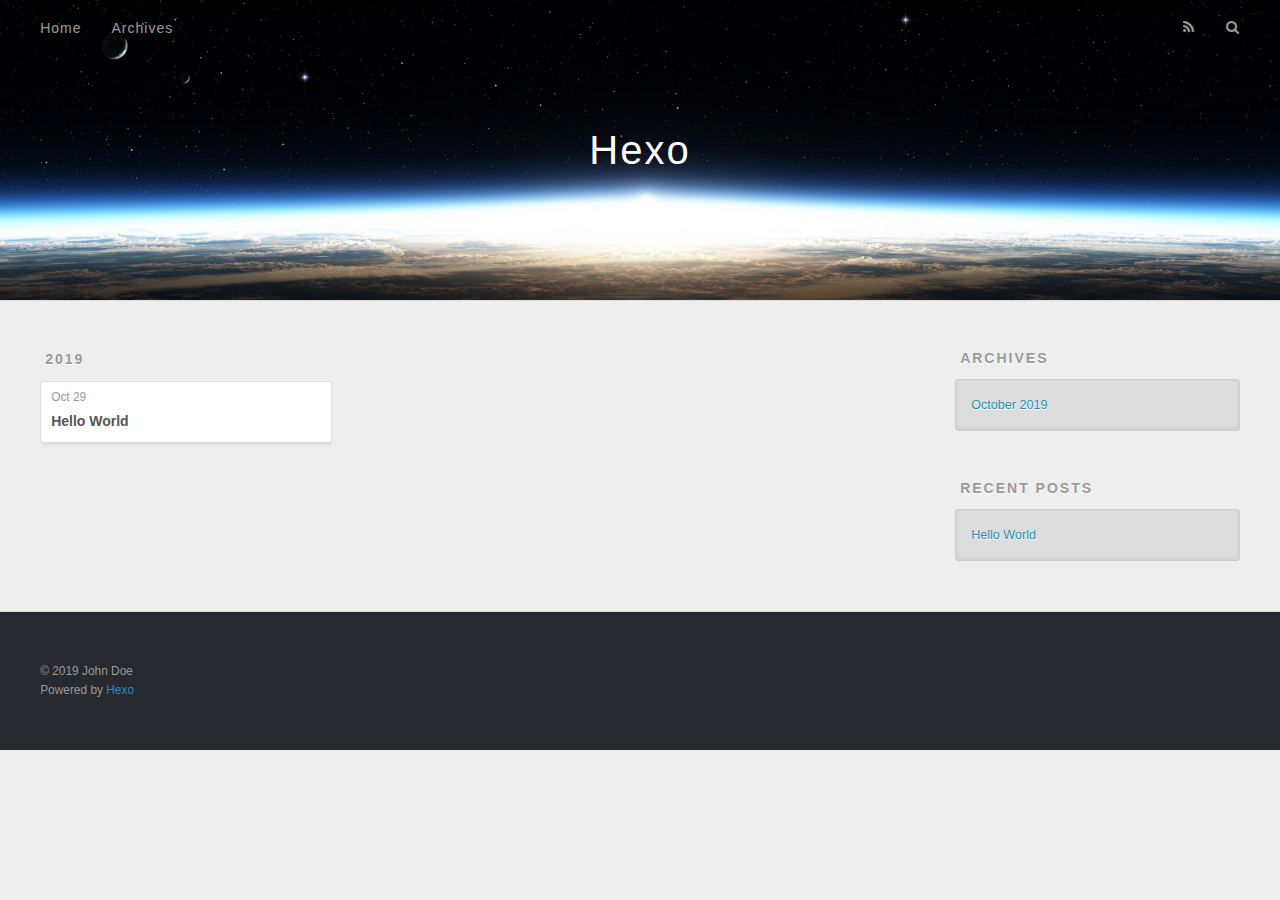
==== archives/index.html @ 8fbc6ae5 "Site updated: 2019-11-18 15:11:41" ====
<!DOCTYPE html>
<html>
<head>
  <meta charset="utf-8">
  

  
  <title>Archives | Hexo</title>
  <meta name="viewport" content="width=device-width, initial-scale=1, maximum-scale=1">
  <meta property="og:type" content="website">
<meta property="og:title" content="Hexo">
<meta property="og:url" content="http:&#x2F;&#x2F;yoursite.com&#x2F;archives&#x2F;index.html">
<meta property="og:site_name" content="Hexo">
<meta property="og:locale" content="en">
<meta name="twitter:card" content="summary">
  
    <link rel="alternate" href="/atom.xml" title="Hexo" type="application/atom+xml">
  
  
    <link rel="icon" href="/favicon.png">
  
  
    <link href="//fonts.googleapis.com/css?family=Source+Code+Pro" rel="stylesheet" type="text/css">
  
  <link rel="stylesheet" href="/css/style.css">
</head>

<body>
  <div id="container">
    <div id="wrap">
      <header id="header">
  <div id="banner"></div>
  <div id="header-outer" class="outer">
    <div id="header-title" class="inner">
      <h1 id="logo-wrap">
        <a href="/" id="logo">Hexo</a>
      </h1>
      
    </div>
    <div id="header-inner" class="inner">
      <nav id="main-nav">
        <a id="main-nav-toggle" class="nav-icon"></a>
        
          <a class="main-nav-link" href="/">Home</a>
        
          <a class="main-nav-link" href="/archives">Archives</a>
        
      </nav>
      <nav id="sub-nav">
        
          <a id="nav-rss-link" class="nav-icon" href="/atom.xml" title="RSS Feed"></a>
        
        <a id="nav-search-btn" class="nav-icon" title="Search"></a>
      </nav>
      <div id="search-form-wrap">
        <form action="//google.com/search" method="get" accept-charset="UTF-8" class="search-form"><input type="search" name="q" class="search-form-input" placeholder="Search"><button type="submit" class="search-form-submit">&#xF002;</button><input type="hidden" name="sitesearch" value="http://yoursite.com"></form>
      </div>
    </div>
  </div>
</header>
      <div class="outer">
        <section id="main">
  
  
    
    
      
      
      <section class="archives-wrap">
        <div class="archive-year-wrap">
          <a href="/archives/2019" class="archive-year">2019</a>
        </div>
        <div class="archives">
    
    <article class="archive-article archive-type-post">
  <div class="archive-article-inner">
    <header class="archive-article-header">
      <a href="/2019/10/29/hello-world/" class="archive-article-date">
  <time datetime="2019-10-29T07:42:41.590Z" itemprop="datePublished">Oct 29</time>
</a>
      
  
    <h1 itemprop="name">
      <a class="archive-article-title" href="/2019/10/29/hello-world/">Hello World</a>
    </h1>
  

    </header>
  </div>
</article>
  
  
    </div></section>
  


</section>
        
          <aside id="sidebar">
  
    

  
    

  
    
  
    
  <div class="widget-wrap">
    <h3 class="widget-title">Archives</h3>
    <div class="widget">
      <ul class="archive-list"><li class="archive-list-item"><a class="archive-list-link" href="/archives/2019/10/">October 2019</a></li></ul>
    </div>
  </div>


  
    
  <div class="widget-wrap">
    <h3 class="widget-title">Recent Posts</h3>
    <div class="widget">
      <ul>
        
          <li>
            <a href="/2019/10/29/hello-world/">Hello World</a>
          </li>
        
      </ul>
    </div>
  </div>

  
</aside>
        
      </div>
      <footer id="footer">
  
  <div class="outer">
    <div id="footer-info" class="inner">
      &copy; 2019 John Doe<br>
      Powered by <a href="http://hexo.io/" target="_blank">Hexo</a>
    </div>
  </div>
</footer>
    </div>
    <nav id="mobile-nav">
  
    <a href="/" class="mobile-nav-link">Home</a>
  
    <a href="/archives" class="mobile-nav-link">Archives</a>
  
</nav>
    

<script src="//ajax.googleapis.com/ajax/libs/jquery/2.0.3/jquery.min.js"></script>


  <link rel="stylesheet" href="/fancybox/jquery.fancybox.css">
  <script src="/fancybox/jquery.fancybox.pack.js"></script>


<script src="/js/script.js"></script>



  </div>
</body>
</html>
---- css/style.css ----
body {
  width: 100%;
}
body:before,
body:after {
  content: "";
  display: table;
}
body:after {
  clear: both;
}
html,
body,
div,
span,
applet,
object,
iframe,
h1,
h2,
h3,
h4,
h5,
h6,
p,
blockquote,
pre,
a,
abbr,
acronym,
address,
big,
cite,
code,
del,
dfn,
em,
img,
ins,
kbd,
q,
s,
samp,
small,
strike,
strong,
sub,
sup,
tt,
var,
dl,
dt,
dd,
ol,
ul,
li,
fieldset,
form,
label,
legend,
table,
caption,
tbody,
tfoot,
thead,
tr,
th,
td {
  margin: 0;
  padding: 0;
  border: 0;
  outline: 0;
  font-weight: inherit;
  font-style: inherit;
  font-family: inherit;
  font-size: 100%;
  vertical-align: baseline;
}
body {
  line-height: 1;
  color: #000;
  background: #fff;
}
ol,
ul {
  list-style: none;
}
table {
  border-collapse: separate;
  border-spacing: 0;
  vertical-align: middle;
}
caption,
th,
td {
  text-align: left;
  font-weight: normal;
  vertical-align: middle;
}
a img {
  border: none;
}
input,
button {
  margin: 0;
  padding: 0;
}
input::-moz-focus-inner,
button::-moz-focus-inner {
  border: 0;
  padding: 0;
}
@font-face {
  font-family: FontAwesome;
  font-style: normal;
  font-weight: normal;
  src: url("fonts/fontawesome-webfont.eot?v=#4.0.3");
  src: url("fonts/fontawesome-webfont.eot?#iefix&v=#4.0.3") format("embedded-opentype"), url("fonts/fontawesome-webfont.woff?v=#4.0.3") format("woff"), url("fonts/fontawesome-webfont.ttf?v=#4.0.3") format("truetype"), url("fonts/fontawesome-webfont.svg#fontawesomeregular?v=#4.0.3") format("svg");
}
html,
body,
#container {
  height: 100%;
}
body {
  background: #eee;
  font: 14px -apple-system, BlinkMacSystemFont, "Segoe UI", "Roboto", "Oxygen", "Ubuntu", "Cantarell", "Fira Sans", "Droid Sans", "Helvetica Neue", sans-serif;
  -webkit-text-size-adjust: 100%;
}
.outer {
  max-width: 1220px;
  margin: 0 auto;
  padding: 0 20px;
}
.outer:before,
.outer:after {
  content: "";
  display: table;
}
.outer:after {
  clear: both;
}
.inner {
  display: inline;
  float: left;
  width: 98.33333333333333%;
  margin: 0 0.833333333333333%;
}
.left,
.alignleft {
  float: left;
}
.right,
.alignright {
  float: right;
}
.clear {
  clear: both;
}
#container {
  position: relative;
}
.mobile-nav-on {
  overflow: hidden;
}
#wrap {
  height: 100%;
  width: 100%;
  position: absolute;
  top: 0;
  left: 0;
  -webkit-transition: 0.2s ease-out;
  -moz-transition: 0.2s ease-out;
  -ms-transition: 0.2s ease-out;
  transition: 0.2s ease-out;
  z-index: 1;
  background: #eee;
}
.mobile-nav-on #wrap {
  left: 280px;
}
@media screen and (min-width: 768px) {
  #main {
    display: inline;
    float: left;
    width: 73.33333333333333%;
    margin: 0 0.833333333333333%;
  }
}
.article-date,
.article-category-link,
.archive-year,
.widget-title {
  text-decoration: none;
  text-transform: uppercase;
  letter-spacing: 2px;
  color: #999;
  margin-bottom: 1em;
  margin-left: 5px;
  line-height: 1em;
  text-shadow: 0 1px #fff;
  font-weight: bold;
}
.article-inner,
.archive-article-inner {
  background: #fff;
  -webkit-box-shadow: 1px 2px 3px #ddd;
  box-shadow: 1px 2px 3px #ddd;
  border: 1px solid #ddd;
  border-radius: 3px;
}
.article-entry h1,
.widget h1 {
  font-size: 2em;
}
.article-entry h2,
.widget h2 {
  font-size: 1.5em;
}
.article-entry h3,
.widget h3 {
  font-size: 1.3em;
}
.article-entry h4,
.widget h4 {
  font-size: 1.2em;
}
.article-entry h5,
.widget h5 {
  font-size: 1em;
}
.article-entry h6,
.widget h6 {
  font-size: 1em;
  color: #999;
}
.article-entry hr,
.widget hr {
  border: 1px dashed #ddd;
}
.article-entry strong,
.widget strong {
  font-weight: bold;
}
.article-entry em,
.widget em,
.article-entry cite,
.widget cite {
  font-style: italic;
}
.article-entry sup,
.widget sup,
.article-entry sub,
.widget sub {
  font-size: 0.75em;
  line-height: 0;
  position: relative;
  vertical-align: baseline;
}
.article-entry sup,
.widget sup {
  top: -0.5em;
}
.article-entry sub,
.widget sub {
  bottom: -0.2em;
}
.article-entry small,
.widget small {
  font-size: 0.85em;
}
.article-entry acronym,
.widget acronym,
.article-entry abbr,
.widget abbr {
  border-bottom: 1px dotted;
}
.article-entry ul,
.widget ul,
.article-entry ol,
.widget ol,
.article-entry dl,
.widget dl {
  margin: 0 20px;
  line-height: 1.6em;
}
.article-entry ul ul,
.widget ul ul,
.article-entry ol ul,
.widget ol ul,
.article-entry ul ol,
.widget ul ol,
.article-entry ol ol,
.widget ol ol {
  margin-top: 0;
  margin-bottom: 0;
}
.article-entry ul,
.widget ul {
  list-style: disc;
}
.article-entry ol,
.widget ol {
  list-style: decimal;
}
.article-entry dt,
.widget dt {
  font-weight: bold;
}
#header {
  height: 300px;
  position: relative;
  border-bottom: 1px solid #ddd;
}
#header:before,
#header:after {
  content: "";
  position: absolute;
  left: 0;
  right: 0;
  height: 40px;
}
#header:before {
  top: 0;
  background: -webkit-linear-gradient(rgba(0,0,0,0.2), transparent);
  background: -moz-linear-gradient(rgba(0,0,0,0.2), transparent);
  background: -ms-linear-gradient(rgba(0,0,0,0.2), transparent);
  background: linear-gradient(rgba(0,0,0,0.2), transparent);
}
#header:after {
  bottom: 0;
  background: -webkit-linear-gradient(transparent, rgba(0,0,0,0.2));
  background: -moz-linear-gradient(transparent, rgba(0,0,0,0.2));
  background: -ms-linear-gradient(transparent, rgba(0,0,0,0.2));
  background: linear-gradient(transparent, rgba(0,0,0,0.2));
}
#header-outer {
  height: 100%;
  position: relative;
}
#header-inner {
  position: relative;
  overflow: hidden;
}
#banner {
  position: absolute;
  top: 0;
  left: 0;
  width: 100%;
  height: 100%;
  background: url("images/banner.jpg") center #000;
  -webkit-background-size: cover;
  -moz-background-size: cover;
  background-size: cover;
  z-index: -1;
}
#header-title {
  text-align: center;
  height: 40px;
  position: absolute;
  top: 50%;
  left: 0;
  margin-top: -20px;
}
#logo,
#subtitle {
  text-decoration: none;
  color: #fff;
  font-weight: 300;
  text-shadow: 0 1px 4px rgba(0,0,0,0.3);
}
#logo {
  font-size: 40px;
  line-height: 40px;
  letter-spacing: 2px;
}
#subtitle {
  font-size: 16px;
  line-height: 16px;
  letter-spacing: 1px;
}
#subtitle-wrap {
  margin-top: 16px;
}
#main-nav {
  float: left;
  margin-left: -15px;
}
.nav-icon,
.main-nav-link {
  float: left;
  color: #fff;
  opacity: 0.6;
  text-decoration: none;
  text-shadow: 0 1px rgba(0,0,0,0.2);
  -webkit-transition: opacity 0.2s;
  -moz-transition: opacity 0.2s;
  -ms-transition: opacity 0.2s;
  transition: opacity 0.2s;
  display: block;
  padding: 20px 15px;
}
.nav-icon:hover,
.main-nav-link:hover {
  opacity: 1;
}
.nav-icon {
  font-family: FontAwesome;
  text-align: center;
  font-size: 14px;
  width: 14px;
  height: 14px;
  padding: 20px 15px;
  position: relative;
  cursor: pointer;
}
.main-nav-link {
  font-weight: 300;
  letter-spacing: 1px;
}
@media screen and (max-width: 479px) {
  .main-nav-link {
    display: none;
  }
}
#main-nav-toggle {
  display: none;
}
#main-nav-toggle:before {
  content: "\f0c9";
}
@media screen and (max-width: 479px) {
  #main-nav-toggle {
    display: block;
  }
}
#sub-nav {
  float: right;
  margin-right: -15px;
}
#nav-rss-link:before {
  content: "\f09e";
}
#nav-search-btn:before {
  content: "\f002";
}
#search-form-wrap {
  position: absolute;
  top: 15px;
  width: 150px;
  height: 30px;
  right: -150px;
  opacity: 0;
  -webkit-transition: 0.2s ease-out;
  -moz-transition: 0.2s ease-out;
  -ms-transition: 0.2s ease-out;
  transition: 0.2s ease-out;
}
#search-form-wrap.on {
  opacity: 1;
  right: 0;
}
@media screen and (max-width: 479px) {
  #search-form-wrap {
    width: 100%;
    right: -100%;
  }
}
.search-form {
  position: absolute;
  top: 0;
  left: 0;
  right: 0;
  background: #fff;
  padding: 5px 15px;
  border-radius: 15px;
  -webkit-box-shadow: 0 0 10px rgba(0,0,0,0.3);
  box-shadow: 0 0 10px rgba(0,0,0,0.3);
}
.search-form-input {
  border: none;
  background: none;
  color: #555;
  width: 100%;
  font: 13px -apple-system, BlinkMacSystemFont, "Segoe UI", "Roboto", "Oxygen", "Ubuntu", "Cantarell", "Fira Sans", "Droid Sans", "Helvetica Neue", sans-serif;
  outline: none;
}
.search-form-input::-webkit-search-results-decoration,
.search-form-input::-webkit-search-cancel-button {
  -webkit-appearance: none;
}
.search-form-submit {
  position: absolute;
  top: 50%;
  right: 10px;
  margin-top: -7px;
  font: 13px FontAwesome;
  border: none;
  background: none;
  color: #bbb;
  cursor: pointer;
}
.search-form-submit:hover,
.search-form-submit:focus {
  color: #777;
}
.article {
  margin: 50px 0;
}
.article-inner {
  overflow: hidden;
}
.article-meta:before,
.article-meta:after {
  content: "";
  display: table;
}
.article-meta:after {
  clear: both;
}
.article-date {
  float: left;
}
.article-category {
  float: left;
  line-height: 1em;
  color: #ccc;
  text-shadow: 0 1px #fff;
  margin-left: 8px;
}
.article-category:before {
  content: "\2022";
}
.article-category-link {
  margin: 0 12px 1em;
}
.article-header {
  padding: 20px 20px 0;
}
.article-title {
  text-decoration: none;
  font-size: 2em;
  font-weight: bold;
  color: #555;
  line-height: 1.1em;
  -webkit-transition: color 0.2s;
  -moz-transition: color 0.2s;
  -ms-transition: color 0.2s;
  transition: color 0.2s;
}
a.article-title:hover {
  color: #258fb8;
}
.article-entry {
  color: #555;
  padding: 0 20px;
}
.article-entry:before,
.article-entry:after {
  content: "";
  display: table;
}
.article-entry:after {
  clear: both;
}
.article-entry p,
.article-entry table {
  line-height: 1.6em;
  margin: 1.6em 0;
}
.article-entry h1,
.article-entry h2,
.article-entry h3,
.article-entry h4,
.article-entry h5,
.article-entry h6 {
  font-weight: bold;
}
.article-entry h1,
.article-entry h2,
.article-entry h3,
.article-entry h4,
.article-entry h5,
.article-entry h6 {
  line-height: 1.1em;
  margin: 1.1em 0;
}
.article-entry a {
  color: #258fb8;
  text-decoration: none;
}
.article-entry a:hover {
  text-decoration: underline;
}
.article-entry ul,
.article-entry ol,
.article-entry dl {
  margin-top: 1.6em;
  margin-bottom: 1.6em;
}
.article-entry img,
.article-entry video {
  max-width: 100%;
  height: auto;
  display: block;
  margin: auto;
}
.article-entry iframe {
  border: none;
}
.article-entry table {
  width: 100%;
  border-collapse: collapse;
  border-spacing: 0;
}
.article-entry th {
  font-weight: bold;
  border-bottom: 3px solid #ddd;
  padding-bottom: 0.5em;
}
.article-entry td {
  border-bottom: 1px solid #ddd;
  padding: 10px 0;
}
.article-entry blockquote {
  font-family: Georgia, "Times New Roman", serif;
  font-size: 1.4em;
  margin: 1.6em 20px;
  text-align: center;
}
.article-entry blockquote footer {
  font-size: 14px;
  margin: 1.6em 0;
  font-family: -apple-system, BlinkMacSystemFont, "Segoe UI", "Roboto", "Oxygen", "Ubuntu", "Cantarell", "Fira Sans", "Droid Sans", "Helvetica Neue", sans-serif;
}
.article-entry blockquote footer cite:before {
  content: "—";
  padding: 0 0.5em;
}
.article-entry .pullquote {
  text-align: left;
  width: 45%;
  margin: 0;
}
.article-entry .pullquote.left {
  margin-left: 0.5em;
  margin-right: 1em;
}
.article-entry .pullquote.right {
  margin-right: 0.5em;
  margin-left: 1em;
}
.article-entry .caption {
  color: #999;
  display: block;
  font-size: 0.9em;
  margin-top: 0.5em;
  position: relative;
  text-align: center;
}
.article-entry .video-container {
  position: relative;
  padding-top: 56.25%;
  height: 0;
  overflow: hidden;
}
.article-entry .video-container iframe,
.article-entry .video-container object,
.article-entry .video-container embed {
  position: absolute;
  top: 0;
  left: 0;
  width: 100%;
  height: 100%;
  margin-top: 0;
}
.article-more-link a {
  display: inline-block;
  line-height: 1em;
  padding: 6px 15px;
  border-radius: 15px;
  background: #eee;
  color: #999;
  text-shadow: 0 1px #fff;
  text-decoration: none;
}
.article-more-link a:hover {
  background: #258fb8;
  color: #fff;
  text-decoration: none;
  text-shadow: 0 1px #1e7293;
}
.article-footer {
  font-size: 0.85em;
  line-height: 1.6em;
  border-top: 1px solid #ddd;
  padding-top: 1.6em;
  margin: 0 20px 20px;
}
.article-footer:before,
.article-footer:after {
  content: "";
  display: table;
}
.article-footer:after {
  clear: both;
}
.article-footer a {
  color: #999;
  text-decoration: none;
}
.article-footer a:hover {
  color: #555;
}
.article-tag-list-item {
  float: left;
  margin-right: 10px;
}
.article-tag-list-link:before {
  content: "#";
}
.article-comment-link {
  float: right;
}
.article-comment-link:before {
  content: "\f075";
  font-family: FontAwesome;
  padding-right: 8px;
}
.article-share-link {
  cursor: pointer;
  float: right;
  margin-left: 20px;
}
.article-share-link:before {
  content: "\f064";
  font-family: FontAwesome;
  padding-right: 6px;
}
#article-nav {
  position: relative;
}
#article-nav:before,
#article-nav:after {
  content: "";
  display: table;
}
#article-nav:after {
  clear: both;
}
@media screen and (min-width: 768px) {
  #article-nav {
    margin: 50px 0;
  }
  #article-nav:before {
    width: 8px;
    height: 8px;
    position: absolute;
    top: 50%;
    left: 50%;
    margin-top: -4px;
    margin-left: -4px;
    content: "";
    border-radius: 50%;
    background: #ddd;
    -webkit-box-shadow: 0 1px 2px #fff;
    box-shadow: 0 1px 2px #fff;
  }
}
.article-nav-link-wrap {
  text-decoration: none;
  text-shadow: 0 1px #fff;
  color: #999;
  -webkit-box-sizing: border-box;
  -moz-box-sizing: border-box;
  box-sizing: border-box;
  margin-top: 50px;
  text-align: center;
  display: block;
}
.article-nav-link-wrap:hover {
  color: #555;
}
@media screen and (min-width: 768px) {
  .article-nav-link-wrap {
    width: 50%;
    margin-top: 0;
  }
}
@media screen and (min-width: 768px) {
  #article-nav-newer {
    float: left;
    text-align: right;
    padding-right: 20px;
  }
}
@media screen and (min-width: 768px) {
  #article-nav-older {
    float: right;
    text-align: left;
    padding-left: 20px;
  }
}
.article-nav-caption {
  text-transform: uppercase;
  letter-spacing: 2px;
  color: #ddd;
  line-height: 1em;
  font-weight: bold;
}
#article-nav-newer .article-nav-caption {
  margin-right: -2px;
}
.article-nav-title {
  font-size: 0.85em;
  line-height: 1.6em;
  margin-top: 0.5em;
}
.article-share-box {
  position: absolute;
  display: none;
  background: #fff;
  -webkit-box-shadow: 1px 2px 10px rgba(0,0,0,0.2);
  box-shadow: 1px 2px 10px rgba(0,0,0,0.2);
  border-radius: 3px;
  margin-left: -145px;
  overflow: hidden;
  z-index: 1;
}
.article-share-box.on {
  display: block;
}
.article-share-input {
  width: 100%;
  background: none;
  -webkit-box-sizing: border-box;
  -moz-box-sizing: border-box;
  box-sizing: border-box;
  font: 14px -apple-system, BlinkMacSystemFont, "Segoe UI", "Roboto", "Oxygen", "Ubuntu", "Cantarell", "Fira Sans", "Droid Sans", "Helvetica Neue", sans-serif;
  padding: 0 15px;
  color: #555;
  outline: none;
  border: 1px solid #ddd;
  border-radius: 3px 3px 0 0;
  height: 36px;
  line-height: 36px;
}
.article-share-links {
  background: #eee;
}
.article-share-links:before,
.article-share-links:after {
  content: "";
  display: table;
}
.article-share-links:after {
  clear: both;
}
.article-share-twitter,
.article-share-facebook,
.article-share-pinterest,
.article-share-google {
  width: 50px;
  height: 36px;
  display: block;
  float: left;
  position: relative;
  color: #999;
  text-shadow: 0 1px #fff;
}
.article-share-twitter:before,
.article-share-facebook:before,
.article-share-pinterest:before,
.article-share-google:before {
  font-size: 20px;
  font-family: FontAwesome;
  width: 20px;
  height: 20px;
  position: absolute;
  top: 50%;
  left: 50%;
  margin-top: -10px;
  margin-left: -10px;
  text-align: center;
}
.article-share-twitter:hover,
.article-share-facebook:hover,
.article-share-pinterest:hover,
.article-share-google:hover {
  color: #fff;
}
.article-share-twitter:before {
  content: "\f099";
}
.article-share-twitter:hover {
  background: #00aced;
  text-shadow: 0 1px #008abe;
}
.article-share-facebook:before {
  content: "\f09a";
}
.article-share-facebook:hover {
  background: #3b5998;
  text-shadow: 0 1px #2f477a;
}
.article-share-pinterest:before {
  content: "\f0d2";
}
.article-share-pinterest:hover {
  background: #cb2027;
  text-shadow: 0 1px #a21a1f;
}
.article-share-google:before {
  content: "\f0d5";
}
.article-share-google:hover {
  background: #dd4b39;
  text-shadow: 0 1px #be3221;
}
.article-gallery {
  background: #000;
  position: relative;
}
.article-gallery-photos {
  position: relative;
  overflow: hidden;
}
.article-gallery-img {
  display: none;
  max-width: 100%;
}
.article-gallery-img:first-child {
  display: block;
}
.article-gallery-img.loaded {
  position: absolute;
  display: block;
}
.article-gallery-img img {
  display: block;
  max-width: 100%;
  margin: 0 auto;
}
#comments {
  background: #fff;
  -webkit-box-shadow: 1px 2px 3px #ddd;
  box-shadow: 1px 2px 3px #ddd;
  padding: 20px;
  border: 1px solid #ddd;
  border-radius: 3px;
  margin: 50px 0;
}
#comments a {
  color: #258fb8;
}
.archives-wrap {
  margin: 50px 0;
}
.archives:before,
.archives:after {
  content: "";
  display: table;
}
.archives:after {
  clear: both;
}
.archive-year-wrap {
  margin-bottom: 1em;
}
.archives {
  -webkit-column-gap: 10px;
  -moz-column-gap: 10px;
  column-gap: 10px;
}
@media screen and (min-width: 480px) and (max-width: 767px) {
  .archives {
    -webkit-column-count: 2;
    -moz-column-count: 2;
    column-count: 2;
  }
}
@media screen and (min-width: 768px) {
  .archives {
    -webkit-column-count: 3;
    -moz-column-count: 3;
    column-count: 3;
  }
}
.archive-article {
  -webkit-column-break-inside: avoid;
  page-break-inside: avoid;
  overflow: hidden;
  break-inside: avoid-column;
}
.archive-article-inner {
  padding: 10px;
  margin-bottom: 15px;
}
.archive-article-title {
  text-decoration: none;
  font-weight: bold;
  color: #555;
  -webkit-transition: color 0.2s;
  -moz-transition: color 0.2s;
  -ms-transition: color 0.2s;
  transition: color 0.2s;
  line-height: 1.6em;
}
.archive-article-title:hover {
  color: #258fb8;
}
.archive-article-footer {
  margin-top: 1em;
}
.archive-article-date {
  color: #999;
  text-decoration: none;
  font-size: 0.85em;
  line-height: 1em;
  margin-bottom: 0.5em;
  display: block;
}
#page-nav {
  margin: 50px auto;
  background: #fff;
  -webkit-box-shadow: 1px 2px 3px #ddd;
  box-shadow: 1px 2px 3px #ddd;
  border: 1px solid #ddd;
  border-radius: 3px;
  text-align: center;
  color: #999;
  overflow: hidden;
}
#page-nav:before,
#page-nav:after {
  content: "";
  display: table;
}
#page-nav:after {
  clear: both;
}
#page-nav a,
#page-nav span {
  padding: 10px 20px;
  line-height: 1;
  height: 2ex;
}
#page-nav a {
  color: #999;
  text-decoration: none;
}
#page-nav a:hover {
  background: #999;
  color: #fff;
}
#page-nav .prev {
  float: left;
}
#page-nav .next {
  float: right;
}
#page-nav .page-number {
  display: inline-block;
}
@media screen and (max-width: 479px) {
  #page-nav .page-number {
    display: none;
  }
}
#page-nav .current {
  color: #555;
  font-weight: bold;
}
#page-nav .space {
  color: #ddd;
}
#footer {
  background: #262a30;
  padding: 50px 0;
  border-top: 1px solid #ddd;
  color: #999;
}
#footer a {
  color: #258fb8;
  text-decoration: none;
}
#footer a:hover {
  text-decoration: underline;
}
#footer-info {
  line-height: 1.6em;
  font-size: 0.85em;
}
.article-entry pre,
.article-entry .highlight {
  background: #2d2d2d;
  margin: 0 -20px;
  padding: 15px 20px;
  border-style: solid;
  border-color: #ddd;
  border-width: 1px 0;
  overflow: auto;
  color: #ccc;
  line-height: 22.400000000000002px;
}
.article-entry .highlight .gutter pre,
.article-entry .gist .gist-file .gist-data .line-numbers {
  color: #666;
  font-size: 0.85em;
}
.article-entry pre,
.article-entry code {
  font-family: "Source Code Pro", Consolas, Monaco, Menlo, Consolas, monospace;
}
.article-entry code {
  background: #eee;
  text-shadow: 0 1px #fff;
  padding: 0 0.3em;
}
.article-entry pre code {
  background: none;
  text-shadow: none;
  padding: 0;
}
.article-entry .highlight pre {
  border: none;
  margin: 0;
  padding: 0;
}
.article-entry .highlight table {
  margin: 0;
  width: auto;
}
.article-entry .highlight td {
  border: none;
  padding: 0;
}
.article-entry .highlight figcaption {
  font-size: 0.85em;
  color: #999;
  line-height: 1em;
  margin-bottom: 1em;
}
.article-entry .highlight figcaption:before,
.article-entry .highlight figcaption:after {
  content: "";
  display: table;
}
.article-entry .highlight figcaption:after {
  clear: both;
}
.article-entry .highlight figcaption a {
  float: right;
}
.article-entry .highlight .gutter pre {
  text-align: right;
  padding-right: 20px;
}
.article-entry .highlight .line {
  height: 22.400000000000002px;
}
.article-entry .highlight .line.marked {
  background: #515151;
}
.article-entry .gist {
  margin: 0 -20px;
  border-style: solid;
  border-color: #ddd;
  border-width: 1px 0;
  background: #2d2d2d;
  padding: 15px 20px 15px 0;
}
.article-entry .gist .gist-file {
  border: none;
  font-family: "Source Code Pro", Consolas, Monaco, Menlo, Consolas, monospace;
  margin: 0;
}
.article-entry .gist .gist-file .gist-data {
  background: none;
  border: none;
}
.article-entry .gist .gist-file .gist-data .line-numbers {
  background: none;
  border: none;
  padding: 0 20px 0 0;
}
.article-entry .gist .gist-file .gist-data .line-data {
  padding: 0 !important;
}
.article-entry .gist .gist-file .highlight {
  margin: 0;
  padding: 0;
  border: none;
}
.article-entry .gist .gist-file .gist-meta {
  background: #2d2d2d;
  color: #999;
  font: 0.85em -apple-system, BlinkMacSystemFont, "Segoe UI", "Roboto", "Oxygen", "Ubuntu", "Cantarell", "Fira Sans", "Droid Sans", "Helvetica Neue", sans-serif;
  text-shadow: 0 0;
  padding: 0;
  margin-top: 1em;
  margin-left: 20px;
}
.article-entry .gist .gist-file .gist-meta a {
  color: #258fb8;
  font-weight: normal;
}
.article-entry .gist .gist-file .gist-meta a:hover {
  text-decoration: underline;
}
pre .comment,
pre .title {
  color: #999;
}
pre .variable,
pre .attribute,
pre .tag,
pre .regexp,
pre .ruby .constant,
pre .xml .tag .title,
pre .xml .pi,
pre .xml .doctype,
pre .html .doctype,
pre .css .id,
pre .css .class,
pre .css .pseudo {
  color: #f2777a;
}
pre .number,
pre .preprocessor,
pre .built_in,
pre .literal,
pre .params,
pre .constant {
  color: #f99157;
}
pre .class,
pre .ruby .class .title,
pre .css .rules .attribute {
  color: #9c9;
}
pre .string,
pre .value,
pre .inheritance,
pre .header,
pre .ruby .symbol,
pre .xml .cdata {
  color: #9c9;
}
pre .css .hexcolor {
  color: #6cc;
}
pre .function,
pre .python .decorator,
pre .python .title,
pre .ruby .function .title,
pre .ruby .title .keyword,
pre .perl .sub,
pre .javascript .title,
pre .coffeescript .title {
  color: #69c;
}
pre .keyword,
pre .javascript .function {
  color: #c9c;
}
@media screen and (max-width: 479px) {
  #mobile-nav {
    position: absolute;
    top: 0;
    left: 0;
    width: 280px;
    height: 100%;
    background: #191919;
    border-right: 1px solid #fff;
  }
}
@media screen and (max-width: 479px) {
  .mobile-nav-link {
    display: block;
    color: #999;
    text-decoration: none;
    padding: 15px 20px;
    font-weight: bold;
  }
  .mobile-nav-link:hover {
    color: #fff;
  }
}
@media screen and (min-width: 768px) {
  #sidebar {
    display: inline;
    float: left;
    width: 23.333333333333332%;
    margin: 0 0.833333333333333%;
  }
}
.widget-wrap {
  margin: 50px 0;
}
.widget {
  color: #777;
  text-shadow: 0 1px #fff;
  background: #ddd;
  -webkit-box-shadow: 0 -1px 4px #ccc inset;
  box-shadow: 0 -1px 4px #ccc inset;
  border: 1px solid #ccc;
  padding: 15px;
  border-radius: 3px;
}
.widget a {
  color: #258fb8;
  text-decoration: none;
}
.widget a:hover {
  text-decoration: underline;
}
.widget ul ul,
.widget ol ul,
.widget dl ul,
.widget ul ol,
.widget ol ol,
.widget dl ol,
.widget ul dl,
.widget ol dl,
.widget dl dl {
  margin-left: 15px;
  list-style: disc;
}
.widget {
  line-height: 1.6em;
  word-wrap: break-word;
  font-size: 0.9em;
}
.widget ul,
.widget ol {
  list-style: none;
  margin: 0;
}
.widget ul ul,
.widget ol ul,
.widget ul ol,
.widget ol ol {
  margin: 0 20px;
}
.widget ul ul,
.widget ol ul {
  list-style: disc;
}
.widget ul ol,
.widget ol ol {
  list-style: decimal;
}
.category-list-count,
.tag-list-count,
.archive-list-count {
  padding-left: 5px;
  color: #999;
  font-size: 0.85em;
}
.category-list-count:before,
.tag-list-count:before,
.archive-list-count:before {
  content: "(";
}
.category-list-count:after,
.tag-list-count:after,
.archive-list-count:after {
  content: ")";
}
.tagcloud a {
  margin-right: 5px;
  display: inline-block;
}
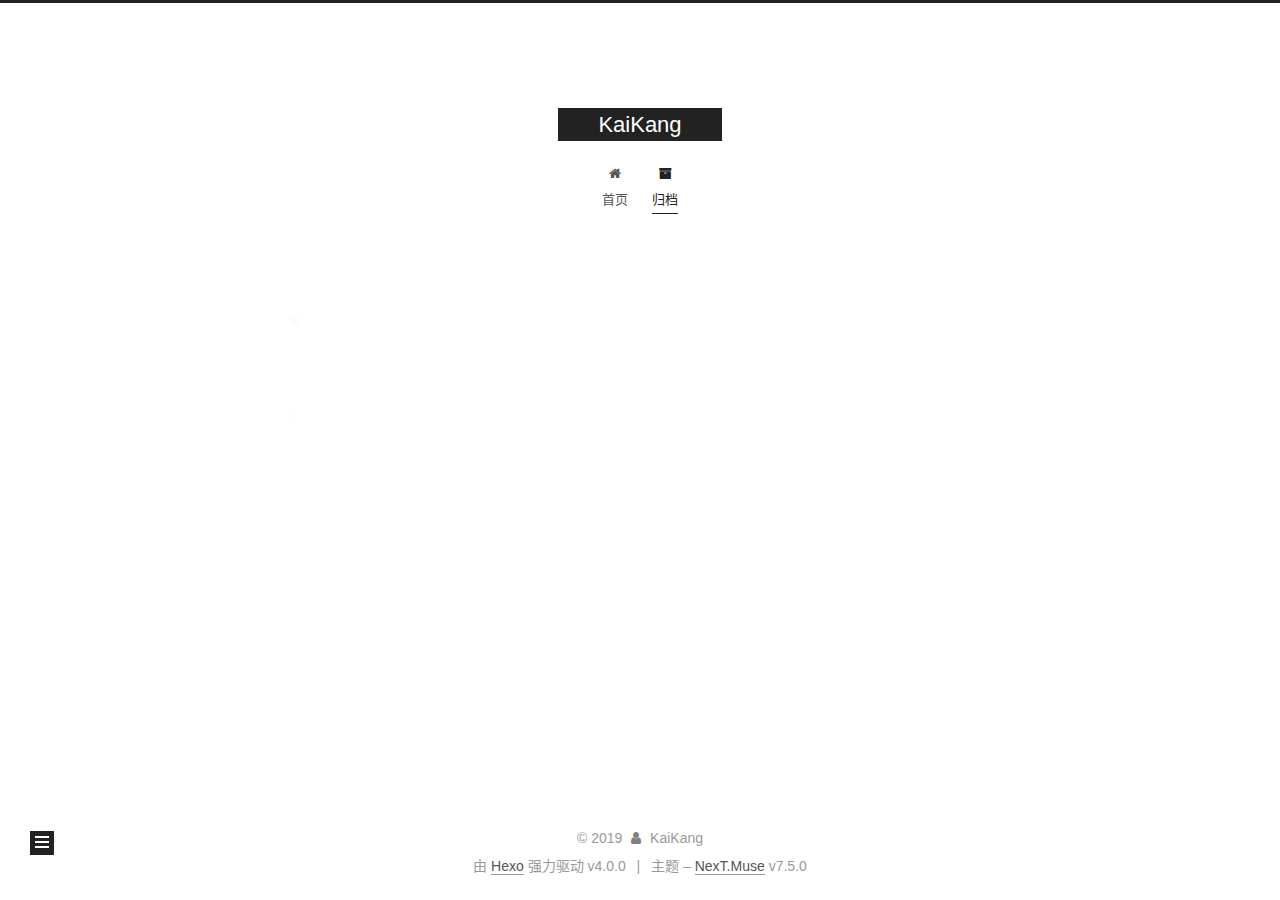
==== commit 99046640: "Site updated: 2019-11-18 16:11:56" ====
--- a/archives/index.html
+++ b/archives/index.html
@@ -1,169 +1,344 @@
 <!DOCTYPE html>
-<html>
+<html lang="zh-CN">
 <head>
-  <meta charset="utf-8">
-  
-
-  
-  <title>Archives | Hexo</title>
-  <meta name="viewport" content="width=device-width, initial-scale=1, maximum-scale=1">
-  <meta property="og:type" content="website">
-<meta property="og:title" content="Hexo">
+  <meta charset="UTF-8">
+<meta name="viewport" content="width=device-width, initial-scale=1, maximum-scale=2">
+<meta name="theme-color" content="#222">
+<meta name="generator" content="Hexo 4.0.0">
+  <link rel="apple-touch-icon" sizes="180x180" href="/images/apple-touch-icon-next.png">
+  <link rel="icon" type="image/png" sizes="32x32" href="/images/favicon-32x32-next.png">
+  <link rel="icon" type="image/png" sizes="16x16" href="/images/favicon-16x16-next.png">
+  <link rel="mask-icon" href="/images/logo.svg" color="#222">
+  <link rel="alternate" href="/atom.xml" title="KaiKang" type="application/atom+xml">
+
+<link rel="stylesheet" href="/css/main.css">
+
+
+<link rel="stylesheet" href="/lib/font-awesome/css/font-awesome.min.css">
+
+
+<script id="hexo-configurations">
+  var NexT = window.NexT || {};
+  var CONFIG = {
+    root: '/',
+    scheme: 'Muse',
+    version: '7.5.0',
+    exturl: false,
+    sidebar: {"position":"left","display":"post","offset":12,"onmobile":false},
+    copycode: {"enable":false,"show_result":false,"style":null},
+    back2top: {"enable":true,"sidebar":false,"scrollpercent":false},
+    bookmark: {"enable":false,"color":"#222","save":"auto"},
+    fancybox: false,
+    mediumzoom: false,
+    lazyload: false,
+    pangu: false,
+    algolia: {
+      appID: '',
+      apiKey: '',
+      indexName: '',
+      hits: {"per_page":10},
+      labels: {"input_placeholder":"Search for Posts","hits_empty":"We didn't find any results for the search: ${query}","hits_stats":"${hits} results found in ${time} ms"}
+    },
+    localsearch: {"enable":false,"trigger":"auto","top_n_per_article":1,"unescape":false,"preload":false},
+    path: '',
+    motion: {"enable":true,"async":false,"transition":{"post_block":"fadeIn","post_header":"slideDownIn","post_body":"slideDownIn","coll_header":"slideLeftIn","sidebar":"slideUpIn"}},
+    sidebarPadding: 40
+  };
+</script>
+
+  <meta name="description" content="KK�ĸ��˼�������">
+<meta name="keywords" content="front-end,vue js,javascript">
+<meta property="og:type" content="website">
+<meta property="og:title" content="KaiKang">
 <meta property="og:url" content="http:&#x2F;&#x2F;yoursite.com&#x2F;archives&#x2F;index.html">
-<meta property="og:site_name" content="Hexo">
-<meta property="og:locale" content="en">
+<meta property="og:site_name" content="KaiKang">
+<meta property="og:description" content="KK�ĸ��˼�������">
+<meta property="og:locale" content="zh-CN">
 <meta name="twitter:card" content="summary">
-  
-    <link rel="alternate" href="/atom.xml" title="Hexo" type="application/atom+xml">
-  
-  
-    <link rel="icon" href="/favicon.png">
-  
-  
-    <link href="//fonts.googleapis.com/css?family=Source+Code+Pro" rel="stylesheet" type="text/css">
-  
-  <link rel="stylesheet" href="/css/style.css">
+
+<link rel="canonical" href="http://yoursite.com/archives/">
+
+
+<script id="page-configurations">
+  // https://hexo.io/docs/variables.html
+  CONFIG.page = {
+    sidebar: "",
+    isHome: false,
+    isPost: false,
+    isPage: false,
+    isArchive: true
+  };
+</script>
+
+  <title>归档 | KaiKang</title>
+  
+
+
+
+
+
+
+  <noscript>
+  <style>
+  .use-motion .brand,
+  .use-motion .menu-item,
+  .sidebar-inner,
+  .use-motion .post-block,
+  .use-motion .pagination,
+  .use-motion .comments,
+  .use-motion .post-header,
+  .use-motion .post-body,
+  .use-motion .collection-header { opacity: initial; }
+
+  .use-motion .site-title,
+  .use-motion .site-subtitle {
+    opacity: initial;
+    top: initial;
+  }
+
+  .use-motion .logo-line-before i { left: initial; }
+  .use-motion .logo-line-after i { right: initial; }
+  </style>
+</noscript>
+
 </head>
 
-<body>
-  <div id="container">
-    <div id="wrap">
-      <header id="header">
-  <div id="banner"></div>
-  <div id="header-outer" class="outer">
-    <div id="header-title" class="inner">
-      <h1 id="logo-wrap">
-        <a href="/" id="logo">Hexo</a>
-      </h1>
+<body itemscope itemtype="http://schema.org/WebPage">
+  <div class="container use-motion">
+    <div class="headband"></div>
+
+    <header class="header" itemscope itemtype="http://schema.org/WPHeader">
+      <div class="header-inner"><div class="site-brand-container">
+  <div class="site-meta">
+
+    <div>
+      <a href="/" class="brand" rel="start">
+        <span class="logo-line-before"><i></i></span>
+        <span class="site-title">KaiKang</span>
+        <span class="logo-line-after"><i></i></span>
+      </a>
+    </div>
+  </div>
+
+  <div class="site-nav-toggle">
+    <div class="toggle" aria-label="切换导航栏">
+      <span class="toggle-line toggle-line-first"></span>
+      <span class="toggle-line toggle-line-middle"></span>
+      <span class="toggle-line toggle-line-last"></span>
+    </div>
+  </div>
+</div>
+
+
+<nav class="site-nav">
+  
+  <ul id="menu" class="menu">
+        <li class="menu-item menu-item-home">
+
+    <a href="/" rel="section"><i class="fa fa-fw fa-home"></i>首页</a>
+
+  </li>
+        <li class="menu-item menu-item-archives">
+
+    <a href="/archives/" rel="section"><i class="fa fa-fw fa-archive"></i>归档</a>
+
+  </li>
+  </ul>
+
+</nav>
+</div>
+    </header>
+
+    
+  <div class="back-to-top">
+    <i class="fa fa-arrow-up"></i>
+    <span>0%</span>
+  </div>
+
+
+    <main class="main">
+      <div class="main-inner">
+        <div class="content-wrap">
+          
+
+          <div class="content">
+            
+
+  
+  
+  
+  <div class="post-block">
+    <div class="posts-collapse">
+      <div class="collection-title">
+        <span class="collection-header">嗯..! 目前共计 1 篇日志。 继续努力。</span>
+      </div>
+
       
-    </div>
-    <div id="header-inner" class="inner">
-      <nav id="main-nav">
-        <a id="main-nav-toggle" class="nav-icon"></a>
+    <div class="collection-year">
+      <h1 class="collection-header">2019</h1>
+    </div>
+
+  <article itemscope itemtype="http://schema.org/Article">
+    <header class="post-header">
+
+      <div class="post-meta">
+        <time itemprop="dateCreated"
+              datetime="2019-10-29T15:42:41+08:00"
+              content="2019-10-29">
+          10-29
+        </time>
+      </div>
+
+      <h2 class="post-title">
+          <a class="post-title-link" href="/2019/10/29/hello-world/" itemprop="url">
+            <span itemprop="name">Hello World</span>
+          </a>
+      </h2>
+
+    </header>
+  </article>
+
+
+    </div>
+  </div>
+  
+  
+  
+
+  
+
+
+
+          </div>
+          
+
+        </div>
+          
+  
+  <div class="toggle sidebar-toggle">
+    <span class="toggle-line toggle-line-first"></span>
+    <span class="toggle-line toggle-line-middle"></span>
+    <span class="toggle-line toggle-line-last"></span>
+  </div>
+
+  <aside class="sidebar">
+    <div class="sidebar-inner">
+
+      <ul class="sidebar-nav motion-element">
+        <li class="sidebar-nav-toc">
+          文章目录
+        </li>
+        <li class="sidebar-nav-overview">
+          站点概览
+        </li>
+      </ul>
+
+      <!--noindex-->
+      <div class="post-toc-wrap sidebar-panel">
+      </div>
+      <!--/noindex-->
+
+      <div class="site-overview-wrap sidebar-panel">
+        <div class="site-author motion-element" itemprop="author" itemscope itemtype="http://schema.org/Person">
+  <p class="site-author-name" itemprop="name">KaiKang</p>
+  <div class="site-description" itemprop="description">KK�ĸ��˼�������</div>
+</div>
+<div class="site-state-wrap motion-element">
+  <nav class="site-state">
+      <div class="site-state-item site-state-posts">
+          <a href="/archives/">
         
-          <a class="main-nav-link" href="/">Home</a>
+          <span class="site-state-item-count">1</span>
+          <span class="site-state-item-name">日志</span>
+        </a>
+      </div>
+  </nav>
+</div>
+  <div class="feed-link motion-element">
+    <a href="/atom.xml" rel="alternate">
+      <i class="fa fa-rss"></i>RSS
+    </a>
+  </div>
+
+
+
+      </div>
+
+    </div>
+  </aside>
+  <div id="sidebar-dimmer"></div>
+
+
+      </div>
+    </main>
+
+    <footer class="footer">
+      <div class="footer-inner">
         
-          <a class="main-nav-link" href="/archives">Archives</a>
+
+<div class="copyright">
+  
+  &copy; 
+  <span itemprop="copyrightYear">2019</span>
+  <span class="with-love">
+    <i class="fa fa-user"></i>
+  </span>
+  <span class="author" itemprop="copyrightHolder">KaiKang</span>
+</div>
+  <div class="powered-by">由 <a href="https://hexo.io/" class="theme-link" rel="noopener" target="_blank">Hexo</a> 强力驱动 v4.0.0
+  </div>
+  <span class="post-meta-divider">|</span>
+  <div class="theme-info">主题 – <a href="https://muse.theme-next.org/" class="theme-link" rel="noopener" target="_blank">NexT.Muse</a> v7.5.0
+  </div>
+
         
-      </nav>
-      <nav id="sub-nav">
+
+
+
+
+
+
+
+
+
+
+
+
         
-          <a id="nav-rss-link" class="nav-icon" href="/atom.xml" title="RSS Feed"></a>
-        
-        <a id="nav-search-btn" class="nav-icon" title="Search"></a>
-      </nav>
-      <div id="search-form-wrap">
-        <form action="//google.com/search" method="get" accept-charset="UTF-8" class="search-form"><input type="search" name="q" class="search-form-input" placeholder="Search"><button type="submit" class="search-form-submit">&#xF002;</button><input type="hidden" name="sitesearch" value="http://yoursite.com"></form>
-      </div>
-    </div>
-  </div>
-</header>
-      <div class="outer">
-        <section id="main">
-  
-  
-    
-    
-      
-      
-      <section class="archives-wrap">
-        <div class="archive-year-wrap">
-          <a href="/archives/2019" class="archive-year">2019</a>
-        </div>
-        <div class="archives">
-    
-    <article class="archive-article archive-type-post">
-  <div class="archive-article-inner">
-    <header class="archive-article-header">
-      <a href="/2019/10/29/hello-world/" class="archive-article-date">
-  <time datetime="2019-10-29T07:42:41.590Z" itemprop="datePublished">Oct 29</time>
-</a>
-      
-  
-    <h1 itemprop="name">
-      <a class="archive-article-title" href="/2019/10/29/hello-world/">Hello World</a>
-    </h1>
-  
-
-    </header>
-  </div>
-</article>
-  
-  
-    </div></section>
-  
-
-
-</section>
-        
-          <aside id="sidebar">
-  
-    
-
-  
-    
-
-  
-    
-  
-    
-  <div class="widget-wrap">
-    <h3 class="widget-title">Archives</h3>
-    <div class="widget">
-      <ul class="archive-list"><li class="archive-list-item"><a class="archive-list-link" href="/archives/2019/10/">October 2019</a></li></ul>
-    </div>
-  </div>
-
-
-  
-    
-  <div class="widget-wrap">
-    <h3 class="widget-title">Recent Posts</h3>
-    <div class="widget">
-      <ul>
-        
-          <li>
-            <a href="/2019/10/29/hello-world/">Hello World</a>
-          </li>
-        
-      </ul>
-    </div>
-  </div>
-
-  
-</aside>
-        
-      </div>
-      <footer id="footer">
-  
-  <div class="outer">
-    <div id="footer-info" class="inner">
-      &copy; 2019 John Doe<br>
-      Powered by <a href="http://hexo.io/" target="_blank">Hexo</a>
-    </div>
-  </div>
-</footer>
-    </div>
-    <nav id="mobile-nav">
-  
-    <a href="/" class="mobile-nav-link">Home</a>
-  
-    <a href="/archives" class="mobile-nav-link">Archives</a>
-  
-</nav>
-    
-
-<script src="//ajax.googleapis.com/ajax/libs/jquery/2.0.3/jquery.min.js"></script>
-
-
-  <link rel="stylesheet" href="/fancybox/jquery.fancybox.css">
-  <script src="/fancybox/jquery.fancybox.pack.js"></script>
-
-
-<script src="/js/script.js"></script>
-
-
-
-  </div>
+      </div>
+    </footer>
+  </div>
+
+  
+  <script src="/lib/anime.min.js"></script>
+  <script src="/lib/velocity/velocity.min.js"></script>
+  <script src="/lib/velocity/velocity.ui.min.js"></script>
+<script src="/js/utils.js"></script><script src="/js/motion.js"></script>
+<script src="/js/schemes/muse.js"></script>
+<script src="/js/next-boot.js"></script>
+
+
+
+  
+
+
+
+
+
+
+
+
+
+
+
+
+
+
+
+
+  
+
+  
+
 </body>
-</html>+</html>
--- a/css/main.css
+++ b/css/main.css
@@ -0,0 +1,2284 @@
+html {
+  line-height: 1.15; /* 1 */
+  -webkit-text-size-adjust: 100%; /* 2 */
+}
+body {
+  margin: 0;
+}
+main {
+  display: block;
+}
+h1 {
+  font-size: 2em;
+  margin: 0.67em 0;
+}
+hr {
+  box-sizing: content-box; /* 1 */
+  height: 0; /* 1 */
+  overflow: visible; /* 2 */
+}
+pre {
+  font-family: monospace, monospace; /* 1 */
+  font-size: 1em; /* 2 */
+}
+a {
+  background: transparent;
+}
+abbr[title] {
+  border-bottom: none; /* 1 */
+  text-decoration: underline; /* 2 */
+  text-decoration: underline dotted; /* 2 */
+}
+b,
+strong {
+  font-weight: bolder;
+}
+code,
+kbd,
+samp {
+  font-family: monospace, monospace; /* 1 */
+  font-size: 1em; /* 2 */
+}
+small {
+  font-size: 80%;
+}
+sub,
+sup {
+  font-size: 75%;
+  line-height: 0;
+  position: relative;
+  vertical-align: baseline;
+}
+sub {
+  bottom: -0.25em;
+}
+sup {
+  top: -0.5em;
+}
+img {
+  border-style: none;
+}
+button,
+input,
+optgroup,
+select,
+textarea {
+  font-family: inherit; /* 1 */
+  font-size: 100%; /* 1 */
+  line-height: 1.15; /* 1 */
+  margin: 0; /* 2 */
+}
+button,
+input {
+/* 1 */
+  overflow: visible;
+}
+button,
+select {
+/* 1 */
+  text-transform: none;
+}
+button,
+[type='button'],
+[type='reset'],
+[type='submit'] {
+  -webkit-appearance: button;
+}
+button::-moz-focus-inner,
+[type='button']::-moz-focus-inner,
+[type='reset']::-moz-focus-inner,
+[type='submit']::-moz-focus-inner {
+  border-style: none;
+  padding: 0;
+}
+button:-moz-focusring,
+[type='button']:-moz-focusring,
+[type='reset']:-moz-focusring,
+[type='submit']:-moz-focusring {
+  outline: 1px dotted ButtonText;
+}
+fieldset {
+  padding: 0.35em 0.75em 0.625em;
+}
+legend {
+  box-sizing: border-box; /* 1 */
+  color: inherit; /* 2 */
+  display: table; /* 1 */
+  max-width: 100%; /* 1 */
+  padding: 0; /* 3 */
+  white-space: normal; /* 1 */
+}
+progress {
+  vertical-align: baseline;
+}
+textarea {
+  overflow: auto;
+}
+[type='checkbox'],
+[type='radio'] {
+  box-sizing: border-box; /* 1 */
+  padding: 0; /* 2 */
+}
+[type='number']::-webkit-inner-spin-button,
+[type='number']::-webkit-outer-spin-button {
+  height: auto;
+}
+[type='search'] {
+  outline-offset: -2px; /* 2 */
+  -webkit-appearance: textfield; /* 1 */
+}
+[type='search']::-webkit-search-decoration {
+  -webkit-appearance: none;
+}
+::-webkit-file-upload-button {
+  font: inherit; /* 2 */
+  -webkit-appearance: button; /* 1 */
+}
+details {
+  display: block;
+}
+summary {
+  display: list-item;
+}
+template {
+  display: none;
+}
+[hidden] {
+  display: none;
+}
+::selection {
+  background: #262a30;
+  color: #fff;
+}
+html,
+body {
+  height: 100%;
+}
+body {
+  background: #fff;
+  color: #555;
+  font-family: 'Lato', "PingFang SC", "Microsoft YaHei", sans-serif;
+  font-size: 1em;
+  line-height: 2;
+}
+@media (max-width: 991px) {
+  body {
+    padding-left: 0 !important;
+    padding-right: 0 !important;
+  }
+}
+h1,
+h2,
+h3,
+h4,
+h5,
+h6 {
+  font-family: 'Lato', "PingFang SC", "Microsoft YaHei", sans-serif;
+  font-weight: bold;
+  line-height: 1.5;
+  margin: 20px 0 15px;
+  padding: 0;
+}
+h1 {
+  font-size: 1.5em;
+}
+h2 {
+  font-size: 1.375em;
+}
+h3 {
+  font-size: 1.25em;
+}
+h4 {
+  font-size: 1.125em;
+}
+h5 {
+  font-size: 1em;
+}
+h6 {
+  font-size: 0.875em;
+}
+p {
+  margin: 0 0 20px 0;
+}
+a,
+span.exturl {
+  border-bottom: 1px solid #999;
+  color: #555;
+  outline: 0;
+  text-decoration: none;
+  overflow-wrap: break-word;
+  word-wrap: break-word;
+  cursor: pointer;
+}
+a:hover,
+span.exturl:hover {
+  border-bottom-color: #222;
+  color: #222;
+}
+iframe,
+img,
+video {
+  display: block;
+  margin-left: auto;
+  margin-right: auto;
+  max-width: 100%;
+}
+hr {
+  background-color: #ddd;
+  background-image: repeating-linear-gradient(-45deg, #fff, #fff 4px, transparent 4px, transparent 8px);
+  border: 0;
+  height: 3px;
+  margin: 40px 0;
+}
+blockquote {
+  border-left: 4px solid #ddd;
+  color: #666;
+  margin: 0;
+  padding: 0 15px;
+}
+blockquote cite::before {
+  content: '-';
+  padding: 0 5px;
+}
+dt {
+  font-weight: 700;
+}
+dd {
+  margin: 0;
+  padding: 0;
+}
+kbd {
+  background-color: #f5f5f5;
+  background-image: linear-gradient(#eee, #fff, #eee);
+  border: 1px solid #ccc;
+  border-radius: 0.2em;
+  box-shadow: 0.1em 0.1em 0.2em rgba(0,0,0,0.1);
+  font-family: inherit;
+  padding: 0.1em 0.3em;
+  white-space: nowrap;
+}
+.table-container {
+  -webkit-overflow-scrolling: touch;
+  overflow: auto;
+}
+table {
+  border-collapse: collapse;
+  border-spacing: 0;
+  font-size: 0.875em;
+  margin: 0 0 20px 0;
+  width: 100%;
+}
+tbody tr:nth-of-type(odd) {
+  background: #f9f9f9;
+}
+tbody tr:hover {
+  background: #f5f5f5;
+}
+caption,
+th,
+td {
+  font-weight: normal;
+  padding: 8px;
+  text-align: left;
+  vertical-align: middle;
+}
+th,
+td {
+  border: 1px solid #ddd;
+  border-bottom: 3px solid #ddd;
+}
+th {
+  font-weight: 700;
+  padding-bottom: 10px;
+}
+td {
+  border-bottom-width: 1px;
+}
+.btn {
+  background: #222;
+  border: 2px solid #222;
+  border-radius: 0;
+  color: #fff;
+  display: inline-block;
+  font-size: 0.875em;
+  line-height: 2;
+  padding: 0 20px;
+  text-decoration: none;
+  transition-property: background-color;
+  transition-delay: 0s;
+  transition-duration: 0.2s;
+  transition-timing-function: ease-in-out;
+}
+.btn:hover {
+  background: #fff;
+  border-color: #222;
+  color: #222;
+}
+.btn + .btn {
+  margin: 0 0 8px 8px;
+}
+.btn .fa-fw {
+  text-align: left;
+  width: 1.285714285714286em;
+}
+.toggle {
+  line-height: 0;
+}
+.toggle .toggle-line {
+  background: #fff;
+  display: inline-block;
+  height: 2px;
+  left: 0;
+  position: relative;
+  top: 0;
+  transition: all 0.4s;
+  vertical-align: top;
+  width: 100%;
+}
+.toggle .toggle-line:not(:first-child) {
+  margin-top: 3px;
+}
+.toggle.toggle-arrow .toggle-line-first {
+  left: 50%;
+  top: 2px;
+  transform: rotate(45deg);
+  width: 50%;
+}
+.toggle.toggle-arrow .toggle-line-middle {
+  left: 2px;
+  width: 90%;
+}
+.toggle.toggle-arrow .toggle-line-last {
+  left: 50%;
+  top: -2px;
+  transform: rotate(-45deg);
+  width: 50%;
+}
+.toggle.toggle-close .toggle-line-first {
+  transform: rotate(-45deg);
+  top: 5px;
+}
+.toggle.toggle-close .toggle-line-middle {
+  opacity: 0;
+}
+.toggle.toggle-close .toggle-line-last {
+  transform: rotate(45deg);
+  top: -5px;
+}
+.highlight,
+pre {
+  background: #f7f7f7;
+  color: #4d4d4c;
+  line-height: 1.6;
+  margin: 0 auto 20px;
+}
+pre,
+code {
+  font-family: consolas, Menlo, monospace, "PingFang SC", "Microsoft YaHei";
+}
+code {
+  background: #eee;
+  border-radius: 3px;
+  color: #555;
+  padding: 2px 4px;
+  overflow-wrap: break-word;
+  word-wrap: break-word;
+}
+.highlight *::selection {
+  background: #d6d6d6;
+}
+.highlight pre {
+  border: 0;
+  margin: 0;
+  padding: 0;
+}
+.highlight table {
+  border: 0;
+  margin: 0;
+  width: auto;
+}
+.highlight tr:first-child pre {
+  padding-top: 10px;
+}
+.highlight tr:last-child pre {
+  padding-bottom: 10px;
+}
+.highlight td {
+  border: 0;
+  padding: 0;
+}
+.highlight figcaption {
+  background: #eee;
+  color: #4d4d4c;
+  font-size: 0.875em;
+  line-height: 1.2;
+  padding: 0.5em;
+}
+.highlight figcaption::before,
+.highlight figcaption::after {
+  content: ' ';
+  display: table;
+}
+.highlight figcaption::after {
+  clear: both;
+}
+.highlight figcaption a {
+  color: #4d4d4c;
+  float: right;
+}
+.highlight figcaption a:hover {
+  border-bottom-color: #4d4d4c;
+}
+.highlight .gutter pre {
+  background: #eff2f3;
+  color: #869194;
+  padding-left: 10px;
+  padding-right: 10px;
+  text-align: right;
+  -moz-user-select: none;
+  -ms-user-select: none;
+  -webkit-user-select: none;
+  user-select: none;
+}
+.highlight .code pre {
+  background: #f7f7f7;
+  padding-left: 10px;
+  width: 100%;
+}
+.gist table {
+  width: auto;
+}
+.gist table td {
+  border: 0;
+}
+pre {
+  overflow: auto;
+  padding: 10px;
+}
+pre code {
+  background: none;
+  color: #4d4d4c;
+  font-size: 0.875em;
+  padding: 0;
+  text-shadow: none;
+}
+pre .deletion {
+  background: #fdd;
+}
+pre .addition {
+  background: #dfd;
+}
+pre .meta {
+  color: #eab700;
+  -moz-user-select: none;
+  -ms-user-select: none;
+  -webkit-user-select: none;
+  user-select: none;
+}
+pre .comment {
+  color: #8e908c;
+}
+pre .variable,
+pre .attribute,
+pre .tag,
+pre .name,
+pre .regexp,
+pre .ruby .constant,
+pre .xml .tag .title,
+pre .xml .pi,
+pre .xml .doctype,
+pre .html .doctype,
+pre .css .id,
+pre .css .class,
+pre .css .pseudo {
+  color: #c82829;
+}
+pre .number,
+pre .preprocessor,
+pre .built_in,
+pre .builtin-name,
+pre .literal,
+pre .params,
+pre .constant,
+pre .command {
+  color: #f5871f;
+}
+pre .ruby .class .title,
+pre .css .rules .attribute,
+pre .string,
+pre .symbol,
+pre .value,
+pre .inheritance,
+pre .header,
+pre .ruby .symbol,
+pre .xml .cdata,
+pre .special,
+pre .formula {
+  color: #718c00;
+}
+pre .title,
+pre .css .hexcolor {
+  color: #3e999f;
+}
+pre .function,
+pre .python .decorator,
+pre .python .title,
+pre .ruby .function .title,
+pre .ruby .title .keyword,
+pre .perl .sub,
+pre .javascript .title,
+pre .coffeescript .title {
+  color: #4271ae;
+}
+pre .keyword,
+pre .javascript .function {
+  color: #8959a8;
+}
+.blockquote-center {
+  border-left: none;
+  margin: 40px 0;
+  padding: 0;
+  position: relative;
+  text-align: center;
+}
+.blockquote-center::before,
+.blockquote-center::after {
+  background-repeat: no-repeat;
+  background-size: 22px 22px;
+  content: ' ';
+  display: block;
+  height: 24px;
+  opacity: 0.2;
+  position: absolute;
+  width: 100%;
+}
+.blockquote-center::before {
+  background-image: url("../images/quote-l.svg");
+  background-position: 0 -6px;
+  border-top: 1px solid #ccc;
+  top: -20px;
+}
+.blockquote-center::after {
+  background-image: url("../images/quote-r.svg");
+  background-position: 100% 8px;
+  border-bottom: 1px solid #ccc;
+  bottom: -20px;
+}
+.blockquote-center p,
+.blockquote-center div {
+  text-align: center;
+}
+.post-body .group-picture img {
+  border: 0;
+  margin: 0 auto;
+  padding: 0 3px;
+}
+.group-picture-row {
+  margin-bottom: 6px;
+  overflow: hidden;
+}
+.group-picture-column {
+  float: left;
+  margin-bottom: 10px;
+}
+.post-body .label {
+  display: inline;
+  padding: 0 2px;
+}
+.post-body .label.default {
+  background: #f0f0f0;
+}
+.post-body .label.primary {
+  background: #efe6f7;
+}
+.post-body .label.info {
+  background: #e5f2f8;
+}
+.post-body .label.success {
+  background: #e7f4e9;
+}
+.post-body .label.warning {
+  background: #fcf6e1;
+}
+.post-body .label.danger {
+  background: #fae8eb;
+}
+.post-body .tabs {
+  margin-bottom: 20px;
+}
+.post-body .tabs,
+.tabs-comment {
+  display: block;
+  padding-top: 10px;
+  position: relative;
+}
+.post-body .tabs ul.nav-tabs,
+.tabs-comment ul.nav-tabs {
+  display: flex;
+  flex-wrap: wrap;
+  margin: 0;
+  margin-bottom: -1px;
+  padding: 0;
+}
+@media (max-width: 413px) {
+  .post-body .tabs ul.nav-tabs,
+  .tabs-comment ul.nav-tabs {
+    display: block;
+    margin-bottom: 5px;
+  }
+}
+.post-body .tabs ul.nav-tabs li.tab,
+.tabs-comment ul.nav-tabs li.tab {
+  background: #fff;
+  border-bottom: 1px solid #ddd;
+  border-left: 1px solid transparent;
+  border-right: 1px solid transparent;
+  border-top: 3px solid transparent;
+  flex-grow: 1;
+  list-style-type: none;
+}
+@media (max-width: 413px) {
+  .post-body .tabs ul.nav-tabs li.tab,
+  .tabs-comment ul.nav-tabs li.tab {
+    border-bottom: 1px solid transparent;
+    border-left: 3px solid transparent;
+    border-right: 1px solid transparent;
+    border-top: 1px solid transparent;
+  }
+}
+.post-body .tabs ul.nav-tabs li.tab a,
+.tabs-comment ul.nav-tabs li.tab a {
+  border-bottom: initial;
+  display: block;
+  line-height: 1.8;
+  outline: 0;
+  padding: 0.25em 0.75em;
+  text-align: center;
+  transition-delay: 0s;
+  transition-duration: 0.2s;
+  transition-timing-function: ease-out;
+}
+.post-body .tabs ul.nav-tabs li.tab a i,
+.tabs-comment ul.nav-tabs li.tab a i {
+  width: 1.285714285714286em;
+}
+.post-body .tabs ul.nav-tabs li.tab.active,
+.tabs-comment ul.nav-tabs li.tab.active {
+  border-bottom: 1px solid transparent;
+  border-left: 1px solid #ddd;
+  border-right: 1px solid #ddd;
+  border-top: 3px solid #fc6423;
+}
+@media (max-width: 413px) {
+  .post-body .tabs ul.nav-tabs li.tab.active,
+  .tabs-comment ul.nav-tabs li.tab.active {
+    border-bottom: 1px solid #ddd;
+    border-left: 3px solid #fc6423;
+    border-right: 1px solid #ddd;
+    border-top: 1px solid #ddd;
+  }
+}
+.post-body .tabs ul.nav-tabs li.tab.active a,
+.tabs-comment ul.nav-tabs li.tab.active a {
+  color: #555;
+  cursor: default;
+}
+.post-body .tabs .tab-content .tab-pane,
+.tabs-comment .tab-content .tab-pane {
+  border: 1px solid #ddd;
+  padding: 20px 20px 0 20px;
+}
+.post-body .tabs .tab-content .tab-pane:not(.active),
+.tabs-comment .tab-content .tab-pane:not(.active) {
+  display: none;
+}
+.post-body .tabs .tab-content .tab-pane.active,
+.tabs-comment .tab-content .tab-pane.active {
+  display: block;
+}
+.post-body .note {
+  margin-bottom: 20px;
+  padding: 15px;
+  position: relative;
+  border: 1px solid #eee;
+  border-left-width: 5px;
+  border-radius: 3px;
+}
+.post-body .note h2,
+.post-body .note h3,
+.post-body .note h4,
+.post-body .note h5,
+.post-body .note h6 {
+  margin-top: 0;
+  border-bottom: initial;
+  margin-bottom: 0;
+  padding-top: 0;
+}
+.post-body .note p:first-child,
+.post-body .note ul:first-child,
+.post-body .note ol:first-child,
+.post-body .note table:first-child,
+.post-body .note pre:first-child,
+.post-body .note blockquote:first-child,
+.post-body .note img:first-child {
+  margin-top: 0;
+}
+.post-body .note p:last-child,
+.post-body .note ul:last-child,
+.post-body .note ol:last-child,
+.post-body .note table:last-child,
+.post-body .note pre:last-child,
+.post-body .note blockquote:last-child,
+.post-body .note img:last-child {
+  margin-bottom: 0;
+}
+.post-body .note.default {
+  border-left-color: #777;
+}
+.post-body .note.default h2,
+.post-body .note.default h3,
+.post-body .note.default h4,
+.post-body .note.default h5,
+.post-body .note.default h6 {
+  color: #777;
+}
+.post-body .note.primary {
+  border-left-color: #6f42c1;
+}
+.post-body .note.primary h2,
+.post-body .note.primary h3,
+.post-body .note.primary h4,
+.post-body .note.primary h5,
+.post-body .note.primary h6 {
+  color: #6f42c1;
+}
+.post-body .note.info {
+  border-left-color: #428bca;
+}
+.post-body .note.info h2,
+.post-body .note.info h3,
+.post-body .note.info h4,
+.post-body .note.info h5,
+.post-body .note.info h6 {
+  color: #428bca;
+}
+.post-body .note.success {
+  border-left-color: #5cb85c;
+}
+.post-body .note.success h2,
+.post-body .note.success h3,
+.post-body .note.success h4,
+.post-body .note.success h5,
+.post-body .note.success h6 {
+  color: #5cb85c;
+}
+.post-body .note.warning {
+  border-left-color: #f0ad4e;
+}
+.post-body .note.warning h2,
+.post-body .note.warning h3,
+.post-body .note.warning h4,
+.post-body .note.warning h5,
+.post-body .note.warning h6 {
+  color: #f0ad4e;
+}
+.post-body .note.danger {
+  border-left-color: #d9534f;
+}
+.post-body .note.danger h2,
+.post-body .note.danger h3,
+.post-body .note.danger h4,
+.post-body .note.danger h5,
+.post-body .note.danger h6 {
+  color: #d9534f;
+}
+.pagination .prev,
+.pagination .next,
+.pagination .page-number,
+.pagination .space {
+  display: inline-block;
+  margin: 0 10px;
+  padding: 0 11px;
+  position: relative;
+  top: -1px;
+}
+@media (max-width: 767px) {
+  .pagination .prev,
+  .pagination .next,
+  .pagination .page-number,
+  .pagination .space {
+    margin: 0 5px;
+  }
+}
+.pagination {
+  border-top: 1px solid #eee;
+  margin: 120px 0 0;
+  text-align: center;
+}
+.pagination .prev,
+.pagination .next,
+.pagination .page-number {
+  border-bottom: 0;
+  border-top: 1px solid #eee;
+  transition-property: border-color;
+  transition-delay: 0s;
+  transition-duration: 0.2s;
+  transition-timing-function: ease-in-out;
+}
+.pagination .prev:hover,
+.pagination .next:hover,
+.pagination .page-number:hover {
+  border-top-color: #222;
+}
+.pagination .space {
+  margin: 0;
+  padding: 0;
+}
+.pagination .prev {
+  margin-left: 0;
+}
+.pagination .next {
+  margin-right: 0;
+}
+.pagination .page-number.current {
+  background: #ccc;
+  border-top-color: #ccc;
+  color: #fff;
+}
+@media (max-width: 767px) {
+  .pagination {
+    border-top: none;
+  }
+  .pagination .prev,
+  .pagination .next,
+  .pagination .page-number {
+    border-bottom: 1px solid #eee;
+    border-top: 0;
+    margin-bottom: 10px;
+    padding: 0 10px;
+  }
+  .pagination .prev:hover,
+  .pagination .next:hover,
+  .pagination .page-number:hover {
+    border-bottom-color: #222;
+  }
+}
+.comments {
+  margin: 60px 20px 0;
+  overflow: hidden;
+}
+.comment-button-group {
+  display: flex;
+  flex-wrap: wrap-reverse;
+  justify-content: center;
+  margin: 1em 0;
+}
+.comment-button-group .comment-button {
+  margin: 0.1em 0.2em;
+}
+.comment-button-group .comment-button.active {
+  background: #fff;
+  border-color: #222;
+  color: #222;
+}
+.comment-position {
+  display: none;
+}
+.comment-position.active {
+  display: block;
+}
+.tabs-comment {
+  background: #fff;
+  margin-top: 4em;
+  padding-top: 0;
+}
+.tabs-comment .comments {
+  border: 0;
+  box-shadow: none;
+  margin-top: 0;
+  padding-top: 0;
+}
+.container {
+  min-height: 100%;
+  position: relative;
+}
+.main-inner {
+  margin: 0 auto;
+  width: 700px;
+}
+@media (min-width: 1200px) {
+  .main-inner {
+    width: 800px;
+  }
+}
+@media (min-width: 1600px) {
+  .main-inner {
+    width: 900px;
+  }
+}
+.header {
+  background: transparent;
+}
+.header-inner {
+  margin: 0 auto;
+  position: relative;
+  width: 700px;
+}
+@media (min-width: 1200px) {
+  .header-inner {
+    width: 800px;
+  }
+}
+@media (min-width: 1600px) {
+  .header-inner {
+    width: 900px;
+  }
+}
+.headband {
+  background: #222;
+  height: 3px;
+}
+.site-meta {
+  margin: 0;
+  text-align: center;
+}
+@media (max-width: 767px) {
+  .site-meta {
+    text-align: center;
+  }
+}
+.brand {
+  background: #222;
+  border-bottom: none;
+  color: #fff;
+  display: inline-block;
+  line-height: 1.375em;
+  padding: 0 40px;
+  position: relative;
+}
+.brand:hover {
+  color: #fff;
+}
+.site-title {
+  display: inline-block;
+  font-family: 'Lato', "PingFang SC", "Microsoft YaHei", sans-serif;
+  font-size: 1.375em;
+  font-weight: normal;
+  line-height: 1.5;
+  vertical-align: top;
+}
+.site-subtitle {
+  color: #999;
+  font-size: 0.8125em;
+  margin-top: 10px;
+}
+.use-motion .brand {
+  opacity: 0;
+}
+.use-motion .site-title,
+.use-motion .site-subtitle,
+.use-motion .custom-logo-image {
+  opacity: 0;
+  position: relative;
+  top: -10px;
+}
+.site-nav-toggle {
+  display: none;
+  left: 10px;
+  position: absolute;
+}
+@media (max-width: 767px) {
+  .site-nav-toggle {
+    display: block;
+  }
+}
+.site-nav-toggle .toggle {
+  background: transparent;
+  border: 0;
+  margin-top: 2px;
+  padding: 10px;
+  width: 22px;
+}
+.site-nav-toggle .toggle .toggle-line {
+  background: #555;
+  border-radius: 1px;
+}
+.site-nav {
+  display: block;
+}
+@media (max-width: 767px) {
+  .site-nav {
+    border-top: 1px solid #ddd;
+    clear: both;
+    display: none;
+    margin: 0 -10px;
+    padding: 0 10px;
+  }
+}
+.site-nav.site-nav-on {
+  display: block;
+}
+.menu {
+  margin-top: 20px;
+  padding-left: 0;
+  text-align: center;
+}
+.menu-item {
+  display: inline-block;
+  list-style: none;
+  margin: 0 10px;
+}
+@media (max-width: 767px) {
+  .menu-item {
+    margin-top: 10px;
+  }
+}
+.menu-item a,
+.menu-item span.exturl {
+  border-bottom: 0;
+  display: block;
+  font-size: 0.8125em;
+  transition-property: border-color;
+  transition-delay: 0s;
+  transition-duration: 0.2s;
+  transition-timing-function: ease-in-out;
+}
+@media (hover: none) {
+  .menu-item a:hover,
+  .menu-item span.exturl:hover {
+    border-bottom-color: transparent !important;
+  }
+}
+.menu-item .fa {
+  margin-right: 8px;
+}
+.menu-item .badge {
+  display: inline-block;
+  font-weight: 700;
+  line-height: 1;
+  margin-left: 0.35em;
+  margin-top: 0.35em;
+  text-align: center;
+  white-space: nowrap;
+}
+@media (max-width: 767px) {
+  .menu-item .badge {
+    float: right;
+    margin-left: 0;
+  }
+}
+.use-motion .menu-item {
+  opacity: 0;
+}
+.sidebar {
+  background: #222;
+  bottom: 0;
+  box-shadow: inset 0 2px 6px #000;
+  position: fixed;
+  top: 0;
+  z-index: 1200;
+}
+.sidebar a,
+.sidebar span.exturl {
+  border-bottom-color: #555;
+  color: #999;
+}
+.sidebar a:hover,
+.sidebar span.exturl:hover {
+  border-bottom-color: #eee;
+  color: #eee;
+}
+@media (max-width: 991px) {
+  .sidebar {
+    display: none;
+  }
+}
+.sidebar-inner {
+  color: #999;
+  padding: 20px 10px;
+  text-align: center;
+}
+.site-overview-wrap {
+  overflow-x: hidden;
+  overflow-y: auto;
+}
+.cc-license {
+  margin-top: 10px;
+  text-align: center;
+}
+.cc-license .cc-opacity {
+  border-bottom: none;
+  opacity: 0.7;
+}
+.cc-license .cc-opacity:hover {
+  opacity: 0.9;
+}
+.cc-license img {
+  display: inline-block;
+}
+.site-author-image {
+  border: 2px solid #333;
+  display: block;
+  height: auto;
+  margin: 0 auto;
+  max-width: 96px;
+  padding: 2px;
+}
+.site-author-name {
+  color: #f5f5f5;
+  font-weight: normal;
+  margin: 5px 0 0;
+  text-align: center;
+}
+.site-description {
+  color: #999;
+  font-size: 1em;
+  margin-top: 5px;
+  text-align: center;
+}
+.links-of-author {
+  margin-top: 15px;
+}
+.links-of-author a,
+.links-of-author span.exturl {
+  border-bottom-color: #555;
+  display: inline-block;
+  font-size: 0.8125em;
+  margin-bottom: 10px;
+  margin-right: 10px;
+  vertical-align: middle;
+}
+.links-of-author a::before,
+.links-of-author span.exturl::before {
+  background: #e0baff;
+  border-radius: 50%;
+  content: ' ';
+  display: inline-block;
+  height: 4px;
+  margin-right: 3px;
+  vertical-align: middle;
+  width: 4px;
+}
+.feed-link,
+.chat {
+  margin-top: 15px;
+}
+.feed-link a,
+.chat a {
+  border: 1px solid #fc6423;
+  border-radius: 4px;
+  color: #fc6423;
+  display: inline-block;
+  padding: 0 15px;
+}
+.feed-link a .fa,
+.chat a .fa {
+  margin-right: 5px;
+}
+.feed-link a:hover,
+.chat a:hover {
+  background: #fc6423;
+  border: 1px solid #fc6423;
+  color: #fff;
+}
+.feed-link a:hover .fa,
+.chat a:hover .fa {
+  color: #fff;
+}
+.links-of-blogroll {
+  font-size: 0.8125em;
+  margin-top: 10px;
+}
+.links-of-blogroll-title {
+  font-size: 0.875em;
+  font-weight: 600;
+  margin-top: 0;
+}
+.links-of-blogroll-list {
+  list-style: none;
+  margin: 0;
+  padding: 0;
+}
+.links-of-blogroll-item {
+  padding: 2px 10px;
+}
+.links-of-blogroll-item a,
+.links-of-blogroll-item span.exturl {
+  box-sizing: border-box;
+  display: inline-block;
+  max-width: 280px;
+  overflow: hidden;
+  text-overflow: ellipsis;
+  white-space: nowrap;
+}
+#sidebar-dimmer {
+  display: none;
+}
+@media (max-width: 767px) {
+  #sidebar-dimmer {
+    background: #000;
+    display: block;
+    height: 100%;
+    left: 100%;
+    opacity: 0;
+    position: fixed;
+    top: 0;
+    width: 100%;
+    z-index: 1100;
+  }
+  .sidebar-active + #sidebar-dimmer {
+    opacity: 0.7;
+    transform: translateX(-100%);
+    transition: opacity 0.5s;
+  }
+}
+.sidebar-nav {
+  margin: 0;
+  padding-bottom: 20px;
+  padding-left: 0;
+}
+.sidebar-nav li {
+  border-bottom: 1px solid transparent;
+  color: #555;
+  cursor: pointer;
+  display: inline-block;
+  font-size: 0.875em;
+}
+.sidebar-nav li.sidebar-nav-overview {
+  margin-left: 10px;
+}
+.sidebar-nav li:hover {
+  color: #f5f5f5;
+}
+.sidebar-nav .sidebar-nav-active {
+  border-bottom-color: #87daff;
+  color: #87daff;
+}
+.sidebar-nav .sidebar-nav-active:hover {
+  color: #87daff;
+}
+.sidebar-panel {
+  display: none;
+}
+.sidebar-panel-active {
+  display: block;
+}
+.sidebar-toggle {
+  background: #222;
+  bottom: 45px;
+  cursor: pointer;
+  height: 14px;
+  left: 30px;
+  padding: 5px;
+  position: fixed;
+  width: 14px;
+  z-index: 1300;
+}
+@media (max-width: 991px) {
+  .sidebar-toggle {
+    left: 20px;
+    opacity: 0.8;
+    display: none;
+  }
+}
+.sidebar-toggle:hover .toggle-line {
+  background: #87daff;
+}
+.post-toc-wrap {
+  overflow-x: hidden;
+  overflow-y: auto;
+}
+.post-toc {
+  font-size: 0.875em;
+}
+.post-toc ol {
+  list-style: none;
+  margin: 0;
+  padding: 0 2px 5px 10px;
+  text-align: left;
+}
+.post-toc ol > ol {
+  padding-left: 0;
+}
+.post-toc ol a {
+  border-bottom-color: #555;
+  color: #999;
+  transition-property: all;
+  transition-delay: 0s;
+  transition-duration: 0.2s;
+  transition-timing-function: ease-in-out;
+}
+.post-toc ol a:hover {
+  border-bottom-color: #ccc;
+  color: #ccc;
+}
+.post-toc .nav-item {
+  line-height: 1.8;
+  overflow: hidden;
+  text-overflow: ellipsis;
+  white-space: nowrap;
+}
+.post-toc .nav .nav-child {
+  display: none;
+}
+.post-toc .nav .active > .nav-child {
+  display: block;
+}
+.post-toc .nav .active-current > .nav-child {
+  display: block;
+}
+.post-toc .nav .active-current > .nav-child > .nav-item {
+  display: block;
+}
+.post-toc .nav .active > a {
+  border-bottom-color: #87daff;
+  color: #87daff;
+}
+.post-toc .nav .active-current > a {
+  color: #87daff;
+}
+.post-toc .nav .active-current > a:hover {
+  color: #87daff;
+}
+.site-state {
+  display: flex;
+  justify-content: center;
+  line-height: 1.4;
+  margin-top: 10px;
+  overflow: hidden;
+  text-align: center;
+  white-space: nowrap;
+}
+.site-state-item {
+  padding: 0 15px;
+}
+.site-state-item:not(:first-child) {
+  border-left: 1px solid #333;
+}
+.site-state-item a {
+  border-bottom: none;
+}
+.site-state-item-count {
+  color: inherit;
+  display: block;
+  font-size: 1.25em;
+  font-weight: 600;
+  text-align: center;
+}
+.site-state-item-name {
+  color: inherit;
+  font-size: 0.875em;
+}
+.footer {
+  color: #999;
+  font-size: 0.875em;
+  padding: 20px 0;
+}
+.footer.footer-fixed {
+  bottom: 0;
+  left: 0;
+  position: absolute;
+  right: 0;
+}
+.footer img {
+  border: 0;
+}
+.footer-inner {
+  box-sizing: border-box;
+  margin: 0 auto;
+  text-align: center;
+  width: 700px;
+}
+@media (min-width: 1200px) {
+  .footer-inner {
+    width: 800px;
+  }
+}
+@media (min-width: 1600px) {
+  .footer-inner {
+    width: 900px;
+  }
+}
+.with-love {
+  color: #808080;
+  display: inline-block;
+  margin: 0 5px;
+}
+.powered-by,
+.theme-info {
+  display: inline-block;
+}
+@-moz-keyframes iconAnimate {
+  0%, 100% {
+    transform: scale(1);
+  }
+  10%, 30% {
+    transform: scale(0.9);
+  }
+  20%, 40%, 60%, 80% {
+    transform: scale(1.1);
+  }
+  50%, 70% {
+    transform: scale(1.1);
+  }
+}
+@-webkit-keyframes iconAnimate {
+  0%, 100% {
+    transform: scale(1);
+  }
+  10%, 30% {
+    transform: scale(0.9);
+  }
+  20%, 40%, 60%, 80% {
+    transform: scale(1.1);
+  }
+  50%, 70% {
+    transform: scale(1.1);
+  }
+}
+@-o-keyframes iconAnimate {
+  0%, 100% {
+    transform: scale(1);
+  }
+  10%, 30% {
+    transform: scale(0.9);
+  }
+  20%, 40%, 60%, 80% {
+    transform: scale(1.1);
+  }
+  50%, 70% {
+    transform: scale(1.1);
+  }
+}
+@keyframes iconAnimate {
+  0%, 100% {
+    transform: scale(1);
+  }
+  10%, 30% {
+    transform: scale(0.9);
+  }
+  20%, 40%, 60%, 80% {
+    transform: scale(1.1);
+  }
+  50%, 70% {
+    transform: scale(1.1);
+  }
+}
+.back-to-top {
+  background: #222;
+  bottom: -100px;
+  box-sizing: border-box;
+  color: #fff;
+  cursor: pointer;
+  font-size: 12px;
+  left: 30px;
+  opacity: 1;
+  padding: 0 6px;
+  position: fixed;
+  text-align: center;
+  transition-property: bottom;
+  z-index: 1300;
+  transition-delay: 0s;
+  transition-duration: 0.2s;
+  transition-timing-function: ease-in-out;
+  width: 24px;
+}
+.back-to-top span {
+  display: none;
+}
+.back-to-top:hover {
+  color: #87daff;
+}
+.back-to-top.back-to-top-on {
+  bottom: 19px;
+}
+@media (max-width: 991px) {
+  .back-to-top {
+    left: 20px;
+    opacity: 0.8;
+  }
+}
+.post-body {
+  font-family: 'Lato', "PingFang SC", "Microsoft YaHei", sans-serif;
+  overflow-wrap: break-word;
+  word-wrap: break-word;
+}
+@media (min-width: 1200px) {
+  .post-body {
+    font-size: 1.125em;
+  }
+}
+.post-body span.exturl .fa {
+  font-size: 0.875em;
+  margin-left: 4px;
+}
+.post-body .image-caption,
+.post-body .figure .caption {
+  color: #999;
+  font-size: 0.875em;
+  font-weight: bold;
+  line-height: 1;
+  margin: -20px auto 15px;
+  text-align: center;
+}
+.post-sticky-flag {
+  display: inline-block;
+  transform: rotate(30deg);
+}
+.post-button {
+  margin-top: 40px;
+  text-align: center;
+}
+.use-motion .post-block,
+.use-motion .pagination,
+.use-motion .comments {
+  opacity: 0;
+}
+.use-motion .post-header {
+  opacity: 0;
+}
+.use-motion .post-body {
+  opacity: 0;
+}
+.use-motion .collection-header {
+  opacity: 0;
+}
+.posts-collapse {
+  margin-left: 55px;
+  position: relative;
+}
+@media (max-width: 767px) {
+  .posts-collapse {
+    margin-left: 20px;
+    margin-right: 20px;
+  }
+}
+.posts-collapse .collection-title {
+  font-size: 1.125em;
+  position: relative;
+}
+.posts-collapse .collection-title::before {
+  background: #999;
+  border: 1px solid #fff;
+  border-radius: 50%;
+  content: ' ';
+  height: 10px;
+  left: 0;
+  margin-left: -6px;
+  margin-top: -4px;
+  position: absolute;
+  top: 50%;
+  width: 10px;
+}
+.posts-collapse .collection-year {
+  margin: 60px 0;
+  position: relative;
+}
+.posts-collapse .collection-year::before {
+  background: #bbb;
+  border-radius: 50%;
+  content: ' ';
+  height: 8px;
+  left: 0;
+  margin-left: -4px;
+  margin-top: -4px;
+  position: absolute;
+  top: 50%;
+  width: 8px;
+}
+.posts-collapse .collection-header {
+  display: inline-block;
+  margin: 0 0 0 20px;
+}
+.posts-collapse .collection-header small {
+  color: #bbb;
+  margin-left: 5px;
+}
+.posts-collapse .post-header {
+  border-bottom: 1px dashed #ccc;
+  margin: 30px 0;
+  padding-left: 15px;
+  position: relative;
+  transition-property: border;
+  transition-delay: 0s;
+  transition-duration: 0.2s;
+  transition-timing-function: ease-in-out;
+}
+.posts-collapse .post-header::before {
+  background: #bbb;
+  border: 1px solid #fff;
+  border-radius: 50%;
+  content: ' ';
+  height: 6px;
+  left: 0;
+  margin-left: -4px;
+  position: absolute;
+  top: 0.75em;
+  transition-property: background;
+  width: 6px;
+  transition-delay: 0s;
+  transition-duration: 0.2s;
+  transition-timing-function: ease-in-out;
+}
+.posts-collapse .post-header:hover {
+  border-bottom-color: #666;
+}
+.posts-collapse .post-header:hover::before {
+  background: #222;
+}
+.posts-collapse .post-meta {
+  display: inline;
+  font-size: 0.75em;
+  margin-right: 10px;
+}
+.posts-collapse .post-title {
+  display: inline;
+  font-size: 1em;
+  font-weight: normal;
+  margin-bottom: 0;
+  margin-top: 0;
+}
+.posts-collapse .post-title a,
+.posts-collapse .post-title span.exturl {
+  border-bottom: none;
+  color: #666;
+}
+.posts-collapse::before {
+  background: #f5f5f5;
+  content: ' ';
+  height: 100%;
+  left: 0;
+  margin-left: -2px;
+  position: absolute;
+  top: 1.25em;
+  width: 4px;
+}
+.posts-collapse .fa-external-link {
+  font-size: 0.875em;
+  margin-left: 5px;
+}
+.post-eof {
+  background: #ccc;
+  height: 1px;
+  margin: 80px auto 60px;
+  text-align: center;
+  width: 8%;
+}
+.post-block:last-child .post-eof {
+  display: none;
+}
+.posts-expand {
+  padding-top: 40px;
+}
+@media (max-width: 767px) {
+  .posts-expand {
+    margin: 0 20px;
+  }
+}
+@media (min-width: 992px) {
+  .post-body {
+    text-align: justify;
+  }
+}
+@media (max-width: 991px) {
+  .post-body {
+    text-align: justify;
+  }
+}
+.post-body h2,
+.post-body h3,
+.post-body h4,
+.post-body h5,
+.post-body h6 {
+  padding-top: 10px;
+}
+.post-body h2 .header-anchor,
+.post-body h3 .header-anchor,
+.post-body h4 .header-anchor,
+.post-body h5 .header-anchor,
+.post-body h6 .header-anchor {
+  border-bottom-style: none;
+  color: #ccc;
+  float: right;
+  margin-left: 10px;
+  visibility: hidden;
+}
+.post-body h2 .header-anchor:hover,
+.post-body h3 .header-anchor:hover,
+.post-body h4 .header-anchor:hover,
+.post-body h5 .header-anchor:hover,
+.post-body h6 .header-anchor:hover {
+  color: inherit;
+}
+.post-body h2:hover .header-anchor,
+.post-body h3:hover .header-anchor,
+.post-body h4:hover .header-anchor,
+.post-body h5:hover .header-anchor,
+.post-body h6:hover .header-anchor {
+  visibility: visible;
+}
+.post-body img {
+  border: 1px solid #ddd;
+  box-sizing: border-box;
+  padding: 3px;
+}
+@media (max-width: 767px) {
+  .post-body img {
+    padding: initial;
+  }
+}
+.post-body iframe,
+.post-body img,
+.post-body video {
+  margin-bottom: 20px;
+}
+.post-body .video-container {
+  height: 0;
+  margin-bottom: 20px;
+  overflow: hidden;
+  padding-top: 75%;
+  position: relative;
+  width: 100%;
+}
+.post-body .video-container iframe,
+.post-body .video-container object,
+.post-body .video-container embed {
+  height: 100%;
+  left: 0;
+  margin: 0;
+  position: absolute;
+  top: 0;
+  width: 100%;
+}
+.post-gallery {
+  border-collapse: separate;
+  display: table;
+  table-layout: fixed;
+  width: 100%;
+}
+.post-gallery .post-gallery-img {
+  border: 0;
+  display: table-cell;
+  text-align: center;
+  vertical-align: middle;
+}
+.post-gallery .post-gallery-img img {
+  border: 0;
+  max-height: 100%;
+  max-width: 100%;
+}
+.post-gallery-row {
+  display: table-row;
+}
+.posts-expand .post-header {
+  font-size: 1.125em;
+}
+.posts-expand .post-title {
+  font-weight: 400;
+  margin: initial;
+  text-align: center;
+  overflow-wrap: break-word;
+  word-wrap: break-word;
+}
+.posts-expand .post-title-link {
+  border-bottom: none;
+  color: #555;
+  display: inline-block;
+  position: relative;
+  vertical-align: top;
+}
+.posts-expand .post-title-link::before {
+  background: #000;
+  bottom: 0;
+  content: '';
+  height: 2px;
+  left: 0;
+  position: absolute;
+  transform: scaleX(0);
+  visibility: hidden;
+  width: 100%;
+  transition-delay: 0s;
+  transition-duration: 0.2s;
+  transition-timing-function: ease-in-out;
+}
+.posts-expand .post-title-link:hover::before {
+  transform: scaleX(1);
+  visibility: visible;
+}
+.posts-expand .post-title-link .fa {
+  font-size: 0.875em;
+  margin-left: 5px;
+}
+.posts-expand .post-meta {
+  color: #999;
+  font-family: 'Lato', "PingFang SC", "Microsoft YaHei", sans-serif;
+  font-size: 0.75em;
+  margin: 3px 0 60px 0;
+  text-align: center;
+}
+.posts-expand .post-meta .post-description {
+  font-size: 0.875em;
+  margin-top: 2px;
+}
+.posts-expand .post-meta time {
+  border-bottom: 1px dashed #999;
+  cursor: pointer;
+}
+.post-meta .post-meta-item + .post-meta-item::before {
+  content: '|';
+  margin: 0 0.5em;
+}
+.post-meta-divider {
+  margin: 0 0.5em;
+}
+.post-meta-item-icon {
+  margin-right: 3px;
+}
+@media (max-width: 991px) {
+  .post-meta-item-icon {
+    display: inline-block;
+  }
+}
+@media (max-width: 991px) {
+  .post-meta-item-text {
+    display: none;
+  }
+}
+.post-nav {
+  border-top: 1px solid #eee;
+  display: table;
+  margin-top: 15px;
+  width: 100%;
+}
+.post-nav-divider {
+  display: table-cell;
+  width: 10%;
+}
+.post-nav-item {
+  display: table-cell;
+  padding: 10px 0 0 0;
+  vertical-align: top;
+  width: 45%;
+}
+.post-nav-item a {
+  border-bottom: none;
+  color: #555;
+  display: block;
+  font-size: 0.875em;
+  line-height: 1.6;
+  position: relative;
+}
+.post-nav-item a:hover {
+  border-bottom: none;
+  color: #222;
+}
+.post-nav-item a:active {
+  top: 2px;
+}
+.post-nav-item .fa {
+  font-size: 0.75em;
+  margin-right: 5px;
+}
+.post-nav-next a {
+  padding-left: 5px;
+}
+.post-nav-prev {
+  text-align: right;
+}
+.post-nav-prev a {
+  padding-right: 5px;
+}
+.post-nav-prev .fa {
+  margin-left: 5px;
+}
+.rtl.post-body p,
+.rtl.post-body a,
+.rtl.post-body h1,
+.rtl.post-body h2,
+.rtl.post-body h3,
+.rtl.post-body h4,
+.rtl.post-body h5,
+.rtl.post-body h6,
+.rtl.post-body li,
+.rtl.post-body ul,
+.rtl.post-body ol {
+  direction: rtl;
+  font-family: UKIJ Ekran;
+}
+.rtl.post-title {
+  font-family: UKIJ Ekran;
+}
+.post-tags {
+  margin-top: 40px;
+  text-align: center;
+}
+.post-tags a {
+  display: inline-block;
+  font-size: 0.8125em;
+}
+.post-tags a:not(:last-child) {
+  margin-right: 10px;
+}
+.post-widgets {
+  border-top: 1px solid #eee;
+  margin-top: 15px;
+  text-align: center;
+}
+.wp_rating {
+  height: 20px;
+  line-height: 20px;
+  margin-top: 10px;
+  padding-top: 6px;
+  text-align: center;
+}
+.social-like {
+  display: flex;
+  font-size: 0.875em;
+  justify-content: center;
+  text-align: center;
+}
+.reward-container {
+  margin: 20px auto;
+  padding: 10px 0;
+  text-align: center;
+  width: 90%;
+}
+.reward-container button {
+  background: #ff2a2a;
+  border: 0;
+  border-radius: 5px;
+  color: #fff;
+  cursor: pointer;
+  line-height: 2;
+  outline: 0;
+  padding: 0 15px;
+  vertical-align: text-top;
+}
+.reward-container button:hover {
+  background: #f55;
+}
+#qr {
+  padding-top: 20px;
+}
+#qr a {
+  border: 0;
+}
+#qr img {
+  display: inline-block;
+  margin: 0.8em 2em 0 2em;
+  max-width: 100%;
+  width: 180px;
+}
+#qr p {
+  text-align: center;
+}
+.category-all-page .category-all-title {
+  text-align: center;
+}
+.category-all-page .category-all {
+  margin-top: 20px;
+}
+.category-all-page .category-list {
+  list-style: none;
+  margin: 0;
+  padding: 0;
+}
+.category-all-page .category-list-item {
+  margin: 5px 10px;
+}
+.category-all-page .category-list-count {
+  color: #bbb;
+}
+.category-all-page .category-list-count::before {
+  content: ' (';
+  display: inline;
+}
+.category-all-page .category-list-count::after {
+  content: ') ';
+  display: inline;
+}
+.category-all-page .category-list-child {
+  padding-left: 10px;
+}
+.event-list {
+  padding: 0;
+}
+.event-list hr {
+  background: #222;
+  margin: 20px 0 45px 0;
+}
+.event-list hr::after {
+  background: #222;
+  color: #fff;
+  content: 'NOW';
+  display: inline-block;
+  font-weight: bold;
+  padding: 0 5px;
+  text-align: right;
+}
+.event-list .event {
+  background: #222;
+  margin: 20px 0;
+  min-height: 40px;
+  padding: 15px 0 15px 10px;
+}
+.event-list .event .event-summary {
+  color: #fff;
+  margin: 0;
+  padding-bottom: 3px;
+}
+.event-list .event .event-summary::before {
+  animation: dot-flash 1s alternate infinite ease-in-out;
+  color: #fff;
+  content: '\f111';
+  display: inline-block;
+  font-family: 'FontAwesome';
+  font-size: 10px;
+  margin-right: 25px;
+  vertical-align: middle;
+}
+.event-list .event .event-relative-time {
+  color: #bbb;
+  display: inline-block;
+  font-size: 12px;
+  font-weight: 400;
+  padding-left: 12px;
+}
+.event-list .event .event-details {
+  color: #fff;
+  display: block;
+  line-height: 18px;
+  margin-left: 56px;
+  padding-bottom: 6px;
+  padding-top: 3px;
+  text-indent: -24px;
+}
+.event-list .event .event-details::before {
+  color: #fff;
+  display: inline-block;
+  font-family: 'FontAwesome';
+  margin-right: 9px;
+  text-align: center;
+  text-indent: 0;
+  width: 14px;
+}
+.event-list .event .event-details.event-location::before {
+  content: '\f041';
+}
+.event-list .event .event-details.event-duration::before {
+  content: '\f017';
+}
+.event-list .event-past {
+  background: #f5f5f5;
+}
+.event-list .event-past .event-summary,
+.event-list .event-past .event-details {
+  color: #bbb;
+  opacity: 0.9;
+}
+.event-list .event-past .event-summary::before,
+.event-list .event-past .event-details::before {
+  animation: none;
+  color: #bbb;
+}
+@-moz-keyframes dot-flash {
+  from {
+    opacity: 1;
+    transform: scale(1);
+  }
+  to {
+    opacity: 0;
+    transform: scale(0.8);
+  }
+}
+@-webkit-keyframes dot-flash {
+  from {
+    opacity: 1;
+    transform: scale(1);
+  }
+  to {
+    opacity: 0;
+    transform: scale(0.8);
+  }
+}
+@-o-keyframes dot-flash {
+  from {
+    opacity: 1;
+    transform: scale(1);
+  }
+  to {
+    opacity: 0;
+    transform: scale(0.8);
+  }
+}
+@keyframes dot-flash {
+  from {
+    opacity: 1;
+    transform: scale(1);
+  }
+  to {
+    opacity: 0;
+    transform: scale(0.8);
+  }
+}
+ul.breadcrumb {
+  font-size: 0.75em;
+  list-style: none;
+  margin: 1em 0;
+  padding: 0 2em;
+  text-align: center;
+}
+ul.breadcrumb li {
+  display: inline;
+}
+ul.breadcrumb li + li::before {
+  content: '/\00a0';
+  font-weight: normal;
+  padding: 0.5em;
+}
+ul.breadcrumb li + li:last-child {
+  font-weight: bold;
+}
+.tag-cloud {
+  text-align: center;
+}
+.tag-cloud a {
+  display: inline-block;
+  margin: 10px;
+}
+.tag-cloud a:hover {
+  color: #222 !important;
+}
+@media (max-width: 767px) {
+  .header-inner,
+  .main-inner,
+  .footer-inner {
+    width: auto;
+  }
+}
+.header-inner {
+  padding-top: 100px;
+}
+@media (max-width: 767px) {
+  .header-inner {
+    padding-top: 50px;
+  }
+}
+.main-inner {
+  padding-bottom: 60px;
+}
+.content {
+  padding-top: 70px;
+}
+@media (max-width: 767px) {
+  .content {
+    padding-top: 35px;
+  }
+}
+embed {
+  display: block;
+  margin: 0 auto 25px auto;
+}
+.custom-logo .site-meta-headline {
+  text-align: center;
+}
+.custom-logo .brand {
+  background: none;
+}
+.custom-logo .site-title {
+  color: #222;
+  margin: 10px auto 0;
+}
+.custom-logo .site-title a {
+  border: 0;
+}
+.custom-logo-image {
+  background: #fff;
+  margin: 0 auto;
+  max-width: 150px;
+  padding: 5px;
+}
+@media (max-width: 767px) {
+  .site-nav {
+    background: #fff;
+    border-bottom: 1px solid #ddd;
+    left: 0;
+    margin: 0;
+    padding: 0;
+    width: 100%;
+  }
+}
+.site-nav-toggle {
+  top: 50px;
+}
+@media (max-width: 767px) {
+  .menu {
+    text-align: left;
+  }
+}
+.menu-item-active a,
+.menu .menu-item a:hover,
+.menu .menu-item span.exturl:hover {
+  border-bottom: 1px solid #222 !important;
+  color: #222;
+}
+@media (max-width: 767px) {
+  .menu-item-active a,
+  .menu .menu-item a:hover,
+  .menu .menu-item span.exturl:hover {
+    border-bottom: 1px dotted #ddd !important;
+  }
+}
+@media (max-width: 767px) {
+  .menu .menu-item {
+    display: block;
+    margin: 0 10px;
+    vertical-align: top;
+  }
+}
+.menu .menu-item a,
+.menu .menu-item span.exturl {
+  border-bottom: 1px solid transparent;
+}
+@media (max-width: 767px) {
+  .menu .menu-item a,
+  .menu .menu-item span.exturl {
+    padding: 5px 10px;
+  }
+}
+@media (min-width: 768px) and (max-width: 991px) {
+  .menu .menu-item .fa {
+    display: block;
+    line-height: 2;
+    margin-right: 0;
+    width: 100%;
+  }
+}
+@media (min-width: 992px) {
+  .menu .menu-item .fa {
+    display: block;
+    line-height: 2;
+    margin-right: 0;
+    width: 100%;
+  }
+}
+.menu .menu-item .badge {
+  background: #eee;
+  padding: 1px 4px;
+}
+.sub-menu {
+  margin: 10px 0;
+}
+.sub-menu .menu-item {
+  display: inline-block;
+}
+.sidebar {
+  left: -320px;
+}
+.sidebar.sidebar-active {
+  left: 0;
+}
+.sidebar {
+  transition: all 0.4s;
+  width: 320px;
+}
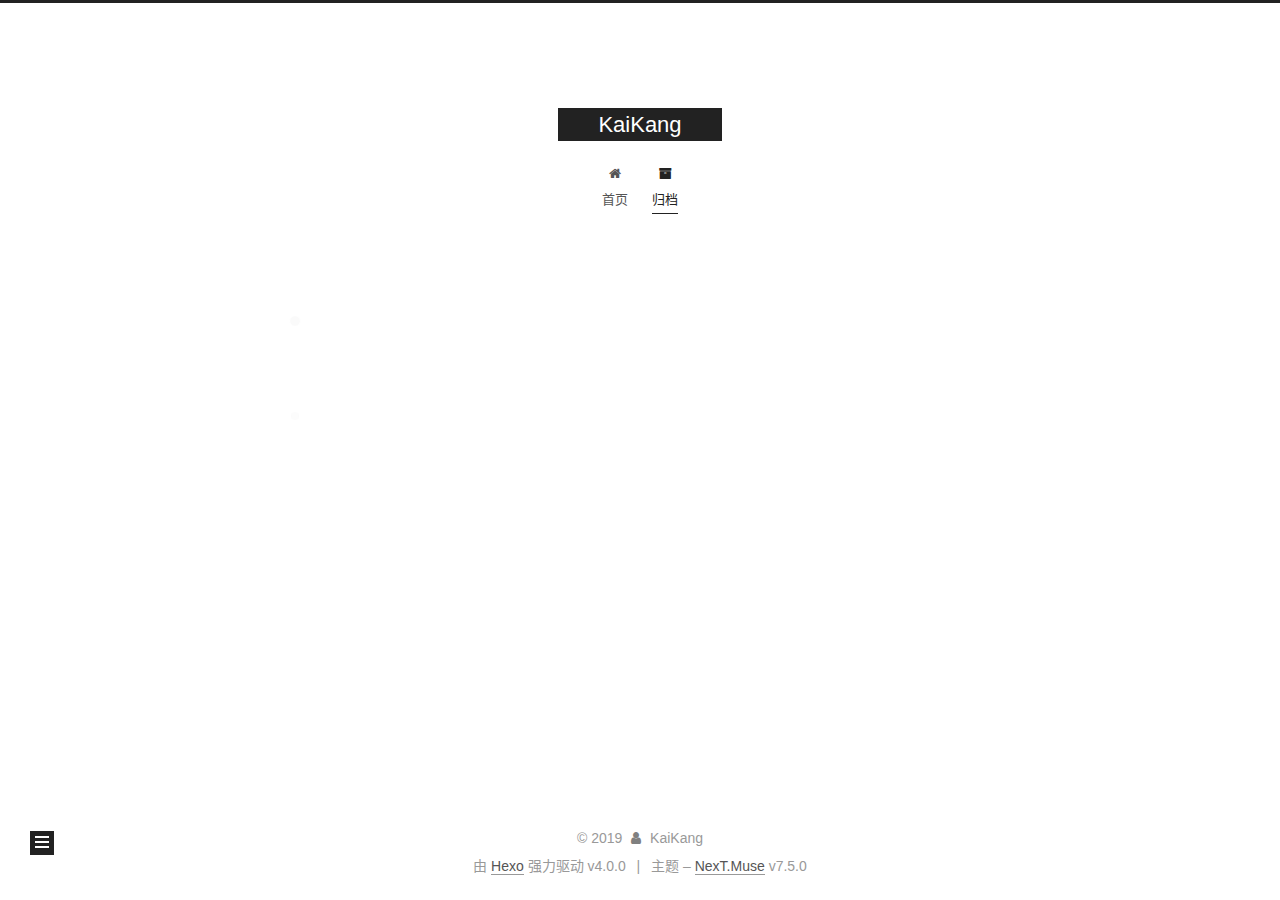
==== commit ddf0a572: "Site updated: 2019-11-18 16:27:48" ====
--- a/archives/index.html
+++ b/archives/index.html
@@ -46,13 +46,13 @@
   };
 </script>
 
-  <meta name="description" content="KK�ĸ��˼�������">
+  <meta name="description" content="KK">
 <meta name="keywords" content="front-end,vue js,javascript">
 <meta property="og:type" content="website">
 <meta property="og:title" content="KaiKang">
 <meta property="og:url" content="http:&#x2F;&#x2F;yoursite.com&#x2F;archives&#x2F;index.html">
 <meta property="og:site_name" content="KaiKang">
-<meta property="og:description" content="KK�ĸ��˼�������">
+<meta property="og:description" content="KK">
 <meta property="og:locale" content="zh-CN">
 <meta name="twitter:card" content="summary">
 
@@ -241,7 +241,7 @@
       <div class="site-overview-wrap sidebar-panel">
         <div class="site-author motion-element" itemprop="author" itemscope itemtype="http://schema.org/Person">
   <p class="site-author-name" itemprop="name">KaiKang</p>
-  <div class="site-description" itemprop="description">KK�ĸ��˼�������</div>
+  <div class="site-description" itemprop="description">KK</div>
 </div>
 <div class="site-state-wrap motion-element">
   <nav class="site-state">
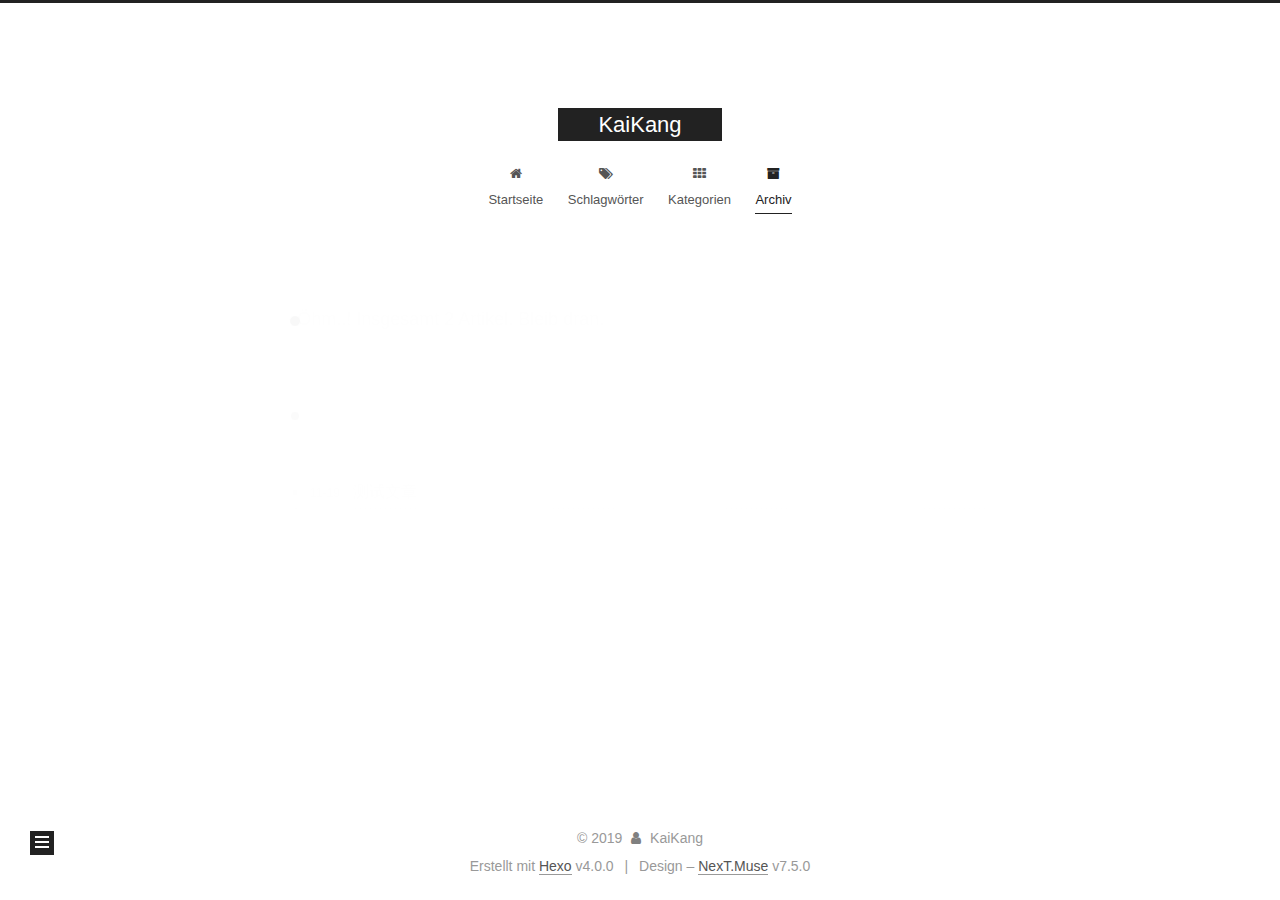
==== commit 99790452: "Site updated: 2019-11-19 15:35:23" ====
--- a/archives/index.html
+++ b/archives/index.html
@@ -1,5 +1,5 @@
 <!DOCTYPE html>
-<html lang="zh-CN">
+<html lang="zh-Hans">
 <head>
   <meta charset="UTF-8">
 <meta name="viewport" content="width=device-width, initial-scale=1, maximum-scale=2">
@@ -50,13 +50,13 @@
 <meta name="keywords" content="front-end,vue js,javascript">
 <meta property="og:type" content="website">
 <meta property="og:title" content="KaiKang">
-<meta property="og:url" content="http:&#x2F;&#x2F;yoursite.com&#x2F;archives&#x2F;index.html">
+<meta property="og:url" content="https:&#x2F;&#x2F;kaikangsdu.github.io&#x2F;archives&#x2F;index.html">
 <meta property="og:site_name" content="KaiKang">
 <meta property="og:description" content="KK">
-<meta property="og:locale" content="zh-CN">
+<meta property="og:locale" content="zh-Hans">
 <meta name="twitter:card" content="summary">
 
-<link rel="canonical" href="http://yoursite.com/archives/">
+<link rel="canonical" href="https://kaikangsdu.github.io/archives/">
 
 
 <script id="page-configurations">
@@ -70,7 +70,7 @@
   };
 </script>
 
-  <title>归档 | KaiKang</title>
+  <title>Archiv | KaiKang</title>
   
 
 
@@ -121,7 +121,7 @@
   </div>
 
   <div class="site-nav-toggle">
-    <div class="toggle" aria-label="切换导航栏">
+    <div class="toggle" aria-label="Navigationsleiste an/ausschalten">
       <span class="toggle-line toggle-line-first"></span>
       <span class="toggle-line toggle-line-middle"></span>
       <span class="toggle-line toggle-line-last"></span>
@@ -135,12 +135,22 @@
   <ul id="menu" class="menu">
         <li class="menu-item menu-item-home">
 
-    <a href="/" rel="section"><i class="fa fa-fw fa-home"></i>首页</a>
+    <a href="/" rel="section"><i class="fa fa-fw fa-home"></i>Startseite</a>
+
+  </li>
+        <li class="menu-item menu-item-tags">
+
+    <a href="/tags/" rel="section"><i class="fa fa-fw fa-tags"></i>Schlagwörter</a>
+
+  </li>
+        <li class="menu-item menu-item-categories">
+
+    <a href="/categories/" rel="section"><i class="fa fa-fw fa-th"></i>Kategorien</a>
 
   </li>
         <li class="menu-item menu-item-archives">
 
-    <a href="/archives/" rel="section"><i class="fa fa-fw fa-archive"></i>归档</a>
+    <a href="/archives/" rel="section"><i class="fa fa-fw fa-archive"></i>Archiv</a>
 
   </li>
   </ul>
@@ -170,13 +180,33 @@
   <div class="post-block">
     <div class="posts-collapse">
       <div class="collection-title">
-        <span class="collection-header">嗯..! 目前共计 1 篇日志。 继续努力。</span>
+        <span class="collection-header">Öhm..! Insgesamt 2 Artikel. Bleib dran.</span>
       </div>
 
       
     <div class="collection-year">
       <h1 class="collection-header">2019</h1>
     </div>
+
+  <article itemscope itemtype="http://schema.org/Article">
+    <header class="post-header">
+
+      <div class="post-meta">
+        <time itemprop="dateCreated"
+              datetime="2019-11-19T15:31:36+08:00"
+              content="2019-11-19">
+          11-19
+        </time>
+      </div>
+
+      <h2 class="post-title">
+          <a class="post-title-link" href="/2019/11/19/%E6%B5%8B%E8%AF%95%E6%96%87%E7%AB%A0/" itemprop="url">
+            <span itemprop="name">测试文章</span>
+          </a>
+      </h2>
+
+    </header>
+  </article>
 
   <article itemscope itemtype="http://schema.org/Article">
     <header class="post-header">
@@ -226,10 +256,10 @@
 
       <ul class="sidebar-nav motion-element">
         <li class="sidebar-nav-toc">
-          文章目录
+          Inhaltsverzeichnis
         </li>
         <li class="sidebar-nav-overview">
-          站点概览
+          Übersicht
         </li>
       </ul>
 
@@ -248,9 +278,21 @@
       <div class="site-state-item site-state-posts">
           <a href="/archives/">
         
-          <span class="site-state-item-count">1</span>
-          <span class="site-state-item-name">日志</span>
+          <span class="site-state-item-count">2</span>
+          <span class="site-state-item-name">Artikel</span>
         </a>
+      </div>
+      <div class="site-state-item site-state-categories">
+            <a href="/categories/">
+          
+        <span class="site-state-item-count">1</span>
+        <span class="site-state-item-name">Kategorien</span></a>
+      </div>
+      <div class="site-state-item site-state-tags">
+            <a href="/tags/">
+          
+        <span class="site-state-item-count">1</span>
+        <span class="site-state-item-name">schlagwörter</span></a>
       </div>
   </nav>
 </div>
@@ -285,10 +327,10 @@
   </span>
   <span class="author" itemprop="copyrightHolder">KaiKang</span>
 </div>
-  <div class="powered-by">由 <a href="https://hexo.io/" class="theme-link" rel="noopener" target="_blank">Hexo</a> 强力驱动 v4.0.0
+  <div class="powered-by">Erstellt mit  <a href="https://hexo.io/" class="theme-link" rel="noopener" target="_blank">Hexo</a> v4.0.0
   </div>
   <span class="post-meta-divider">|</span>
-  <div class="theme-info">主题 – <a href="https://muse.theme-next.org/" class="theme-link" rel="noopener" target="_blank">NexT.Muse</a> v7.5.0
+  <div class="theme-info">Design – <a href="https://muse.theme-next.org/" class="theme-link" rel="noopener" target="_blank">NexT.Muse</a> v7.5.0
   </div>
 
         
--- a/css/main.css
+++ b/css/main.css
@@ -1150,7 +1150,7 @@
 }
 .links-of-author a::before,
 .links-of-author span.exturl::before {
-  background: #e0baff;
+  background: #823ca1;
   border-radius: 50%;
   content: ' ';
   display: inline-block;
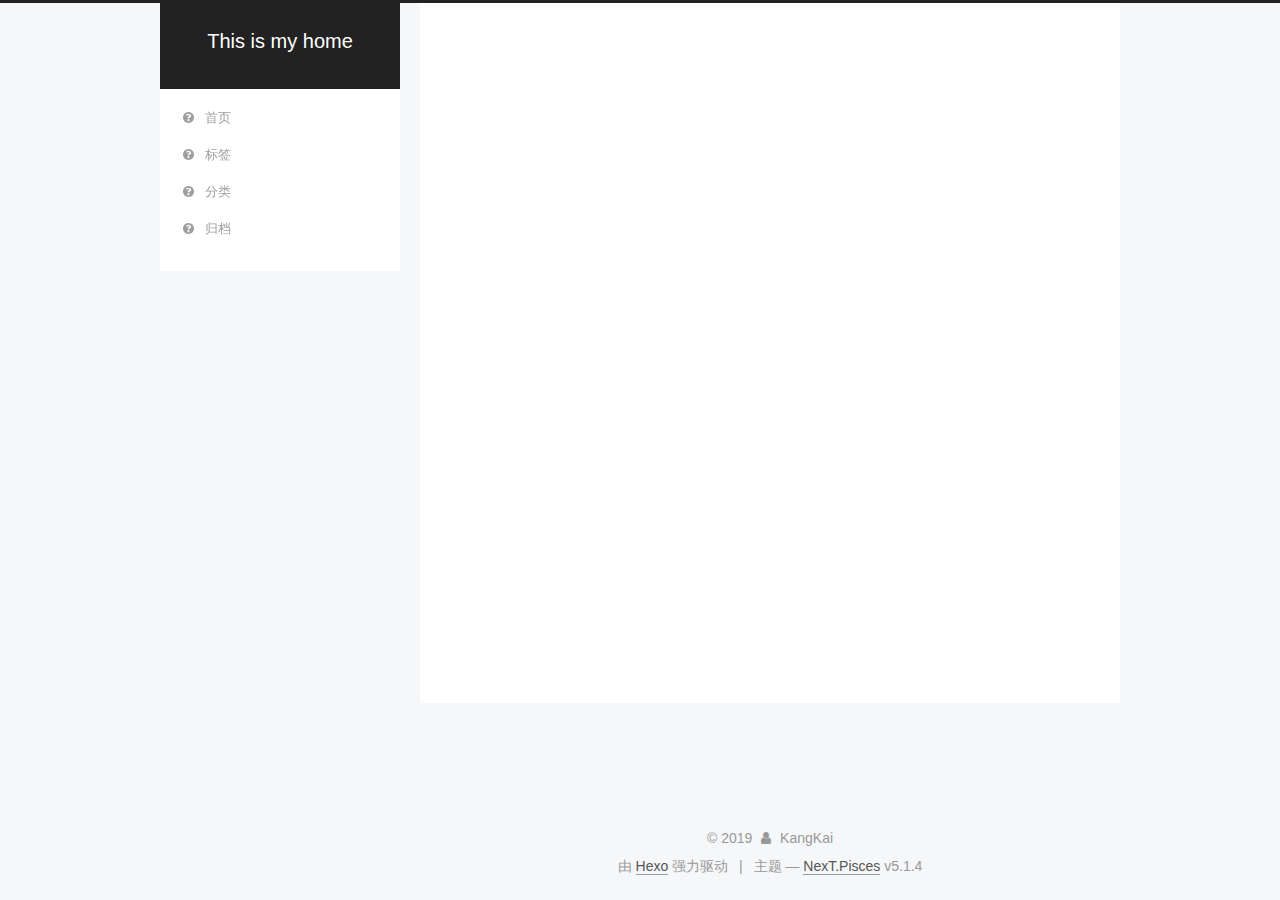
==== commit b01c5107: "Site updated: 2019-11-19 16:42:33" ====
--- a/archives/index.html
+++ b/archives/index.html
@@ -1,234 +1,338 @@
 <!DOCTYPE html>
-<html lang="zh-Hans">
+
+
+
+  
+
+
+<html class="theme-next pisces use-motion" lang="zh-Hans">
 <head>
-  <meta charset="UTF-8">
-<meta name="viewport" content="width=device-width, initial-scale=1, maximum-scale=2">
+  <meta charset="UTF-8"/>
+<meta http-equiv="X-UA-Compatible" content="IE=edge" />
+<meta name="viewport" content="width=device-width, initial-scale=1, maximum-scale=1"/>
 <meta name="theme-color" content="#222">
-<meta name="generator" content="Hexo 4.0.0">
-  <link rel="apple-touch-icon" sizes="180x180" href="/images/apple-touch-icon-next.png">
-  <link rel="icon" type="image/png" sizes="32x32" href="/images/favicon-32x32-next.png">
-  <link rel="icon" type="image/png" sizes="16x16" href="/images/favicon-16x16-next.png">
-  <link rel="mask-icon" href="/images/logo.svg" color="#222">
-  <link rel="alternate" href="/atom.xml" title="KaiKang" type="application/atom+xml">
-
-<link rel="stylesheet" href="/css/main.css">
-
-
-<link rel="stylesheet" href="/lib/font-awesome/css/font-awesome.min.css">
-
-
-<script id="hexo-configurations">
+
+
+
+
+
+
+
+
+
+<meta http-equiv="Cache-Control" content="no-transform" />
+<meta http-equiv="Cache-Control" content="no-siteapp" />
+
+
+
+
+
+
+
+
+
+
+
+
+
+
+
+
+  
+  
+  <link href="/lib/fancybox/source/jquery.fancybox.css?v=2.1.5" rel="stylesheet" type="text/css" />
+
+
+
+
+
+
+
+<link href="/lib/font-awesome/css/font-awesome.min.css?v=4.6.2" rel="stylesheet" type="text/css" />
+
+<link href="/css/main.css?v=5.1.4" rel="stylesheet" type="text/css" />
+
+
+  <link rel="apple-touch-icon" sizes="180x180" href="/images/apple-touch-icon-next.png?v=5.1.4">
+
+
+  <link rel="icon" type="image/png" sizes="32x32" href="/images/favicon-32x32-next.png?v=5.1.4">
+
+
+  <link rel="icon" type="image/png" sizes="16x16" href="/images/favicon-16x16-next.png?v=5.1.4">
+
+
+  <link rel="mask-icon" href="/images/logo.svg?v=5.1.4" color="#222">
+
+
+
+
+
+  <meta name="keywords" content="Hexo, NexT" />
+
+
+
+
+
+
+
+
+
+
+<meta name="description" content="Patient">
+<meta name="keywords" content="front-end,vue js,javascript">
+<meta property="og:type" content="website">
+<meta property="og:title" content="This is my home">
+<meta property="og:url" content="https:&#x2F;&#x2F;kaikangsdu.github.io&#x2F;archives&#x2F;index.html">
+<meta property="og:site_name" content="This is my home">
+<meta property="og:description" content="Patient">
+<meta property="og:locale" content="zh-Hans">
+<meta name="twitter:card" content="summary">
+
+
+
+<script type="text/javascript" id="hexo.configurations">
   var NexT = window.NexT || {};
   var CONFIG = {
     root: '/',
-    scheme: 'Muse',
-    version: '7.5.0',
-    exturl: false,
-    sidebar: {"position":"left","display":"post","offset":12,"onmobile":false},
-    copycode: {"enable":false,"show_result":false,"style":null},
-    back2top: {"enable":true,"sidebar":false,"scrollpercent":false},
-    bookmark: {"enable":false,"color":"#222","save":"auto"},
-    fancybox: false,
-    mediumzoom: false,
-    lazyload: false,
-    pangu: false,
+    scheme: 'Pisces',
+    version: '5.1.4',
+    sidebar: {"position":"left","display":"post","offset":12,"b2t":false,"scrollpercent":false,"onmobile":false},
+    fancybox: true,
+    tabs: true,
+    motion: {"enable":true,"async":false,"transition":{"post_block":"fadeIn","post_header":"slideDownIn","post_body":"slideDownIn","coll_header":"slideLeftIn","sidebar":"slideUpIn"}},
+    duoshuo: {
+      userId: '0',
+      author: '博主'
+    },
     algolia: {
-      appID: '',
+      applicationID: '',
       apiKey: '',
       indexName: '',
       hits: {"per_page":10},
       labels: {"input_placeholder":"Search for Posts","hits_empty":"We didn't find any results for the search: ${query}","hits_stats":"${hits} results found in ${time} ms"}
-    },
-    localsearch: {"enable":false,"trigger":"auto","top_n_per_article":1,"unescape":false,"preload":false},
-    path: '',
-    motion: {"enable":true,"async":false,"transition":{"post_block":"fadeIn","post_header":"slideDownIn","post_body":"slideDownIn","coll_header":"slideLeftIn","sidebar":"slideUpIn"}},
-    sidebarPadding: 40
+    }
   };
 </script>
 
-  <meta name="description" content="KK">
-<meta name="keywords" content="front-end,vue js,javascript">
-<meta property="og:type" content="website">
-<meta property="og:title" content="KaiKang">
-<meta property="og:url" content="https:&#x2F;&#x2F;kaikangsdu.github.io&#x2F;archives&#x2F;index.html">
-<meta property="og:site_name" content="KaiKang">
-<meta property="og:description" content="KK">
-<meta property="og:locale" content="zh-Hans">
-<meta name="twitter:card" content="summary">
-
-<link rel="canonical" href="https://kaikangsdu.github.io/archives/">
-
-
-<script id="page-configurations">
-  // https://hexo.io/docs/variables.html
-  CONFIG.page = {
-    sidebar: "",
-    isHome: false,
-    isPost: false,
-    isPage: false,
-    isArchive: true
-  };
-</script>
-
-  <title>Archiv | KaiKang</title>
-  
-
-
-
-
-
-
-  <noscript>
-  <style>
-  .use-motion .brand,
-  .use-motion .menu-item,
-  .sidebar-inner,
-  .use-motion .post-block,
-  .use-motion .pagination,
-  .use-motion .comments,
-  .use-motion .post-header,
-  .use-motion .post-body,
-  .use-motion .collection-header { opacity: initial; }
-
-  .use-motion .site-title,
-  .use-motion .site-subtitle {
-    opacity: initial;
-    top: initial;
-  }
-
-  .use-motion .logo-line-before i { left: initial; }
-  .use-motion .logo-line-after i { right: initial; }
-  </style>
-</noscript>
+
+
+  <link rel="canonical" href="https://kaikangsdu.github.io/archives/"/>
+
+
+
+
+
+  <title>归档 | This is my home</title>
+  
+
+
+
+
+
+
+
 
 </head>
 
-<body itemscope itemtype="http://schema.org/WebPage">
-  <div class="container use-motion">
+<body itemscope itemtype="http://schema.org/WebPage" lang="zh-Hans">
+
+  
+  
+    
+  
+
+  <div class="container sidebar-position-left page-archive">
     <div class="headband"></div>
 
-    <header class="header" itemscope itemtype="http://schema.org/WPHeader">
-      <div class="header-inner"><div class="site-brand-container">
-  <div class="site-meta">
-
-    <div>
-      <a href="/" class="brand" rel="start">
+    <header id="header" class="header" itemscope itemtype="http://schema.org/WPHeader">
+      <div class="header-inner"><div class="site-brand-wrapper">
+  <div class="site-meta ">
+    
+
+    <div class="custom-logo-site-title">
+      <a href="/"  class="brand" rel="start">
         <span class="logo-line-before"><i></i></span>
-        <span class="site-title">KaiKang</span>
+        <span class="site-title">This is my home</span>
         <span class="logo-line-after"><i></i></span>
       </a>
     </div>
+      
+        <p class="site-subtitle"></p>
+      
   </div>
 
   <div class="site-nav-toggle">
-    <div class="toggle" aria-label="Navigationsleiste an/ausschalten">
-      <span class="toggle-line toggle-line-first"></span>
-      <span class="toggle-line toggle-line-middle"></span>
-      <span class="toggle-line toggle-line-last"></span>
-    </div>
+    <button>
+      <span class="btn-bar"></span>
+      <span class="btn-bar"></span>
+      <span class="btn-bar"></span>
+    </button>
   </div>
 </div>
 
-
 <nav class="site-nav">
   
-  <ul id="menu" class="menu">
+
+  
+    <ul id="menu" class="menu">
+      
+        
         <li class="menu-item menu-item-home">
-
-    <a href="/" rel="section"><i class="fa fa-fw fa-home"></i>Startseite</a>
-
-  </li>
+          <a href="/" rel="section">
+            
+              <i class="menu-item-icon fa fa-fw fa-question-circle"></i> <br />
+            
+            首页
+          </a>
+        </li>
+      
+        
         <li class="menu-item menu-item-tags">
-
-    <a href="/tags/" rel="section"><i class="fa fa-fw fa-tags"></i>Schlagwörter</a>
-
-  </li>
+          <a href="/tags" rel="section">
+            
+              <i class="menu-item-icon fa fa-fw fa-question-circle"></i> <br />
+            
+            标签
+          </a>
+        </li>
+      
+        
         <li class="menu-item menu-item-categories">
-
-    <a href="/categories/" rel="section"><i class="fa fa-fw fa-th"></i>Kategorien</a>
-
-  </li>
+          <a href="/categories" rel="section">
+            
+              <i class="menu-item-icon fa fa-fw fa-question-circle"></i> <br />
+            
+            分类
+          </a>
+        </li>
+      
+        
         <li class="menu-item menu-item-archives">
-
-    <a href="/archives/" rel="section"><i class="fa fa-fw fa-archive"></i>Archiv</a>
-
-  </li>
-  </ul>
-
+          <a href="/archives" rel="section">
+            
+              <i class="menu-item-icon fa fa-fw fa-question-circle"></i> <br />
+            
+            归档
+          </a>
+        </li>
+      
+
+      
+    </ul>
+  
+
+  
 </nav>
-</div>
+
+
+
+ </div>
     </header>
 
-    
-  <div class="back-to-top">
-    <i class="fa fa-arrow-up"></i>
-    <span>0%</span>
-  </div>
-
-
-    <main class="main">
+    <main id="main" class="main">
       <div class="main-inner">
         <div class="content-wrap">
-          
-
-          <div class="content">
-            
-
-  
-  
-  
-  <div class="post-block">
-    <div class="posts-collapse">
-      <div class="collection-title">
-        <span class="collection-header">Öhm..! Insgesamt 2 Artikel. Bleib dran.</span>
-      </div>
-
-      
-    <div class="collection-year">
-      <h1 class="collection-header">2019</h1>
-    </div>
-
-  <article itemscope itemtype="http://schema.org/Article">
+          <div id="content" class="content">
+            
+
+  
+  
+  
+  <div class="post-block archive">
+    <div id="posts" class="posts-collapse">
+      <span class="archive-move-on"></span>
+
+      <span class="archive-page-counter">
+        
+        
+        
+          
+        
+        嗯..! 目前共计 2 篇日志。 继续努力。
+      </span>
+
+      
+
+        
+        
+        
+
+        
+          
+          <div class="collection-title">
+            <h1 class="archive-year" id="archive-year-2019">2019</h1>
+          </div>
+        
+        
+
+        
+
+  <article class="post post-type-normal" itemscope itemtype="http://schema.org/Article">
     <header class="post-header">
 
+      <h2 class="post-title">
+        
+            <a class="post-title-link" href="/2019/11/19/%E6%B5%8B%E8%AF%95%E6%96%87%E7%AB%A0/" itemprop="url">
+              
+                <span itemprop="name">测试文章</span>
+              
+            </a>
+        
+      </h2>
+
       <div class="post-meta">
-        <time itemprop="dateCreated"
+        <time class="post-time" itemprop="dateCreated"
               datetime="2019-11-19T15:31:36+08:00"
-              content="2019-11-19">
+              content="2019-11-19" >
           11-19
         </time>
       </div>
 
-      <h2 class="post-title">
-          <a class="post-title-link" href="/2019/11/19/%E6%B5%8B%E8%AF%95%E6%96%87%E7%AB%A0/" itemprop="url">
-            <span itemprop="name">测试文章</span>
-          </a>
-      </h2>
-
     </header>
   </article>
 
-  <article itemscope itemtype="http://schema.org/Article">
+
+
+      
+
+        
+        
+        
+
+        
+        
+
+        
+
+  <article class="post post-type-normal" itemscope itemtype="http://schema.org/Article">
     <header class="post-header">
 
+      <h2 class="post-title">
+        
+            <a class="post-title-link" href="/2019/10/29/hello-world/" itemprop="url">
+              
+                <span itemprop="name">Hello World</span>
+              
+            </a>
+        
+      </h2>
+
       <div class="post-meta">
-        <time itemprop="dateCreated"
+        <time class="post-time" itemprop="dateCreated"
               datetime="2019-10-29T15:42:41+08:00"
-              content="2019-10-29">
+              content="2019-10-29" >
           10-29
         </time>
       </div>
 
-      <h2 class="post-title">
-          <a class="post-title-link" href="/2019/10/29/hello-world/" itemprop="url">
-            <span itemprop="name">Hello World</span>
-          </a>
-      </h2>
-
     </header>
   </article>
 
 
+
+      
+
     </div>
   </div>
   
@@ -242,103 +346,127 @@
           </div>
           
 
+
+          
+
         </div>
-          
-  
-  <div class="toggle sidebar-toggle">
-    <span class="toggle-line toggle-line-first"></span>
-    <span class="toggle-line toggle-line-middle"></span>
-    <span class="toggle-line toggle-line-last"></span>
+        
+          
+  
+  <div class="sidebar-toggle">
+    <div class="sidebar-toggle-line-wrap">
+      <span class="sidebar-toggle-line sidebar-toggle-line-first"></span>
+      <span class="sidebar-toggle-line sidebar-toggle-line-middle"></span>
+      <span class="sidebar-toggle-line sidebar-toggle-line-last"></span>
+    </div>
   </div>
 
-  <aside class="sidebar">
+  <aside id="sidebar" class="sidebar">
+    
     <div class="sidebar-inner">
 
-      <ul class="sidebar-nav motion-element">
-        <li class="sidebar-nav-toc">
-          Inhaltsverzeichnis
-        </li>
-        <li class="sidebar-nav-overview">
-          Übersicht
-        </li>
-      </ul>
-
-      <!--noindex-->
-      <div class="post-toc-wrap sidebar-panel">
-      </div>
-      <!--/noindex-->
-
-      <div class="site-overview-wrap sidebar-panel">
-        <div class="site-author motion-element" itemprop="author" itemscope itemtype="http://schema.org/Person">
-  <p class="site-author-name" itemprop="name">KaiKang</p>
-  <div class="site-description" itemprop="description">KK</div>
-</div>
-<div class="site-state-wrap motion-element">
-  <nav class="site-state">
-      <div class="site-state-item site-state-posts">
-          <a href="/archives/">
-        
-          <span class="site-state-item-count">2</span>
-          <span class="site-state-item-name">Artikel</span>
-        </a>
-      </div>
-      <div class="site-state-item site-state-categories">
-            <a href="/categories/">
-          
-        <span class="site-state-item-count">1</span>
-        <span class="site-state-item-name">Kategorien</span></a>
-      </div>
-      <div class="site-state-item site-state-tags">
-            <a href="/tags/">
-          
-        <span class="site-state-item-count">1</span>
-        <span class="site-state-item-name">schlagwörter</span></a>
-      </div>
-  </nav>
-</div>
-  <div class="feed-link motion-element">
-    <a href="/atom.xml" rel="alternate">
-      <i class="fa fa-rss"></i>RSS
-    </a>
-  </div>
-
-
-
-      </div>
+      
+
+      
+
+      <section class="site-overview-wrap sidebar-panel sidebar-panel-active">
+        <div class="site-overview">
+          <div class="site-author motion-element" itemprop="author" itemscope itemtype="http://schema.org/Person">
+            
+              <p class="site-author-name" itemprop="name">KangKai</p>
+              <p class="site-description motion-element" itemprop="description">Patient</p>
+          </div>
+
+          <nav class="site-state motion-element">
+
+            
+              <div class="site-state-item site-state-posts">
+              
+                <a href="/archives">
+              
+                  <span class="site-state-item-count">2</span>
+                  <span class="site-state-item-name">日志</span>
+                </a>
+              </div>
+            
+
+            
+              
+              
+              <div class="site-state-item site-state-categories">
+                <a href="/categories/index.html">
+                  <span class="site-state-item-count">1</span>
+                  <span class="site-state-item-name">分类</span>
+                </a>
+              </div>
+            
+
+            
+              
+              
+              <div class="site-state-item site-state-tags">
+                <a href="/tags/index.html">
+                  <span class="site-state-item-count">1</span>
+                  <span class="site-state-item-name">标签</span>
+                </a>
+              </div>
+            
+
+          </nav>
+
+          
+
+          
+
+          
+          
+
+          
+          
+
+          
+
+        </div>
+      </section>
+
+      
+
+      
 
     </div>
   </aside>
-  <div id="sidebar-dimmer"></div>
-
-
+
+
+        
       </div>
     </main>
 
-    <footer class="footer">
+    <footer id="footer" class="footer">
       <div class="footer-inner">
-        
-
-<div class="copyright">
-  
-  &copy; 
-  <span itemprop="copyrightYear">2019</span>
+        <div class="copyright">&copy; <span itemprop="copyrightYear">2019</span>
   <span class="with-love">
     <i class="fa fa-user"></i>
   </span>
-  <span class="author" itemprop="copyrightHolder">KaiKang</span>
+  <span class="author" itemprop="copyrightHolder">KangKai</span>
+
+  
 </div>
-  <div class="powered-by">Erstellt mit  <a href="https://hexo.io/" class="theme-link" rel="noopener" target="_blank">Hexo</a> v4.0.0
-  </div>
+
+
+  <div class="powered-by">由 <a class="theme-link" target="_blank" href="https://hexo.io">Hexo</a> 强力驱动</div>
+
+
+
   <span class="post-meta-divider">|</span>
-  <div class="theme-info">Design – <a href="https://muse.theme-next.org/" class="theme-link" rel="noopener" target="_blank">NexT.Muse</a> v7.5.0
-  </div>
-
-        
-
-
-
-
-
+
+
+
+  <div class="theme-info">主题 &mdash; <a class="theme-link" target="_blank" href="https://github.com/iissnan/hexo-theme-next">NexT.Pisces</a> v5.1.4</div>
+
+
+
+
+        
 
 
 
@@ -349,34 +477,155 @@
         
       </div>
     </footer>
+
+    
+      <div class="back-to-top">
+        <i class="fa fa-arrow-up"></i>
+        
+      </div>
+    
+
+    
+
   </div>
 
   
-  <script src="/lib/anime.min.js"></script>
-  <script src="/lib/velocity/velocity.min.js"></script>
-  <script src="/lib/velocity/velocity.ui.min.js"></script>
-<script src="/js/utils.js"></script><script src="/js/motion.js"></script>
-<script src="/js/schemes/muse.js"></script>
-<script src="/js/next-boot.js"></script>
-
-
-
-  
-
-
-
-
-
-
-
-
-
-
-
-
-
-
-
+
+<script type="text/javascript">
+  if (Object.prototype.toString.call(window.Promise) !== '[object Function]') {
+    window.Promise = null;
+  }
+</script>
+
+
+
+
+
+
+
+
+
+  
+
+
+
+
+
+
+
+
+
+
+
+
+  
+  
+    <script type="text/javascript" src="/lib/jquery/index.js?v=2.1.3"></script>
+  
+
+  
+  
+    <script type="text/javascript" src="/lib/fastclick/lib/fastclick.min.js?v=1.0.6"></script>
+  
+
+  
+  
+    <script type="text/javascript" src="/lib/jquery_lazyload/jquery.lazyload.js?v=1.9.7"></script>
+  
+
+  
+  
+    <script type="text/javascript" src="/lib/velocity/velocity.min.js?v=1.2.1"></script>
+  
+
+  
+  
+    <script type="text/javascript" src="/lib/velocity/velocity.ui.min.js?v=1.2.1"></script>
+  
+
+  
+  
+    <script type="text/javascript" src="/lib/fancybox/source/jquery.fancybox.pack.js?v=2.1.5"></script>
+  
+
+
+  
+
+
+  <script type="text/javascript" src="/js/src/utils.js?v=5.1.4"></script>
+
+  <script type="text/javascript" src="/js/src/motion.js?v=5.1.4"></script>
+
+
+
+  
+  
+
+
+  <script type="text/javascript" src="/js/src/affix.js?v=5.1.4"></script>
+
+  <script type="text/javascript" src="/js/src/schemes/pisces.js?v=5.1.4"></script>
+
+
+
+  
+
+  
+
+
+  <script type="text/javascript" src="/js/src/bootstrap.js?v=5.1.4"></script>
+
+
+
+  
+
+
+  
+
+
+
+
+	
+
+
+
+
+
+  
+
+
+
+
+
+  
+
+
+
+
+
+
+
+
+
+
+
+
+  
+
+
+
+
+
+  
+
+  
+
+  
+
+  
+  
+
+  
 
   
 
--- a/css/main.css
+++ b/css/main.css
@@ -1,43 +1,66 @@
+/* normalize.css v3.0.2 | MIT License | git.io/normalize */
 html {
-  line-height: 1.15; /* 1 */
+  font-family: sans-serif; /* 1 */
+  -ms-text-size-adjust: 100%; /* 2 */
   -webkit-text-size-adjust: 100%; /* 2 */
 }
 body {
   margin: 0;
 }
-main {
+article,
+aside,
+details,
+figcaption,
+figure,
+footer,
+header,
+hgroup,
+main,
+menu,
+nav,
+section,
+summary {
   display: block;
+}
+audio,
+canvas,
+progress,
+video {
+  display: inline-block; /* 1 */
+  vertical-align: baseline; /* 2 */
+}
+audio:not([controls]) {
+  display: none;
+  height: 0;
+}
+[hidden],
+template {
+  display: none;
+}
+a {
+  background-color: transparent;
+}
+a:active,
+a:hover {
+  outline: 0;
+}
+abbr[title] {
+  border-bottom: 1px dotted;
+}
+b,
+strong {
+  font-weight: bold;
+}
+dfn {
+  font-style: italic;
 }
 h1 {
   font-size: 2em;
   margin: 0.67em 0;
 }
-hr {
-  box-sizing: content-box; /* 1 */
-  height: 0; /* 1 */
-  overflow: visible; /* 2 */
-}
-pre {
-  font-family: monospace, monospace; /* 1 */
-  font-size: 1em; /* 2 */
-}
-a {
-  background: transparent;
-}
-abbr[title] {
-  border-bottom: none; /* 1 */
-  text-decoration: underline; /* 2 */
-  text-decoration: underline dotted; /* 2 */
-}
-b,
-strong {
-  font-weight: bolder;
-}
-code,
-kbd,
-samp {
-  font-family: monospace, monospace; /* 1 */
-  font-size: 1em; /* 2 */
+mark {
+  background: #ff0;
+  color: #000;
 }
 small {
   font-size: 80%;
@@ -49,122 +72,138 @@
   position: relative;
   vertical-align: baseline;
 }
+sup {
+  top: -0.5em;
+}
 sub {
   bottom: -0.25em;
 }
-sup {
-  top: -0.5em;
-}
 img {
-  border-style: none;
+  border: 0;
+}
+svg:not(:root) {
+  overflow: hidden;
+}
+figure {
+  margin: 1em 40px;
+}
+hr {
+  -moz-box-sizing: content-box;
+  box-sizing: content-box;
+  height: 0;
+}
+pre {
+  overflow: auto;
+}
+code,
+kbd,
+pre,
+samp {
+  font-family: monospace, monospace;
+  font-size: 1em;
 }
 button,
 input,
 optgroup,
 select,
 textarea {
-  font-family: inherit; /* 1 */
-  font-size: 100%; /* 1 */
-  line-height: 1.15; /* 1 */
-  margin: 0; /* 2 */
-}
-button,
-input {
-/* 1 */
+  color: inherit; /* 1 */
+  font: inherit; /* 2 */
+  margin: 0; /* 3 */
+}
+button {
   overflow: visible;
 }
 button,
 select {
-/* 1 */
   text-transform: none;
 }
 button,
-[type='button'],
-[type='reset'],
-[type='submit'] {
-  -webkit-appearance: button;
+html input[type="button"],
+input[type="reset"],
+input[type="submit"] {
+  -webkit-appearance: button; /* 2 */
+  cursor: pointer; /* 3 */
+}
+button[disabled],
+html input[disabled] {
+  cursor: default;
 }
 button::-moz-focus-inner,
-[type='button']::-moz-focus-inner,
-[type='reset']::-moz-focus-inner,
-[type='submit']::-moz-focus-inner {
-  border-style: none;
+input::-moz-focus-inner {
+  border: 0;
   padding: 0;
 }
-button:-moz-focusring,
-[type='button']:-moz-focusring,
-[type='reset']:-moz-focusring,
-[type='submit']:-moz-focusring {
-  outline: 1px dotted ButtonText;
+input {
+  line-height: normal;
+}
+input[type="checkbox"],
+input[type="radio"] {
+  box-sizing: border-box; /* 1 */
+  padding: 0; /* 2 */
+}
+input[type="number"]::-webkit-inner-spin-button,
+input[type="number"]::-webkit-outer-spin-button {
+  height: auto;
+}
+input[type="search"] {
+  -webkit-appearance: textfield; /* 1 */
+  -moz-box-sizing: content-box;
+  -webkit-box-sizing: content-box; /* 2 */
+  box-sizing: content-box;
+}
+input[type="search"]::-webkit-search-cancel-button,
+input[type="search"]::-webkit-search-decoration {
+  -webkit-appearance: none;
 }
 fieldset {
-  padding: 0.35em 0.75em 0.625em;
+  border: 1px solid #c0c0c0;
+  margin: 0 2px;
+  padding: 0.35em 0.625em 0.75em;
 }
 legend {
-  box-sizing: border-box; /* 1 */
-  color: inherit; /* 2 */
-  display: table; /* 1 */
-  max-width: 100%; /* 1 */
-  padding: 0; /* 3 */
-  white-space: normal; /* 1 */
-}
-progress {
-  vertical-align: baseline;
+  border: 0; /* 1 */
+  padding: 0; /* 2 */
 }
 textarea {
   overflow: auto;
 }
-[type='checkbox'],
-[type='radio'] {
-  box-sizing: border-box; /* 1 */
-  padding: 0; /* 2 */
-}
-[type='number']::-webkit-inner-spin-button,
-[type='number']::-webkit-outer-spin-button {
-  height: auto;
-}
-[type='search'] {
-  outline-offset: -2px; /* 2 */
-  -webkit-appearance: textfield; /* 1 */
-}
-[type='search']::-webkit-search-decoration {
-  -webkit-appearance: none;
-}
-::-webkit-file-upload-button {
-  font: inherit; /* 2 */
-  -webkit-appearance: button; /* 1 */
-}
-details {
-  display: block;
-}
-summary {
-  display: list-item;
-}
-template {
-  display: none;
-}
-[hidden] {
-  display: none;
+optgroup {
+  font-weight: bold;
+}
+table {
+  border-collapse: collapse;
+  border-spacing: 0;
+}
+td,
+th {
+  padding: 0;
 }
 ::selection {
   background: #262a30;
   color: #fff;
 }
-html,
 body {
-  height: 100%;
-}
-body {
-  background: #fff;
+  position: relative;
+  font-family: 'Lato', "PingFang SC", "Microsoft YaHei", sans-serif;
+  font-size: 14px;
+  line-height: 2;
   color: #555;
-  font-family: 'Lato', "PingFang SC", "Microsoft YaHei", sans-serif;
-  font-size: 1em;
-  line-height: 2;
-}
-@media (max-width: 991px) {
+  background: #f5f7f9;
+}
+@media (max-width: 767px) {
   body {
-    padding-left: 0 !important;
     padding-right: 0 !important;
+  }
+}
+@media (min-width: 768px) and (max-width: 991px) {
+  body {
+    padding-right: 0 !important;
+  }
+}
+@media (min-width: 1600px) {
+  body {
+    font-size: 16px;
   }
 }
 h1,
@@ -173,294 +212,371 @@
 h4,
 h5,
 h6 {
-  font-family: 'Lato', "PingFang SC", "Microsoft YaHei", sans-serif;
+  margin: 0;
+  padding: 0;
   font-weight: bold;
   line-height: 1.5;
+  font-family: 'Lato', "PingFang SC", "Microsoft YaHei", sans-serif;
+}
+h2,
+h3,
+h4,
+h5,
+h6 {
   margin: 20px 0 15px;
-  padding: 0;
 }
 h1 {
-  font-size: 1.5em;
+  font-size: 22px;
+}
+@media (max-width: 767px) {
+  h1 {
+    font-size: 18px;
+  }
 }
 h2 {
-  font-size: 1.375em;
+  font-size: 20px;
+}
+@media (max-width: 767px) {
+  h2 {
+    font-size: 16px;
+  }
 }
 h3 {
-  font-size: 1.25em;
+  font-size: 18px;
+}
+@media (max-width: 767px) {
+  h3 {
+    font-size: 14px;
+  }
 }
 h4 {
-  font-size: 1.125em;
+  font-size: 16px;
+}
+@media (max-width: 767px) {
+  h4 {
+    font-size: 12px;
+  }
 }
 h5 {
-  font-size: 1em;
+  font-size: 14px;
+}
+@media (max-width: 767px) {
+  h5 {
+    font-size: 10px;
+  }
 }
 h6 {
-  font-size: 0.875em;
+  font-size: 12px;
+}
+@media (max-width: 767px) {
+  h6 {
+    font-size: 8px;
+  }
 }
 p {
   margin: 0 0 20px 0;
 }
-a,
-span.exturl {
+a {
+  color: #555;
+  text-decoration: none;
+  outline: none;
   border-bottom: 1px solid #999;
-  color: #555;
-  outline: 0;
-  text-decoration: none;
-  overflow-wrap: break-word;
   word-wrap: break-word;
-  cursor: pointer;
-}
-a:hover,
-span.exturl:hover {
+}
+a:hover {
+  color: #222;
   border-bottom-color: #222;
-  color: #222;
-}
-iframe,
-img,
-video {
+}
+blockquote {
+  margin: 0;
+  padding: 0;
+}
+img {
+  display: block;
+  margin: auto;
+  max-width: 100%;
+  height: auto;
+}
+hr {
+  margin: 40px 0;
+  height: 3px;
+  border: none;
+  background-color: #ddd;
+  background-image: repeating-linear-gradient(-45deg, #fff, #fff 4px, transparent 4px, transparent 8px);
+}
+blockquote {
+  padding: 0 15px;
+  color: #666;
+  border-left: 4px solid #ddd;
+}
+blockquote cite::before {
+  content: "-";
+  padding: 0 5px;
+}
+dt {
+  font-weight: 700;
+}
+dd {
+  margin: 0;
+  padding: 0;
+}
+kbd {
+  border: 1px solid #ccc;
+  border-radius: 0.2em;
+  box-shadow: 0.1em 0.1em 0.2em rgba(0,0,0,0.1);
+  background-color: #f9f9f9;
+  font-family: inherit;
+  background-image: -webkit-linear-gradient(top, #eee, #fff, #eee);
+  padding: 0.1em 0.3em;
+  white-space: nowrap;
+}
+.text-left {
+  text-align: left;
+}
+.text-center {
+  text-align: center;
+}
+.text-right {
+  text-align: right;
+}
+.text-justify {
+  text-align: justify;
+}
+.text-nowrap {
+  white-space: nowrap;
+}
+.text-lowercase {
+  text-transform: lowercase;
+}
+.text-uppercase {
+  text-transform: uppercase;
+}
+.text-capitalize {
+  text-transform: capitalize;
+}
+.center-block {
   display: block;
   margin-left: auto;
   margin-right: auto;
-  max-width: 100%;
-}
-hr {
-  background-color: #ddd;
-  background-image: repeating-linear-gradient(-45deg, #fff, #fff 4px, transparent 4px, transparent 8px);
-  border: 0;
-  height: 3px;
-  margin: 40px 0;
-}
-blockquote {
-  border-left: 4px solid #ddd;
-  color: #666;
-  margin: 0;
-  padding: 0 15px;
-}
-blockquote cite::before {
-  content: '-';
-  padding: 0 5px;
-}
-dt {
-  font-weight: 700;
-}
-dd {
-  margin: 0;
-  padding: 0;
-}
-kbd {
-  background-color: #f5f5f5;
-  background-image: linear-gradient(#eee, #fff, #eee);
-  border: 1px solid #ccc;
-  border-radius: 0.2em;
-  box-shadow: 0.1em 0.1em 0.2em rgba(0,0,0,0.1);
-  font-family: inherit;
-  padding: 0.1em 0.3em;
-  white-space: nowrap;
-}
-.table-container {
-  -webkit-overflow-scrolling: touch;
-  overflow: auto;
+}
+.clearfix:before,
+.clearfix:after {
+  content: " ";
+  display: table;
+}
+.clearfix:after {
+  clear: both;
+}
+.pullquote {
+  width: 45%;
+}
+.pullquote.left {
+  float: left;
+  margin-left: 5px;
+  margin-right: 10px;
+}
+.pullquote.right {
+  float: right;
+  margin-left: 10px;
+  margin-right: 5px;
+}
+.affix.affix.affix {
+  position: fixed;
+}
+.translation {
+  margin-top: -20px;
+  font-size: 14px;
+  color: #999;
+}
+.scrollbar-measure {
+  width: 100px;
+  height: 100px;
+  overflow: scroll;
+  position: absolute;
+  top: -9999px;
+}
+.use-motion .motion-element {
+  opacity: 0;
 }
 table {
+  margin: 20px 0;
+  width: 100%;
   border-collapse: collapse;
   border-spacing: 0;
-  font-size: 0.875em;
-  margin: 0 0 20px 0;
-  width: 100%;
-}
-tbody tr:nth-of-type(odd) {
-  background: #f9f9f9;
-}
-tbody tr:hover {
-  background: #f5f5f5;
+  border: 1px solid #ddd;
+  font-size: 14px;
+  table-layout: fixed;
+  word-wrap: break-all;
+}
+table>tbody>tr:nth-of-type(odd) {
+  background-color: #f9f9f9;
+}
+table>tbody>tr:hover {
+  background-color: #f5f5f5;
 }
 caption,
 th,
 td {
-  font-weight: normal;
   padding: 8px;
   text-align: left;
   vertical-align: middle;
+  font-weight: normal;
 }
 th,
 td {
-  border: 1px solid #ddd;
   border-bottom: 3px solid #ddd;
+  border-right: 1px solid #eee;
 }
 th {
+  padding-bottom: 10px;
   font-weight: 700;
-  padding-bottom: 10px;
 }
 td {
   border-bottom-width: 1px;
 }
-.btn {
-  background: #222;
-  border: 2px solid #222;
-  border-radius: 0;
-  color: #fff;
-  display: inline-block;
-  font-size: 0.875em;
-  line-height: 2;
-  padding: 0 20px;
-  text-decoration: none;
-  transition-property: background-color;
-  transition-delay: 0s;
-  transition-duration: 0.2s;
-  transition-timing-function: ease-in-out;
-}
-.btn:hover {
-  background: #fff;
-  border-color: #222;
-  color: #222;
-}
-.btn + .btn {
-  margin: 0 0 8px 8px;
-}
-.btn .fa-fw {
-  text-align: left;
-  width: 1.285714285714286em;
-}
-.toggle {
-  line-height: 0;
-}
-.toggle .toggle-line {
-  background: #fff;
-  display: inline-block;
-  height: 2px;
+html,
+body {
+  height: 100%;
+}
+.container {
+  position: relative;
+  min-height: 100%;
+}
+.header-inner {
+  margin: 0 auto;
+  padding: 100px 0 70px;
+  width: 700px;
+}
+@media (min-width: 1600px) {
+  .container .header-inner {
+    width: 900px;
+  }
+}
+.main {
+  padding-bottom: 150px;
+}
+.main-inner {
+  margin: 0 auto;
+  width: 700px;
+}
+@media (min-width: 1600px) {
+  .container .main-inner {
+    width: 900px;
+  }
+}
+.footer {
+  position: absolute;
   left: 0;
-  position: relative;
-  top: 0;
-  transition: all 0.4s;
-  vertical-align: top;
+  bottom: 0;
   width: 100%;
-}
-.toggle .toggle-line:not(:first-child) {
-  margin-top: 3px;
-}
-.toggle.toggle-arrow .toggle-line-first {
-  left: 50%;
-  top: 2px;
-  transform: rotate(45deg);
-  width: 50%;
-}
-.toggle.toggle-arrow .toggle-line-middle {
-  left: 2px;
-  width: 90%;
-}
-.toggle.toggle-arrow .toggle-line-last {
-  left: 50%;
-  top: -2px;
-  transform: rotate(-45deg);
-  width: 50%;
-}
-.toggle.toggle-close .toggle-line-first {
-  transform: rotate(-45deg);
-  top: 5px;
-}
-.toggle.toggle-close .toggle-line-middle {
-  opacity: 0;
-}
-.toggle.toggle-close .toggle-line-last {
-  transform: rotate(45deg);
-  top: -5px;
-}
-.highlight,
-pre {
+  min-height: 50px;
+}
+.footer-inner {
+  box-sizing: border-box;
+  margin: 20px auto;
+  width: 700px;
+}
+@media (min-width: 1600px) {
+  .container .footer-inner {
+    width: 900px;
+  }
+}
+pre,
+.highlight {
+  overflow: auto;
+  margin: 20px 0;
+  padding: 0;
+  font-size: 13px;
+  color: #4d4d4c;
   background: #f7f7f7;
-  color: #4d4d4c;
   line-height: 1.6;
-  margin: 0 auto 20px;
 }
 pre,
 code {
-  font-family: consolas, Menlo, monospace, "PingFang SC", "Microsoft YaHei";
+  font-family: consolas, Menlo, "PingFang SC", "Microsoft YaHei", monospace;
 }
 code {
+  padding: 2px 4px;
+  word-wrap: break-word;
+  color: #555;
   background: #eee;
   border-radius: 3px;
-  color: #555;
-  padding: 2px 4px;
-  overflow-wrap: break-word;
-  word-wrap: break-word;
-}
-.highlight *::selection {
-  background: #d6d6d6;
+  font-size: 13px;
+}
+pre {
+  padding: 10px;
+}
+pre code {
+  padding: 0;
+  color: #4d4d4c;
+  background: none;
+  text-shadow: none;
+}
+.highlight {
+  border-radius: 1px;
 }
 .highlight pre {
-  border: 0;
+  border: none;
   margin: 0;
-  padding: 0;
+  padding: 10px 0;
 }
 .highlight table {
-  border: 0;
   margin: 0;
   width: auto;
-}
-.highlight tr:first-child pre {
-  padding-top: 10px;
-}
-.highlight tr:last-child pre {
-  padding-bottom: 10px;
+  border: none;
 }
 .highlight td {
-  border: 0;
+  border: none;
   padding: 0;
 }
 .highlight figcaption {
-  background: #eee;
+  font-size: 1em;
   color: #4d4d4c;
-  font-size: 0.875em;
-  line-height: 1.2;
-  padding: 0.5em;
-}
-.highlight figcaption::before,
-.highlight figcaption::after {
-  content: ' ';
+  line-height: 1em;
+  margin-bottom: 1em;
+}
+.highlight figcaption:before,
+.highlight figcaption:after {
+  content: " ";
   display: table;
 }
-.highlight figcaption::after {
+.highlight figcaption:after {
   clear: both;
 }
 .highlight figcaption a {
+  float: right;
   color: #4d4d4c;
-  float: right;
 }
 .highlight figcaption a:hover {
   border-bottom-color: #4d4d4c;
 }
 .highlight .gutter pre {
-  background: #eff2f3;
-  color: #869194;
   padding-left: 10px;
   padding-right: 10px;
+  color: #869194;
   text-align: right;
+  background-color: #eff2f3;
+}
+.highlight .code pre {
+  width: 100%;
+  padding-left: 10px;
+  padding-right: 10px;
+  background-color: #f7f7f7;
+}
+.highlight .line {
+  height: 20px;
+}
+.gutter {
+  -webkit-user-select: none;
   -moz-user-select: none;
   -ms-user-select: none;
-  -webkit-user-select: none;
   user-select: none;
-}
-.highlight .code pre {
-  background: #f7f7f7;
-  padding-left: 10px;
-  width: 100%;
 }
 .gist table {
   width: auto;
 }
 .gist table td {
-  border: 0;
-}
-pre {
-  overflow: auto;
-  padding: 10px;
-}
-pre code {
-  background: none;
-  color: #4d4d4c;
-  font-size: 0.875em;
-  padding: 0;
-  text-shadow: none;
+  border: none;
 }
 pre .deletion {
   background: #fdd;
@@ -469,11 +585,7 @@
   background: #dfd;
 }
 pre .meta {
-  color: #eab700;
-  -moz-user-select: none;
-  -ms-user-select: none;
-  -webkit-user-select: none;
-  user-select: none;
+  color: #8959a8;
 }
 pre .comment {
   color: #8e908c;
@@ -481,7 +593,6 @@
 pre .variable,
 pre .attribute,
 pre .tag,
-pre .name,
 pre .regexp,
 pre .ruby .constant,
 pre .xml .tag .title,
@@ -496,7 +607,6 @@
 pre .number,
 pre .preprocessor,
 pre .built_in,
-pre .builtin-name,
 pre .literal,
 pre .params,
 pre .constant,
@@ -506,13 +616,13 @@
 pre .ruby .class .title,
 pre .css .rules .attribute,
 pre .string,
-pre .symbol,
 pre .value,
 pre .inheritance,
 pre .header,
 pre .ruby .symbol,
 pre .xml .cdata,
 pre .special,
+pre .number,
 pre .formula {
   color: #718c00;
 }
@@ -534,172 +644,107 @@
 pre .javascript .function {
   color: #8959a8;
 }
-.blockquote-center {
-  border-left: none;
+.full-image.full-image.full-image.full-image {
+  border: none;
+  max-width: 100%;
+  width: auto;
+  margin: 20px auto 25px;
+}
+@media (min-width: 992px) {
+  .full-image.full-image.full-image.full-image {
+    max-width: none;
+    width: 118%;
+    margin: 0 -9%;
+  }
+}
+.blockquote-center,
+.page-home .post-type-quote blockquote,
+.page-post-detail .post-type-quote blockquote {
+  position: relative;
   margin: 40px 0;
   padding: 0;
-  position: relative;
+  border-left: none;
   text-align: center;
 }
 .blockquote-center::before,
-.blockquote-center::after {
-  background-repeat: no-repeat;
-  background-size: 22px 22px;
+.page-home .post-type-quote blockquote::before,
+.page-post-detail .post-type-quote blockquote::before,
+.blockquote-center::after,
+.page-home .post-type-quote blockquote::after,
+.page-post-detail .post-type-quote blockquote::after {
+  position: absolute;
   content: ' ';
   display: block;
+  width: 100%;
   height: 24px;
   opacity: 0.2;
-  position: absolute;
-  width: 100%;
-}
-.blockquote-center::before {
+  background-repeat: no-repeat;
+  background-position: 0 -6px;
+  background-size: 22px 22px;
+}
+.blockquote-center::before,
+.page-home .post-type-quote blockquote::before,
+.page-post-detail .post-type-quote blockquote::before {
+  top: -20px;
   background-image: url("../images/quote-l.svg");
-  background-position: 0 -6px;
   border-top: 1px solid #ccc;
-  top: -20px;
-}
-.blockquote-center::after {
+}
+.blockquote-center::after,
+.page-home .post-type-quote blockquote::after,
+.page-post-detail .post-type-quote blockquote::after {
+  bottom: -20px;
   background-image: url("../images/quote-r.svg");
+  border-bottom: 1px solid #ccc;
   background-position: 100% 8px;
-  border-bottom: 1px solid #ccc;
-  bottom: -20px;
 }
 .blockquote-center p,
-.blockquote-center div {
+.page-home .post-type-quote blockquote p,
+.page-post-detail .post-type-quote blockquote p,
+.blockquote-center div,
+.page-home .post-type-quote blockquote div,
+.page-post-detail .post-type-quote blockquote div {
   text-align: center;
 }
-.post-body .group-picture img {
-  border: 0;
+.post .post-body .group-picture img {
+  box-sizing: border-box;
+  padding: 0 3px;
+  border: none;
+}
+.post .group-picture-row {
+  overflow: hidden;
+  margin-top: 6px;
+}
+.post .group-picture-row:first-child {
+  margin-top: 0;
+}
+.post .group-picture-column {
+  float: left;
+}
+.page-post-detail .post-body .group-picture-column {
+  float: none;
+  margin-top: 10px;
+  width: auto !important;
+}
+.page-post-detail .post-body .group-picture-column img {
   margin: 0 auto;
-  padding: 0 3px;
-}
-.group-picture-row {
-  margin-bottom: 6px;
+}
+.page-archive .group-picture-container {
   overflow: hidden;
 }
-.group-picture-column {
+.page-archive .group-picture-row {
   float: left;
-  margin-bottom: 10px;
-}
-.post-body .label {
-  display: inline;
-  padding: 0 2px;
-}
-.post-body .label.default {
-  background: #f0f0f0;
-}
-.post-body .label.primary {
-  background: #efe6f7;
-}
-.post-body .label.info {
-  background: #e5f2f8;
-}
-.post-body .label.success {
-  background: #e7f4e9;
-}
-.post-body .label.warning {
-  background: #fcf6e1;
-}
-.post-body .label.danger {
-  background: #fae8eb;
-}
-.post-body .tabs {
+}
+.page-archive .group-picture-row:first-child {
+  margin-top: 6px;
+}
+.page-archive .group-picture-column {
+  max-width: 150px;
+  max-height: 150px;
+}
+.post-body .note {
+  position: relative;
+  padding: 15px;
   margin-bottom: 20px;
-}
-.post-body .tabs,
-.tabs-comment {
-  display: block;
-  padding-top: 10px;
-  position: relative;
-}
-.post-body .tabs ul.nav-tabs,
-.tabs-comment ul.nav-tabs {
-  display: flex;
-  flex-wrap: wrap;
-  margin: 0;
-  margin-bottom: -1px;
-  padding: 0;
-}
-@media (max-width: 413px) {
-  .post-body .tabs ul.nav-tabs,
-  .tabs-comment ul.nav-tabs {
-    display: block;
-    margin-bottom: 5px;
-  }
-}
-.post-body .tabs ul.nav-tabs li.tab,
-.tabs-comment ul.nav-tabs li.tab {
-  background: #fff;
-  border-bottom: 1px solid #ddd;
-  border-left: 1px solid transparent;
-  border-right: 1px solid transparent;
-  border-top: 3px solid transparent;
-  flex-grow: 1;
-  list-style-type: none;
-}
-@media (max-width: 413px) {
-  .post-body .tabs ul.nav-tabs li.tab,
-  .tabs-comment ul.nav-tabs li.tab {
-    border-bottom: 1px solid transparent;
-    border-left: 3px solid transparent;
-    border-right: 1px solid transparent;
-    border-top: 1px solid transparent;
-  }
-}
-.post-body .tabs ul.nav-tabs li.tab a,
-.tabs-comment ul.nav-tabs li.tab a {
-  border-bottom: initial;
-  display: block;
-  line-height: 1.8;
-  outline: 0;
-  padding: 0.25em 0.75em;
-  text-align: center;
-  transition-delay: 0s;
-  transition-duration: 0.2s;
-  transition-timing-function: ease-out;
-}
-.post-body .tabs ul.nav-tabs li.tab a i,
-.tabs-comment ul.nav-tabs li.tab a i {
-  width: 1.285714285714286em;
-}
-.post-body .tabs ul.nav-tabs li.tab.active,
-.tabs-comment ul.nav-tabs li.tab.active {
-  border-bottom: 1px solid transparent;
-  border-left: 1px solid #ddd;
-  border-right: 1px solid #ddd;
-  border-top: 3px solid #fc6423;
-}
-@media (max-width: 413px) {
-  .post-body .tabs ul.nav-tabs li.tab.active,
-  .tabs-comment ul.nav-tabs li.tab.active {
-    border-bottom: 1px solid #ddd;
-    border-left: 3px solid #fc6423;
-    border-right: 1px solid #ddd;
-    border-top: 1px solid #ddd;
-  }
-}
-.post-body .tabs ul.nav-tabs li.tab.active a,
-.tabs-comment ul.nav-tabs li.tab.active a {
-  color: #555;
-  cursor: default;
-}
-.post-body .tabs .tab-content .tab-pane,
-.tabs-comment .tab-content .tab-pane {
-  border: 1px solid #ddd;
-  padding: 20px 20px 0 20px;
-}
-.post-body .tabs .tab-content .tab-pane:not(.active),
-.tabs-comment .tab-content .tab-pane:not(.active) {
-  display: none;
-}
-.post-body .tabs .tab-content .tab-pane.active,
-.tabs-comment .tab-content .tab-pane.active {
-  display: block;
-}
-.post-body .note {
-  margin-bottom: 20px;
-  padding: 15px;
-  position: relative;
   border: 1px solid #eee;
   border-left-width: 5px;
   border-radius: 3px;
@@ -710,17 +755,16 @@
 .post-body .note h5,
 .post-body .note h6 {
   margin-top: 0;
+  margin-bottom: 0;
   border-bottom: initial;
-  margin-bottom: 0;
-  padding-top: 0;
+  padding-top: 0 !important;
 }
 .post-body .note p:first-child,
 .post-body .note ul:first-child,
 .post-body .note ol:first-child,
 .post-body .note table:first-child,
 .post-body .note pre:first-child,
-.post-body .note blockquote:first-child,
-.post-body .note img:first-child {
+.post-body .note blockquote:first-child {
   margin-top: 0;
 }
 .post-body .note p:last-child,
@@ -728,8 +772,7 @@
 .post-body .note ol:last-child,
 .post-body .note table:last-child,
 .post-body .note pre:last-child,
-.post-body .note blockquote:last-child,
-.post-body .note img:last-child {
+.post-body .note blockquote:last-child {
   margin-bottom: 0;
 }
 .post-body .note.default {
@@ -792,28 +835,168 @@
 .post-body .note.danger h6 {
   color: #d9534f;
 }
+.post-body .label {
+  display: inline;
+  padding: 0 2px;
+  white-space: nowrap;
+}
+.post-body .label.default {
+  background-color: #f0f0f0;
+}
+.post-body .label.primary {
+  background-color: #efe6f7;
+}
+.post-body .label.info {
+  background-color: #e5f2f8;
+}
+.post-body .label.success {
+  background-color: #e7f4e9;
+}
+.post-body .label.warning {
+  background-color: #fcf6e1;
+}
+.post-body .label.danger {
+  background-color: #fae8eb;
+}
+.post-body .tabs {
+  position: relative;
+  display: block;
+  margin-bottom: 20px;
+  padding-top: 10px;
+}
+.post-body .tabs ul.nav-tabs {
+  margin: 0;
+  padding: 0;
+  display: flex;
+  margin-bottom: -1px;
+}
+@media (max-width: 413px) {
+  .post-body .tabs ul.nav-tabs {
+    display: block;
+    margin-bottom: 5px;
+  }
+}
+.post-body .tabs ul.nav-tabs li.tab {
+  list-style-type: none !important;
+  margin: 0 0.25em 0 0;
+  border-top: 3px solid transparent;
+  border-left: 1px solid transparent;
+  border-right: 1px solid transparent;
+}
+@media (max-width: 413px) {
+  .post-body .tabs ul.nav-tabs li.tab {
+    margin: initial;
+    border-top: 1px solid transparent;
+    border-left: 3px solid transparent;
+    border-right: 1px solid transparent;
+    border-bottom: 1px solid transparent;
+  }
+}
+.post-body .tabs ul.nav-tabs li.tab a {
+  outline: 0;
+  border-bottom: initial;
+  display: block;
+  line-height: 1.8em;
+  padding: 0.25em 0.75em;
+  transition-duration: 0.2s;
+  transition-timing-function: ease-out;
+  transition-delay: 0s;
+}
+.post-body .tabs ul.nav-tabs li.tab a i {
+  width: 1.285714285714286em;
+}
+.post-body .tabs ul.nav-tabs li.tab.active {
+  border-top: 3px solid #fc6423;
+  border-left: 1px solid #ddd;
+  border-right: 1px solid #ddd;
+  background-color: #fff;
+}
+@media (max-width: 413px) {
+  .post-body .tabs ul.nav-tabs li.tab.active {
+    border-top: 1px solid #ddd;
+    border-left: 3px solid #fc6423;
+    border-right: 1px solid #ddd;
+    border-bottom: 1px solid #ddd;
+  }
+}
+.post-body .tabs ul.nav-tabs li.tab.active a {
+  cursor: default;
+  color: #555;
+}
+.post-body .tabs .tab-content {
+  background-color: #fff;
+}
+.post-body .tabs .tab-content .tab-pane {
+  border: 1px solid #ddd;
+  padding: 20px 20px 0 20px;
+}
+.post-body .tabs .tab-content .tab-pane:not(.active) {
+  display: none !important;
+}
+.post-body .tabs .tab-content .tab-pane.active {
+  display: block !important;
+}
+.btn {
+  display: inline-block;
+  padding: 0 20px;
+  font-size: 14px;
+  color: #555;
+  background: #fff;
+  border: 2px solid #555;
+  text-decoration: none;
+  border-radius: 2px;
+  transition-property: background-color;
+  transition-duration: 0.2s;
+  transition-timing-function: ease-in-out;
+  transition-delay: 0s;
+  line-height: 2;
+}
+.btn:hover {
+  border-color: #222;
+  color: #fff;
+  background: #222;
+}
+.btn +.btn {
+  margin: 0 0 8px 8px;
+}
+.btn .fa-fw {
+  width: 1.285714285714286em;
+  text-align: left;
+}
+.btn-bar {
+  display: block;
+  width: 22px;
+  height: 2px;
+  background: #555;
+  border-radius: 1px;
+}
+.btn-bar+.btn-bar {
+  margin-top: 4px;
+}
+.pagination {
+  margin: 120px 0 40px;
+  text-align: center;
+  border-top: 1px solid #eee;
+}
+.page-number-basic,
 .pagination .prev,
 .pagination .next,
 .pagination .page-number,
 .pagination .space {
   display: inline-block;
+  position: relative;
+  top: -1px;
   margin: 0 10px;
   padding: 0 11px;
-  position: relative;
-  top: -1px;
-}
-@media (max-width: 767px) {
+}
+@media (max-width: 767px) {
+  .page-number-basic,
   .pagination .prev,
   .pagination .next,
   .pagination .page-number,
   .pagination .space {
     margin: 0 5px;
   }
-}
-.pagination {
-  border-top: 1px solid #eee;
-  margin: 120px 0 0;
-  text-align: center;
 }
 .pagination .prev,
 .pagination .next,
@@ -821,9 +1004,9 @@
   border-bottom: 0;
   border-top: 1px solid #eee;
   transition-property: border-color;
-  transition-delay: 0s;
   transition-duration: 0.2s;
   transition-timing-function: ease-in-out;
+  transition-delay: 0s;
 }
 .pagination .prev:hover,
 .pagination .next:hover,
@@ -831,8 +1014,8 @@
   border-top-color: #222;
 }
 .pagination .space {
+  padding: 0;
   margin: 0;
-  padding: 0;
 }
 .pagination .prev {
   margin-left: 0;
@@ -841,9 +1024,9 @@
   margin-right: 0;
 }
 .pagination .page-number.current {
+  color: #fff;
   background: #ccc;
   border-top-color: #ccc;
-  color: #fff;
 }
 @media (max-width: 767px) {
   .pagination {
@@ -852,9 +1035,9 @@
   .pagination .prev,
   .pagination .next,
   .pagination .page-number {
+    margin-bottom: 10px;
+    border-top: 0;
     border-bottom: 1px solid #eee;
-    border-top: 0;
-    margin-bottom: 10px;
     padding: 0 10px;
   }
   .pagination .prev:hover,
@@ -865,78 +1048,56 @@
 }
 .comments {
   margin: 60px 20px 0;
-  overflow: hidden;
-}
-.comment-button-group {
-  display: flex;
-  flex-wrap: wrap-reverse;
-  justify-content: center;
-  margin: 1em 0;
-}
-.comment-button-group .comment-button {
-  margin: 0.1em 0.2em;
-}
-.comment-button-group .comment-button.active {
-  background: #fff;
-  border-color: #222;
-  color: #222;
-}
-.comment-position {
-  display: none;
-}
-.comment-position.active {
-  display: block;
-}
-.tabs-comment {
-  background: #fff;
-  margin-top: 4em;
-  padding-top: 0;
-}
-.tabs-comment .comments {
-  border: 0;
-  box-shadow: none;
-  margin-top: 0;
-  padding-top: 0;
-}
-.container {
-  min-height: 100%;
-  position: relative;
-}
-.main-inner {
-  margin: 0 auto;
-  width: 700px;
-}
-@media (min-width: 1200px) {
-  .main-inner {
-    width: 800px;
-  }
-}
-@media (min-width: 1600px) {
-  .main-inner {
-    width: 900px;
-  }
+}
+.tag-cloud {
+  text-align: center;
+}
+.tag-cloud a {
+  display: inline-block;
+  margin: 10px;
+}
+.back-to-top {
+  box-sizing: border-box;
+  position: fixed;
+  bottom: -100px;
+  right: 30px;
+  z-index: 1050;
+  padding: 0 6px;
+  width: 24px;
+  background: #222;
+  font-size: 12px;
+  opacity: 0.6;
+  color: #fff;
+  cursor: pointer;
+  text-align: center;
+  -webkit-transform: translateZ(0);
+  transition-property: bottom;
+  transition-duration: 0.2s;
+  transition-timing-function: ease-in-out;
+  transition-delay: 0s;
+}
+@media (min-width: 768px) and (max-width: 991px) {
+  .back-to-top {
+    display: none !important;
+  }
+}
+@media (max-width: 767px) {
+  .back-to-top {
+    display: none !important;
+  }
+}
+.back-to-top.back-to-top-on {
+  bottom: 30px;
 }
 .header {
   background: transparent;
 }
 .header-inner {
-  margin: 0 auto;
   position: relative;
-  width: 700px;
-}
-@media (min-width: 1200px) {
-  .header-inner {
-    width: 800px;
-  }
-}
-@media (min-width: 1600px) {
-  .header-inner {
-    width: 900px;
-  }
 }
 .headband {
+  height: 3px;
   background: #222;
-  height: 3px;
 }
 .site-meta {
   margin: 0;
@@ -948,586 +1109,149 @@
   }
 }
 .brand {
+  position: relative;
+  display: inline-block;
+  padding: 0 40px;
+  color: #fff;
   background: #222;
   border-bottom: none;
-  color: #fff;
-  display: inline-block;
-  line-height: 1.375em;
-  padding: 0 40px;
-  position: relative;
 }
 .brand:hover {
   color: #fff;
 }
+.logo {
+  display: inline-block;
+  margin-right: 5px;
+  line-height: 36px;
+  vertical-align: top;
+}
 .site-title {
   display: inline-block;
+  vertical-align: top;
+  line-height: 36px;
+  font-size: 20px;
+  font-weight: normal;
   font-family: 'Lato', "PingFang SC", "Microsoft YaHei", sans-serif;
-  font-size: 1.375em;
-  font-weight: normal;
-  line-height: 1.5;
-  vertical-align: top;
 }
 .site-subtitle {
-  color: #999;
-  font-size: 0.8125em;
   margin-top: 10px;
+  font-size: 13px;
+  color: #ddd;
 }
 .use-motion .brand {
   opacity: 0;
 }
+.use-motion .logo,
 .use-motion .site-title,
-.use-motion .site-subtitle,
-.use-motion .custom-logo-image {
+.use-motion .site-subtitle {
   opacity: 0;
   position: relative;
   top: -10px;
 }
 .site-nav-toggle {
   display: none;
+  position: absolute;
+  top: 10px;
   left: 10px;
-  position: absolute;
 }
 @media (max-width: 767px) {
   .site-nav-toggle {
     display: block;
   }
 }
-.site-nav-toggle .toggle {
+.site-nav-toggle button {
+  margin-top: 2px;
+  padding: 9px 10px;
   background: transparent;
-  border: 0;
-  margin-top: 2px;
-  padding: 10px;
-  width: 22px;
-}
-.site-nav-toggle .toggle .toggle-line {
-  background: #555;
-  border-radius: 1px;
-}
-.site-nav {
-  display: block;
+  border: none;
 }
 @media (max-width: 767px) {
   .site-nav {
-    border-top: 1px solid #ddd;
-    clear: both;
     display: none;
     margin: 0 -10px;
     padding: 0 10px;
-  }
-}
-.site-nav.site-nav-on {
-  display: block;
+    clear: both;
+    border-top: 1px solid #ddd;
+  }
+}
+@media (min-width: 768px) and (max-width: 991px) {
+  .site-nav {
+    display: block !important;
+  }
+}
+@media (min-width: 992px) {
+  .site-nav {
+    display: block !important;
+  }
 }
 .menu {
   margin-top: 20px;
   padding-left: 0;
   text-align: center;
 }
-.menu-item {
-  display: inline-block;
+.menu .menu-item {
+  display: inline-block;
+  margin: 0 10px;
   list-style: none;
-  margin: 0 10px;
-}
-@media (max-width: 767px) {
-  .menu-item {
+}
+@media screen and (max-width: 767px) {
+  .menu .menu-item {
     margin-top: 10px;
   }
 }
-.menu-item a,
-.menu-item span.exturl {
-  border-bottom: 0;
+.menu .menu-item a {
   display: block;
-  font-size: 0.8125em;
+  font-size: 13px;
+  line-height: inherit;
+  border-bottom: 1px solid transparent;
   transition-property: border-color;
-  transition-delay: 0s;
   transition-duration: 0.2s;
   transition-timing-function: ease-in-out;
-}
-@media (hover: none) {
-  .menu-item a:hover,
-  .menu-item span.exturl:hover {
-    border-bottom-color: transparent !important;
-  }
-}
-.menu-item .fa {
-  margin-right: 8px;
-}
-.menu-item .badge {
-  display: inline-block;
-  font-weight: 700;
-  line-height: 1;
-  margin-left: 0.35em;
-  margin-top: 0.35em;
-  text-align: center;
-  white-space: nowrap;
-}
-@media (max-width: 767px) {
-  .menu-item .badge {
-    float: right;
-    margin-left: 0;
-  }
+  transition-delay: 0s;
+}
+.menu .menu-item a:hover,
+.menu-item-active a {
+  border-bottom-color: #222;
+}
+.menu .menu-item .fa {
+  margin-right: 5px;
 }
 .use-motion .menu-item {
   opacity: 0;
 }
-.sidebar {
-  background: #222;
-  bottom: 0;
-  box-shadow: inset 0 2px 6px #000;
-  position: fixed;
-  top: 0;
-  z-index: 1200;
-}
-.sidebar a,
-.sidebar span.exturl {
-  border-bottom-color: #555;
-  color: #999;
-}
-.sidebar a:hover,
-.sidebar span.exturl:hover {
-  border-bottom-color: #eee;
-  color: #eee;
-}
-@media (max-width: 991px) {
-  .sidebar {
-    display: none;
-  }
-}
-.sidebar-inner {
-  color: #999;
-  padding: 20px 10px;
-  text-align: center;
-}
-.site-overview-wrap {
-  overflow-x: hidden;
-  overflow-y: auto;
-}
-.cc-license {
-  margin-top: 10px;
-  text-align: center;
-}
-.cc-license .cc-opacity {
-  border-bottom: none;
-  opacity: 0.7;
-}
-.cc-license .cc-opacity:hover {
-  opacity: 0.9;
-}
-.cc-license img {
-  display: inline-block;
-}
-.site-author-image {
-  border: 2px solid #333;
-  display: block;
-  height: auto;
-  margin: 0 auto;
-  max-width: 96px;
-  padding: 2px;
-}
-.site-author-name {
-  color: #f5f5f5;
-  font-weight: normal;
-  margin: 5px 0 0;
-  text-align: center;
-}
-.site-description {
-  color: #999;
-  font-size: 1em;
-  margin-top: 5px;
-  text-align: center;
-}
-.links-of-author {
-  margin-top: 15px;
-}
-.links-of-author a,
-.links-of-author span.exturl {
-  border-bottom-color: #555;
-  display: inline-block;
-  font-size: 0.8125em;
-  margin-bottom: 10px;
-  margin-right: 10px;
-  vertical-align: middle;
-}
-.links-of-author a::before,
-.links-of-author span.exturl::before {
-  background: #823ca1;
-  border-radius: 50%;
-  content: ' ';
-  display: inline-block;
-  height: 4px;
-  margin-right: 3px;
-  vertical-align: middle;
-  width: 4px;
-}
-.feed-link,
-.chat {
-  margin-top: 15px;
-}
-.feed-link a,
-.chat a {
-  border: 1px solid #fc6423;
-  border-radius: 4px;
-  color: #fc6423;
-  display: inline-block;
-  padding: 0 15px;
-}
-.feed-link a .fa,
-.chat a .fa {
-  margin-right: 5px;
-}
-.feed-link a:hover,
-.chat a:hover {
-  background: #fc6423;
-  border: 1px solid #fc6423;
-  color: #fff;
-}
-.feed-link a:hover .fa,
-.chat a:hover .fa {
-  color: #fff;
-}
-.links-of-blogroll {
-  font-size: 0.8125em;
-  margin-top: 10px;
-}
-.links-of-blogroll-title {
-  font-size: 0.875em;
-  font-weight: 600;
-  margin-top: 0;
-}
-.links-of-blogroll-list {
-  list-style: none;
-  margin: 0;
-  padding: 0;
-}
-.links-of-blogroll-item {
-  padding: 2px 10px;
-}
-.links-of-blogroll-item a,
-.links-of-blogroll-item span.exturl {
-  box-sizing: border-box;
-  display: inline-block;
-  max-width: 280px;
-  overflow: hidden;
-  text-overflow: ellipsis;
-  white-space: nowrap;
-}
-#sidebar-dimmer {
-  display: none;
-}
-@media (max-width: 767px) {
-  #sidebar-dimmer {
-    background: #000;
-    display: block;
-    height: 100%;
-    left: 100%;
-    opacity: 0;
-    position: fixed;
-    top: 0;
-    width: 100%;
-    z-index: 1100;
-  }
-  .sidebar-active + #sidebar-dimmer {
-    opacity: 0.7;
-    transform: translateX(-100%);
-    transition: opacity 0.5s;
-  }
-}
-.sidebar-nav {
-  margin: 0;
-  padding-bottom: 20px;
-  padding-left: 0;
-}
-.sidebar-nav li {
-  border-bottom: 1px solid transparent;
-  color: #555;
-  cursor: pointer;
-  display: inline-block;
-  font-size: 0.875em;
-}
-.sidebar-nav li.sidebar-nav-overview {
-  margin-left: 10px;
-}
-.sidebar-nav li:hover {
-  color: #f5f5f5;
-}
-.sidebar-nav .sidebar-nav-active {
-  border-bottom-color: #87daff;
-  color: #87daff;
-}
-.sidebar-nav .sidebar-nav-active:hover {
-  color: #87daff;
-}
-.sidebar-panel {
-  display: none;
-}
-.sidebar-panel-active {
-  display: block;
-}
-.sidebar-toggle {
-  background: #222;
-  bottom: 45px;
-  cursor: pointer;
-  height: 14px;
-  left: 30px;
-  padding: 5px;
-  position: fixed;
-  width: 14px;
-  z-index: 1300;
-}
-@media (max-width: 991px) {
-  .sidebar-toggle {
-    left: 20px;
-    opacity: 0.8;
-    display: none;
-  }
-}
-.sidebar-toggle:hover .toggle-line {
-  background: #87daff;
-}
-.post-toc-wrap {
-  overflow-x: hidden;
-  overflow-y: auto;
-}
-.post-toc {
-  font-size: 0.875em;
-}
-.post-toc ol {
-  list-style: none;
-  margin: 0;
-  padding: 0 2px 5px 10px;
-  text-align: left;
-}
-.post-toc ol > ol {
-  padding-left: 0;
-}
-.post-toc ol a {
-  border-bottom-color: #555;
-  color: #999;
-  transition-property: all;
-  transition-delay: 0s;
-  transition-duration: 0.2s;
-  transition-timing-function: ease-in-out;
-}
-.post-toc ol a:hover {
-  border-bottom-color: #ccc;
-  color: #ccc;
-}
-.post-toc .nav-item {
-  line-height: 1.8;
-  overflow: hidden;
-  text-overflow: ellipsis;
-  white-space: nowrap;
-}
-.post-toc .nav .nav-child {
-  display: none;
-}
-.post-toc .nav .active > .nav-child {
-  display: block;
-}
-.post-toc .nav .active-current > .nav-child {
-  display: block;
-}
-.post-toc .nav .active-current > .nav-child > .nav-item {
-  display: block;
-}
-.post-toc .nav .active > a {
-  border-bottom-color: #87daff;
-  color: #87daff;
-}
-.post-toc .nav .active-current > a {
-  color: #87daff;
-}
-.post-toc .nav .active-current > a:hover {
-  color: #87daff;
-}
-.site-state {
-  display: flex;
-  justify-content: center;
-  line-height: 1.4;
-  margin-top: 10px;
-  overflow: hidden;
-  text-align: center;
-  white-space: nowrap;
-}
-.site-state-item {
-  padding: 0 15px;
-}
-.site-state-item:not(:first-child) {
-  border-left: 1px solid #333;
-}
-.site-state-item a {
-  border-bottom: none;
-}
-.site-state-item-count {
-  color: inherit;
-  display: block;
-  font-size: 1.25em;
-  font-weight: 600;
-  text-align: center;
-}
-.site-state-item-name {
-  color: inherit;
-  font-size: 0.875em;
-}
-.footer {
-  color: #999;
-  font-size: 0.875em;
-  padding: 20px 0;
-}
-.footer.footer-fixed {
-  bottom: 0;
-  left: 0;
-  position: absolute;
-  right: 0;
-}
-.footer img {
-  border: 0;
-}
-.footer-inner {
-  box-sizing: border-box;
-  margin: 0 auto;
-  text-align: center;
-  width: 700px;
-}
-@media (min-width: 1200px) {
-  .footer-inner {
-    width: 800px;
-  }
-}
-@media (min-width: 1600px) {
-  .footer-inner {
-    width: 900px;
-  }
-}
-.with-love {
-  color: #808080;
-  display: inline-block;
-  margin: 0 5px;
-}
-.powered-by,
-.theme-info {
-  display: inline-block;
-}
-@-moz-keyframes iconAnimate {
-  0%, 100% {
-    transform: scale(1);
-  }
-  10%, 30% {
-    transform: scale(0.9);
-  }
-  20%, 40%, 60%, 80% {
-    transform: scale(1.1);
-  }
-  50%, 70% {
-    transform: scale(1.1);
-  }
-}
-@-webkit-keyframes iconAnimate {
-  0%, 100% {
-    transform: scale(1);
-  }
-  10%, 30% {
-    transform: scale(0.9);
-  }
-  20%, 40%, 60%, 80% {
-    transform: scale(1.1);
-  }
-  50%, 70% {
-    transform: scale(1.1);
-  }
-}
-@-o-keyframes iconAnimate {
-  0%, 100% {
-    transform: scale(1);
-  }
-  10%, 30% {
-    transform: scale(0.9);
-  }
-  20%, 40%, 60%, 80% {
-    transform: scale(1.1);
-  }
-  50%, 70% {
-    transform: scale(1.1);
-  }
-}
-@keyframes iconAnimate {
-  0%, 100% {
-    transform: scale(1);
-  }
-  10%, 30% {
-    transform: scale(0.9);
-  }
-  20%, 40%, 60%, 80% {
-    transform: scale(1.1);
-  }
-  50%, 70% {
-    transform: scale(1.1);
-  }
-}
-.back-to-top {
-  background: #222;
-  bottom: -100px;
-  box-sizing: border-box;
-  color: #fff;
-  cursor: pointer;
-  font-size: 12px;
-  left: 30px;
-  opacity: 1;
-  padding: 0 6px;
-  position: fixed;
-  text-align: center;
-  transition-property: bottom;
-  z-index: 1300;
-  transition-delay: 0s;
-  transition-duration: 0.2s;
-  transition-timing-function: ease-in-out;
-  width: 24px;
-}
-.back-to-top span {
-  display: none;
-}
-.back-to-top:hover {
-  color: #87daff;
-}
-.back-to-top.back-to-top-on {
-  bottom: 19px;
-}
-@media (max-width: 991px) {
-  .back-to-top {
-    left: 20px;
-    opacity: 0.8;
-  }
-}
 .post-body {
   font-family: 'Lato', "PingFang SC", "Microsoft YaHei", sans-serif;
-  overflow-wrap: break-word;
-  word-wrap: break-word;
-}
-@media (min-width: 1200px) {
+}
+@media (max-width: 767px) {
   .post-body {
-    font-size: 1.125em;
-  }
-}
-.post-body span.exturl .fa {
-  font-size: 0.875em;
-  margin-left: 4px;
+    word-break: break-word;
+  }
+}
+.post-body .fancybox img {
+  display: block !important;
+  margin: 0 auto;
+  cursor: pointer;
+  cursor: zoom-in;
+  cursor: -webkit-zoom-in;
 }
 .post-body .image-caption,
 .post-body .figure .caption {
+  margin: -20px auto 15px;
+  text-align: center;
+  font-size: 14px;
   color: #999;
-  font-size: 0.875em;
   font-weight: bold;
   line-height: 1;
-  margin: -20px auto 15px;
-  text-align: center;
 }
 .post-sticky-flag {
   display: inline-block;
+  font-size: 16px;
+  -ms-transform: rotate(30deg);
+  -webkit-transform: rotate(30deg);
+  -moz-transform: rotate(30deg);
+  -ms-transform: rotate(30deg);
+  -o-transform: rotate(30deg);
   transform: rotate(30deg);
-}
-.post-button {
-  margin-top: 40px;
-  text-align: center;
 }
 .use-motion .post-block,
 .use-motion .pagination,
@@ -1540,85 +1264,159 @@
 .use-motion .post-body {
   opacity: 0;
 }
-.use-motion .collection-header {
+.use-motion .collection-title {
   opacity: 0;
 }
+.posts-expand {
+  padding-top: 40px;
+}
+@media (max-width: 767px) {
+  .posts-expand {
+    margin: 0 20px;
+  }
+  .post-body pre .gutter pre {
+    padding-right: 10px;
+  }
+  .post-body .highlight {
+    margin-left: 0px;
+    margin-right: 0px;
+    padding: 0;
+  }
+  .post-body .highlight .gutter pre {
+    padding-right: 10px;
+  }
+}
+@media (min-width: 992px) {
+  .posts-expand .post-body {
+    text-align: justify;
+  }
+}
+.posts-expand .post-body h2,
+.posts-expand .post-body h3,
+.posts-expand .post-body h4,
+.posts-expand .post-body h5,
+.posts-expand .post-body h6 {
+  padding-top: 10px;
+}
+.posts-expand .post-body h2 .header-anchor,
+.posts-expand .post-body h3 .header-anchor,
+.posts-expand .post-body h4 .header-anchor,
+.posts-expand .post-body h5 .header-anchor,
+.posts-expand .post-body h6 .header-anchor {
+  float: right;
+  margin-left: 10px;
+  color: #ccc;
+  border-bottom-style: none;
+  visibility: hidden;
+}
+.posts-expand .post-body h2 .header-anchor:hover,
+.posts-expand .post-body h3 .header-anchor:hover,
+.posts-expand .post-body h4 .header-anchor:hover,
+.posts-expand .post-body h5 .header-anchor:hover,
+.posts-expand .post-body h6 .header-anchor:hover {
+  color: inherit;
+}
+.posts-expand .post-body h2:hover .header-anchor,
+.posts-expand .post-body h3:hover .header-anchor,
+.posts-expand .post-body h4:hover .header-anchor,
+.posts-expand .post-body h5:hover .header-anchor,
+.posts-expand .post-body h6:hover .header-anchor {
+  visibility: visible;
+}
+.posts-expand .post-body ul li {
+  list-style: circle;
+}
+.posts-expand .post-body img {
+  box-sizing: border-box;
+  margin: auto;
+  padding: 3px;
+  border: 1px solid #ddd;
+}
+.posts-expand .post-body .fancybox img {
+  margin: 0 auto 25px;
+}
+@media (max-width: 767px) {
+  .posts-collapse {
+    margin: 0 20px;
+  }
+  .posts-collapse .post-title,
+  .posts-collapse .post-meta {
+    display: block;
+    width: auto;
+    text-align: left;
+  }
+}
 .posts-collapse {
+  position: relative;
+  z-index: 1010;
   margin-left: 55px;
+}
+.posts-collapse::after {
+  content: " ";
+  position: absolute;
+  top: 20px;
+  left: 0;
+  margin-left: -2px;
+  width: 4px;
+  height: 100%;
+  background: #f5f5f5;
+  z-index: -1;
+}
+@media (max-width: 767px) {
+  .posts-collapse {
+    margin: 0 20px;
+  }
+}
+.posts-collapse .collection-title {
   position: relative;
-}
-@media (max-width: 767px) {
-  .posts-collapse {
-    margin-left: 20px;
-    margin-right: 20px;
-  }
-}
-.posts-collapse .collection-title {
-  font-size: 1.125em;
-  position: relative;
+  margin: 60px 0;
+}
+.posts-collapse .collection-title h1,
+.posts-collapse .collection-title h2 {
+  margin-left: 20px;
+}
+.posts-collapse .collection-title small {
+  color: #bbb;
+  margin-left: 5px;
 }
 .posts-collapse .collection-title::before {
-  background: #999;
-  border: 1px solid #fff;
-  border-radius: 50%;
-  content: ' ';
-  height: 10px;
+  content: " ";
+  position: absolute;
   left: 0;
-  margin-left: -6px;
+  top: 50%;
+  margin-left: -4px;
   margin-top: -4px;
-  position: absolute;
-  top: 50%;
-  width: 10px;
-}
-.posts-collapse .collection-year {
-  margin: 60px 0;
-  position: relative;
-}
-.posts-collapse .collection-year::before {
+  width: 8px;
+  height: 8px;
   background: #bbb;
   border-radius: 50%;
-  content: ' ';
-  height: 8px;
-  left: 0;
-  margin-left: -4px;
-  margin-top: -4px;
-  position: absolute;
-  top: 50%;
-  width: 8px;
-}
-.posts-collapse .collection-header {
-  display: inline-block;
-  margin: 0 0 0 20px;
-}
-.posts-collapse .collection-header small {
-  color: #bbb;
-  margin-left: 5px;
+}
+.posts-collapse .post {
+  margin: 30px 0;
 }
 .posts-collapse .post-header {
-  border-bottom: 1px dashed #ccc;
-  margin: 30px 0;
-  padding-left: 15px;
   position: relative;
-  transition-property: border;
-  transition-delay: 0s;
   transition-duration: 0.2s;
   transition-timing-function: ease-in-out;
+  transition-delay: 0s;
+  transition-property: border;
+  border-bottom: 1px dashed #ccc;
 }
 .posts-collapse .post-header::before {
+  content: " ";
+  position: absolute;
+  left: 0;
+  top: 12px;
+  width: 6px;
+  height: 6px;
+  margin-left: -4px;
   background: #bbb;
+  border-radius: 50%;
   border: 1px solid #fff;
-  border-radius: 50%;
-  content: ' ';
-  height: 6px;
-  left: 0;
-  margin-left: -4px;
-  position: absolute;
-  top: 0.75em;
-  transition-property: background;
-  width: 6px;
-  transition-delay: 0s;
   transition-duration: 0.2s;
   transition-timing-function: ease-in-out;
+  transition-delay: 0s;
+  transition-property: background;
 }
 .posts-collapse .post-header:hover {
   border-bottom-color: #666;
@@ -1627,269 +1425,222 @@
   background: #222;
 }
 .posts-collapse .post-meta {
-  display: inline;
-  font-size: 0.75em;
+  position: absolute;
+  font-size: 12px;
+  left: 20px;
+  top: 5px;
+}
+.posts-collapse .post-comments-count {
+  display: none;
+}
+.posts-collapse .post-title {
+  margin-left: 60px;
+  font-size: 16px;
+  font-weight: normal;
+  line-height: inherit;
+}
+.posts-collapse .post-title::after {
+  margin-left: 3px;
+  opacity: 0.6;
+}
+.posts-collapse .post-title a {
+  color: #666;
+  border-bottom: none;
+}
+.page-home .post-type-quote .post-header,
+.page-post-detail .post-type-quote .post-header,
+.page-home .post-type-quote .post-tags,
+.page-post-detail .post-type-quote .post-tags {
+  display: none;
+}
+.posts-expand .post-title {
+  text-align: center;
+  word-break: break-word;
+  font-weight: 400;
+}
+.posts-expand .post-title-link {
+  display: inline-block;
+  position: relative;
+  color: #555;
+  border-bottom: none;
+  line-height: 1.2;
+  vertical-align: top;
+}
+.posts-expand .post-title-link::before {
+  content: "";
+  position: absolute;
+  width: 100%;
+  height: 2px;
+  bottom: 0;
+  left: 0;
+  background-color: #000;
+  visibility: hidden;
+  -webkit-transform: scaleX(0);
+  -moz-transform: scaleX(0);
+  -ms-transform: scaleX(0);
+  -o-transform: scaleX(0);
+  transform: scaleX(0);
+  transition-duration: 0.2s;
+  transition-timing-function: ease-in-out;
+  transition-delay: 0s;
+}
+.posts-expand .post-title-link:hover::before {
+  visibility: visible;
+  -webkit-transform: scaleX(1);
+  -moz-transform: scaleX(1);
+  -ms-transform: scaleX(1);
+  -o-transform: scaleX(1);
+  transform: scaleX(1);
+}
+.posts-expand .post-title-link .fa {
+  font-size: 16px;
+}
+.posts-expand .post-meta {
+  margin: 3px 0 60px 0;
+  color: #999;
+  font-family: 'Lato', "PingFang SC", "Microsoft YaHei", sans-serif;
+  font-size: 12px;
+  text-align: center;
+}
+.posts-expand .post-meta .post-category-list {
+  display: inline-block;
+  margin: 0;
+  padding: 3px;
+}
+.posts-expand .post-meta .post-category-list-link {
+  color: #999;
+}
+.posts-expand .post-meta .post-description {
+  font-size: 14px;
+  margin-top: 2px;
+}
+.post-meta-divider {
+  margin: 0 0.5em;
+}
+.post-meta-item-icon {
+  margin-right: 3px;
+}
+@media (min-width: 768px) and (max-width: 991px) {
+  .post-meta-item-icon {
+    display: inline-block;
+  }
+}
+@media (max-width: 767px) {
+  .post-meta-item-icon {
+    display: inline-block;
+  }
+}
+@media (min-width: 768px) and (max-width: 991px) {
+  .post-meta-item-text {
+    display: none;
+  }
+}
+@media (max-width: 767px) {
+  .post-meta-item-text {
+    display: none;
+  }
+}
+@media (max-width: 767px) {
+  .posts-expand .post-comments-count {
+    display: none;
+  }
+}
+.post-button {
+  margin-top: 40px;
+}
+.posts-expand .post-tags {
+  margin-top: 40px;
+  text-align: center;
+}
+.posts-expand .post-tags a {
+  display: inline-block;
   margin-right: 10px;
-}
-.posts-collapse .post-title {
-  display: inline;
-  font-size: 1em;
-  font-weight: normal;
-  margin-bottom: 0;
-  margin-top: 0;
-}
-.posts-collapse .post-title a,
-.posts-collapse .post-title span.exturl {
+  font-size: 13px;
+}
+.post-nav {
+  display: table;
+  margin-top: 15px;
+  width: 100%;
+  border-top: 1px solid #eee;
+}
+.post-nav-divider {
+  display: table-cell;
+  width: 10%;
+}
+.post-nav-item {
+  display: table-cell;
+  padding: 10px 0 0 0;
+  width: 45%;
+  vertical-align: top;
+}
+.post-nav-item a {
+  position: relative;
+  display: block;
+  line-height: 25px;
+  font-size: 14px;
+  color: #555;
   border-bottom: none;
-  color: #666;
-}
-.posts-collapse::before {
-  background: #f5f5f5;
-  content: ' ';
-  height: 100%;
+}
+.post-nav-item a:hover {
+  color: #222;
+  border-bottom: none;
+}
+.post-nav-item a:active {
+  top: 2px;
+}
+.post-nav-item .fa {
+  position: absolute;
+  top: 8px;
   left: 0;
-  margin-left: -2px;
-  position: absolute;
-  top: 1.25em;
-  width: 4px;
-}
-.posts-collapse .fa-external-link {
-  font-size: 0.875em;
-  margin-left: 5px;
-}
-.post-eof {
+  font-size: 12px;
+}
+.post-nav-next a {
+  padding-left: 15px;
+}
+.post-nav-prev {
+  text-align: right;
+}
+.post-nav-prev a {
+  padding-right: 15px;
+}
+.post-nav-prev .fa {
+  right: 0;
+  left: auto;
+}
+.posts-expand .post-eof {
+  display: block;
+  margin: 80px auto 60px;
+  width: 8%;
+  height: 1px;
   background: #ccc;
-  height: 1px;
-  margin: 80px auto 60px;
   text-align: center;
-  width: 8%;
-}
-.post-block:last-child .post-eof {
+}
+.post:last-child .post-eof.post-eof.post-eof {
   display: none;
 }
-.posts-expand {
-  padding-top: 40px;
-}
-@media (max-width: 767px) {
-  .posts-expand {
-    margin: 0 20px;
-  }
-}
-@media (min-width: 992px) {
-  .post-body {
-    text-align: justify;
-  }
-}
-@media (max-width: 991px) {
-  .post-body {
-    text-align: justify;
-  }
-}
-.post-body h2,
-.post-body h3,
-.post-body h4,
-.post-body h5,
-.post-body h6 {
-  padding-top: 10px;
-}
-.post-body h2 .header-anchor,
-.post-body h3 .header-anchor,
-.post-body h4 .header-anchor,
-.post-body h5 .header-anchor,
-.post-body h6 .header-anchor {
-  border-bottom-style: none;
-  color: #ccc;
-  float: right;
-  margin-left: 10px;
-  visibility: hidden;
-}
-.post-body h2 .header-anchor:hover,
-.post-body h3 .header-anchor:hover,
-.post-body h4 .header-anchor:hover,
-.post-body h5 .header-anchor:hover,
-.post-body h6 .header-anchor:hover {
-  color: inherit;
-}
-.post-body h2:hover .header-anchor,
-.post-body h3:hover .header-anchor,
-.post-body h4:hover .header-anchor,
-.post-body h5:hover .header-anchor,
-.post-body h6:hover .header-anchor {
-  visibility: visible;
-}
-.post-body img {
-  border: 1px solid #ddd;
-  box-sizing: border-box;
-  padding: 3px;
-}
-@media (max-width: 767px) {
-  .post-body img {
-    padding: initial;
-  }
-}
-.post-body iframe,
-.post-body img,
-.post-body video {
-  margin-bottom: 20px;
-}
-.post-body .video-container {
-  height: 0;
-  margin-bottom: 20px;
-  overflow: hidden;
-  padding-top: 75%;
-  position: relative;
-  width: 100%;
-}
-.post-body .video-container iframe,
-.post-body .video-container object,
-.post-body .video-container embed {
-  height: 100%;
-  left: 0;
-  margin: 0;
-  position: absolute;
-  top: 0;
-  width: 100%;
-}
 .post-gallery {
-  border-collapse: separate;
   display: table;
   table-layout: fixed;
   width: 100%;
+  border-collapse: separate;
+}
+.post-gallery-row {
+  display: table-row;
 }
 .post-gallery .post-gallery-img {
-  border: 0;
   display: table-cell;
   text-align: center;
   vertical-align: middle;
+  border: none;
 }
 .post-gallery .post-gallery-img img {
-  border: 0;
+  max-width: 100%;
   max-height: 100%;
-  max-width: 100%;
-}
-.post-gallery-row {
-  display: table-row;
-}
-.posts-expand .post-header {
-  font-size: 1.125em;
-}
-.posts-expand .post-title {
-  font-weight: 400;
-  margin: initial;
-  text-align: center;
-  overflow-wrap: break-word;
-  word-wrap: break-word;
-}
-.posts-expand .post-title-link {
-  border-bottom: none;
-  color: #555;
-  display: inline-block;
-  position: relative;
-  vertical-align: top;
-}
-.posts-expand .post-title-link::before {
-  background: #000;
-  bottom: 0;
-  content: '';
-  height: 2px;
-  left: 0;
-  position: absolute;
-  transform: scaleX(0);
-  visibility: hidden;
-  width: 100%;
-  transition-delay: 0s;
-  transition-duration: 0.2s;
-  transition-timing-function: ease-in-out;
-}
-.posts-expand .post-title-link:hover::before {
-  transform: scaleX(1);
-  visibility: visible;
-}
-.posts-expand .post-title-link .fa {
-  font-size: 0.875em;
-  margin-left: 5px;
-}
-.posts-expand .post-meta {
-  color: #999;
-  font-family: 'Lato', "PingFang SC", "Microsoft YaHei", sans-serif;
-  font-size: 0.75em;
-  margin: 3px 0 60px 0;
-  text-align: center;
-}
-.posts-expand .post-meta .post-description {
-  font-size: 0.875em;
-  margin-top: 2px;
-}
-.posts-expand .post-meta time {
-  border-bottom: 1px dashed #999;
-  cursor: pointer;
-}
-.post-meta .post-meta-item + .post-meta-item::before {
-  content: '|';
-  margin: 0 0.5em;
-}
-.post-meta-divider {
-  margin: 0 0.5em;
-}
-.post-meta-item-icon {
-  margin-right: 3px;
-}
-@media (max-width: 991px) {
-  .post-meta-item-icon {
-    display: inline-block;
-  }
-}
-@media (max-width: 991px) {
-  .post-meta-item-text {
-    display: none;
-  }
-}
-.post-nav {
-  border-top: 1px solid #eee;
-  display: table;
-  margin-top: 15px;
-  width: 100%;
-}
-.post-nav-divider {
-  display: table-cell;
-  width: 10%;
-}
-.post-nav-item {
-  display: table-cell;
-  padding: 10px 0 0 0;
-  vertical-align: top;
-  width: 45%;
-}
-.post-nav-item a {
-  border-bottom: none;
-  color: #555;
-  display: block;
-  font-size: 0.875em;
-  line-height: 1.6;
-  position: relative;
-}
-.post-nav-item a:hover {
-  border-bottom: none;
-  color: #222;
-}
-.post-nav-item a:active {
-  top: 2px;
-}
-.post-nav-item .fa {
-  font-size: 0.75em;
-  margin-right: 5px;
-}
-.post-nav-next a {
-  padding-left: 5px;
-}
-.post-nav-prev {
-  text-align: right;
-}
-.post-nav-prev a {
-  padding-right: 5px;
-}
-.post-nav-prev .fa {
-  margin-left: 5px;
+  border: none;
+}
+.fancybox-close,
+.fancybox-close:hover {
+  border: none;
 }
 .rtl.post-body p,
 .rtl.post-body a,
@@ -1908,69 +1659,741 @@
 .rtl.post-title {
   font-family: UKIJ Ekran;
 }
-.post-tags {
-  margin-top: 40px;
+.sidebar {
+  position: fixed;
+  right: 0;
+  top: 0;
+  bottom: 0;
+  width: 0;
+  z-index: 1040;
+  box-shadow: inset 0 2px 6px #000;
+  background: #222;
+  -webkit-transform: translateZ(0);
+}
+.sidebar a {
+  color: #999;
+  border-bottom-color: #555;
+}
+.sidebar a:hover {
+  color: #eee;
+}
+@media (min-width: 768px) and (max-width: 991px) {
+  .sidebar {
+    display: none !important;
+  }
+}
+@media (max-width: 767px) {
+  .sidebar {
+    display: none !important;
+  }
+}
+.sidebar-inner {
+  position: relative;
+  padding: 20px 10px;
+  color: #999;
   text-align: center;
 }
-.post-tags a {
-  display: inline-block;
-  font-size: 0.8125em;
-}
-.post-tags a:not(:last-child) {
+.site-overview-wrap {
+  overflow: hidden;
+}
+.site-overview {
+  overflow-y: auto;
+  overflow-x: hidden;
+}
+.sidebar-toggle {
+  position: fixed;
+  right: 30px;
+  bottom: 45px;
+  width: 14px;
+  height: 14px;
+  padding: 5px;
+  background: #222;
+  line-height: 0;
+  z-index: 1050;
+  cursor: pointer;
+  -webkit-transform: translateZ(0);
+}
+@media (min-width: 768px) and (max-width: 991px) {
+  .sidebar-toggle {
+    display: none !important;
+  }
+}
+@media (max-width: 767px) {
+  .sidebar-toggle {
+    display: none !important;
+  }
+}
+.sidebar-toggle-line {
+  position: relative;
+  display: inline-block;
+  vertical-align: top;
+  height: 2px;
+  width: 100%;
+  background: #fff;
+  margin-top: 3px;
+}
+.sidebar-toggle-line:first-child {
+  margin-top: 0;
+}
+.site-author-image {
+  display: block;
+  margin: 0 auto;
+  padding: 2px;
+  max-width: 120px;
+  height: auto;
+  border: 1px solid #eee;
+}
+.site-author-name {
+  margin: 0;
+  text-align: center;
+  color: #222;
+  font-weight: 600;
+}
+.site-description {
+  margin-top: 0;
+  text-align: center;
+  font-size: 13px;
+  color: #999;
+}
+.site-state {
+  overflow: hidden;
+  line-height: 1.4;
+  white-space: nowrap;
+  text-align: center;
+}
+.site-state-item {
+  display: inline-block;
+  padding: 0 15px;
+  border-left: 1px solid #eee;
+}
+.site-state-item:first-child {
+  border-left: none;
+}
+.site-state-item a {
+  border-bottom: none;
+}
+.site-state-item-count {
+  display: block;
+  text-align: center;
+  color: inherit;
+  font-weight: 600;
+  font-size: 16px;
+}
+.site-state-item-name {
+  font-size: 13px;
+  color: #999;
+}
+.feed-link {
+  margin-top: 20px;
+}
+.feed-link a {
+  display: inline-block;
+  padding: 0 15px;
+  color: #fc6423;
+  border: 1px solid #fc6423;
+  border-radius: 4px;
+}
+.feed-link a i {
+  color: #fc6423;
+  font-size: 14px;
+}
+.feed-link a:hover {
+  color: #fff;
+  background: #fc6423;
+}
+.feed-link a:hover i {
+  color: #fff;
+}
+.links-of-author {
+  margin-top: 20px;
+}
+.links-of-author a {
+  display: inline-block;
+  vertical-align: middle;
   margin-right: 10px;
-}
-.post-widgets {
-  border-top: 1px solid #eee;
-  margin-top: 15px;
+  margin-bottom: 10px;
+  border-bottom-color: #555;
+  font-size: 13px;
+}
+.links-of-author a:before {
+  display: inline-block;
+  vertical-align: middle;
+  margin-right: 3px;
+  content: " ";
+  width: 4px;
+  height: 4px;
+  border-radius: 50%;
+  background: #ff13fc;
+}
+.links-of-blogroll {
+  font-size: 13px;
+}
+.links-of-blogroll-title {
+  margin-top: 20px;
+  font-size: 14px;
+  font-weight: 600;
+}
+.links-of-blogroll-list {
+  margin: 0;
+  padding: 0;
+  list-style: none;
+}
+.links-of-blogroll-item {
+  padding: 2px 10px;
+}
+.links-of-blogroll-item a {
+  max-width: 280px;
+  box-sizing: border-box;
+  display: inline-block;
+  overflow: hidden;
+  white-space: nowrap;
+  text-overflow: ellipsis;
+}
+.sidebar-nav {
+  margin: 0 0 20px;
+  padding-left: 0;
+}
+.sidebar-nav li {
+  display: inline-block;
+  cursor: pointer;
+  border-bottom: 1px solid transparent;
+  font-size: 14px;
+  color: #555;
+}
+.sidebar-nav li:hover {
+  color: #fc6423;
+}
+.page-post-detail .sidebar-nav-toc {
+  padding: 0 5px;
+}
+.page-post-detail .sidebar-nav-overview {
+  margin-left: 10px;
+}
+.sidebar-nav .sidebar-nav-active {
+  color: #fc6423;
+  border-bottom-color: #fc6423;
+}
+.sidebar-nav .sidebar-nav-active:hover {
+  color: #fc6423;
+}
+.sidebar-panel {
+  display: none;
+}
+.sidebar-panel-active {
+  display: block;
+}
+.post-toc-empty {
+  font-size: 14px;
+  color: #666;
+}
+.post-toc-wrap {
+  overflow: hidden;
+}
+.post-toc {
+  overflow: auto;
+}
+.post-toc ol {
+  margin: 0;
+  padding: 0 2px 5px 10px;
+  text-align: left;
+  list-style: none;
+  font-size: 14px;
+}
+.post-toc ol > ol {
+  padding-left: 0;
+}
+.post-toc ol a {
+  transition-duration: 0.2s;
+  transition-timing-function: ease-in-out;
+  transition-delay: 0s;
+  transition-property: all;
+  color: #666;
+  border-bottom-color: #ccc;
+}
+.post-toc ol a:hover {
+  color: #000;
+  border-bottom-color: #000;
+}
+.post-toc .nav-item {
+  overflow: hidden;
+  text-overflow: ellipsis;
+  text-align: justify;
+  white-space: nowrap;
+  line-height: 1.8;
+}
+.post-toc .nav .nav-child {
+  display: none;
+}
+.post-toc .nav .active > .nav-child {
+  display: block;
+}
+.post-toc .nav .active-current > .nav-child {
+  display: block;
+}
+.post-toc .nav .active-current > .nav-child > .nav-item {
+  display: block;
+}
+.post-toc .nav .active > a {
+  color: #fc6423;
+  border-bottom-color: #fc6423;
+}
+.post-toc .nav .active-current > a {
+  color: #fc6423;
+}
+.post-toc .nav .active-current > a:hover {
+  color: #fc6423;
+}
+.footer {
+  font-size: 14px;
+  color: #999;
+}
+.footer img {
+  border: none;
+}
+.footer-inner {
   text-align: center;
 }
-.wp_rating {
+.with-love {
+  display: inline-block;
+  margin: 0 5px;
+}
+.powered-by,
+.theme-info {
+  display: inline-block;
+}
+.cc-license {
+  margin-top: 10px;
+  text-align: center;
+}
+.cc-license .cc-opacity {
+  opacity: 0.7;
+  border-bottom: none;
+}
+.cc-license .cc-opacity:hover {
+  opacity: 0.9;
+}
+.cc-license img {
+  display: inline-block;
+}
+.theme-next #ds-thread #ds-reset {
+  color: #555;
+}
+.theme-next #ds-thread #ds-reset .ds-replybox {
+  margin-bottom: 30px;
+}
+.theme-next #ds-thread #ds-reset .ds-replybox .ds-avatar,
+.theme-next #ds-reset .ds-avatar img {
+  box-shadow: none;
+}
+.theme-next #ds-thread #ds-reset .ds-textarea-wrapper {
+  border-color: #c7d4e1;
+  background: none;
+  border-top-right-radius: 3px;
+  border-top-left-radius: 3px;
+}
+.theme-next #ds-thread #ds-reset .ds-textarea-wrapper textarea {
+  height: 60px;
+}
+.theme-next #ds-reset .ds-rounded-top {
+  border-radius: 0;
+}
+.theme-next #ds-thread #ds-reset .ds-post-toolbar {
+  box-sizing: border-box;
+  border: 1px solid #c7d4e1;
+  background: #f6f8fa;
+}
+.theme-next #ds-thread #ds-reset .ds-post-options {
+  height: 40px;
+  border: none;
+  background: none;
+}
+.theme-next #ds-thread #ds-reset .ds-toolbar-buttons {
+  top: 11px;
+}
+.theme-next #ds-thread #ds-reset .ds-sync {
+  top: 5px;
+}
+.theme-next #ds-thread #ds-reset .ds-post-button {
+  top: 4px;
+  right: 5px;
+  width: 90px;
+  height: 30px;
+  border: 1px solid #c5ced7;
+  border-radius: 3px;
+  background-image: linear-gradient(#fbfbfc, #f5f7f9);
+  color: #60676d;
+}
+.theme-next #ds-thread #ds-reset .ds-post-button:hover {
+  background-position: 0 -30px;
+  color: #60676d;
+}
+.theme-next #ds-thread #ds-reset .ds-comments-info {
+  padding: 10px 0;
+}
+.theme-next #ds-thread #ds-reset .ds-sort {
+  display: none;
+}
+.theme-next #ds-thread #ds-reset li.ds-tab a.ds-current {
+  border: none;
+  background: #f6f8fa;
+  color: #60676d;
+}
+.theme-next #ds-thread #ds-reset li.ds-tab a.ds-current:hover {
+  background-color: #e9f0f7;
+  color: #60676d;
+}
+.theme-next #ds-thread #ds-reset li.ds-tab a {
+  border-radius: 2px;
+  padding: 5px;
+}
+.theme-next #ds-thread #ds-reset .ds-login-buttons p {
+  color: #999;
+  line-height: 36px;
+}
+.theme-next #ds-thread #ds-reset .ds-login-buttons .ds-service-list li {
+  height: 28px;
+}
+.theme-next #ds-thread #ds-reset .ds-service-list a {
+  background: none;
+  padding: 5px;
+  border: 1px solid;
+  border-radius: 3px;
+  text-align: center;
+}
+.theme-next #ds-thread #ds-reset .ds-service-list a:hover {
+  color: #fff;
+  background: #666;
+}
+.theme-next #ds-thread #ds-reset .ds-service-list .ds-weibo {
+  color: #fc9b00;
+  border-color: #fc9b00;
+}
+.theme-next #ds-thread #ds-reset .ds-service-list .ds-weibo:hover {
+  background: #fc9b00;
+}
+.theme-next #ds-thread #ds-reset .ds-service-list .ds-qq {
+  color: #60a3ec;
+  border-color: #60a3ec;
+}
+.theme-next #ds-thread #ds-reset .ds-service-list .ds-qq:hover {
+  background: #60a3ec;
+}
+.theme-next #ds-thread #ds-reset .ds-service-list .ds-renren {
+  color: #2e7ac4;
+  border-color: #2e7ac4;
+}
+.theme-next #ds-thread #ds-reset .ds-service-list .ds-renren:hover {
+  background: #2e7ac4;
+}
+.theme-next #ds-thread #ds-reset .ds-service-list .ds-douban {
+  color: #37994c;
+  border-color: #37994c;
+}
+.theme-next #ds-thread #ds-reset .ds-service-list .ds-douban:hover {
+  background: #37994c;
+}
+.theme-next #ds-thread #ds-reset .ds-service-list .ds-kaixin {
+  color: #fef20d;
+  border-color: #fef20d;
+}
+.theme-next #ds-thread #ds-reset .ds-service-list .ds-kaixin:hover {
+  background: #fef20d;
+}
+.theme-next #ds-thread #ds-reset .ds-service-list .ds-netease {
+  color: #f00;
+  border-color: #f00;
+}
+.theme-next #ds-thread #ds-reset .ds-service-list .ds-netease:hover {
+  background: #f00;
+}
+.theme-next #ds-thread #ds-reset .ds-service-list .ds-sohu {
+  color: #ffcb05;
+  border-color: #ffcb05;
+}
+.theme-next #ds-thread #ds-reset .ds-service-list .ds-sohu:hover {
+  background: #ffcb05;
+}
+.theme-next #ds-thread #ds-reset .ds-service-list .ds-baidu {
+  color: #2831e0;
+  border-color: #2831e0;
+}
+.theme-next #ds-thread #ds-reset .ds-service-list .ds-baidu:hover {
+  background: #2831e0;
+}
+.theme-next #ds-thread #ds-reset .ds-service-list .ds-google {
+  color: #166bec;
+  border-color: #166bec;
+}
+.theme-next #ds-thread #ds-reset .ds-service-list .ds-google:hover {
+  background: #166bec;
+}
+.theme-next #ds-thread #ds-reset .ds-service-list .ds-weixin {
+  color: #00ce0d;
+  border-color: #00ce0d;
+}
+.theme-next #ds-thread #ds-reset .ds-service-list .ds-weixin:hover {
+  background: #00ce0d;
+}
+.theme-next #ds-thread #ds-reset .ds-service-list .ds-more-services {
+  border: none;
+}
+.theme-next #ds-thread #ds-reset .ds-service-list .ds-more-services:hover {
+  background: none;
+}
+.theme-next #ds-reset .duoshuo-ua-admin {
+  display: inline-block;
+  color: #f00;
+}
+.theme-next #ds-reset .duoshuo-ua-platform,
+.theme-next #ds-reset .duoshuo-ua-browser {
+  color: #ccc;
+}
+.theme-next #ds-reset .duoshuo-ua-platform .fa,
+.theme-next #ds-reset .duoshuo-ua-browser .fa {
+  display: inline-block;
+  margin-right: 3px;
+}
+.theme-next #ds-reset .duoshuo-ua-separator {
+  display: inline-block;
+  margin-left: 5px;
+}
+.theme-next .this_ua {
+  background-color: #ccc !important;
+  border-radius: 4px;
+  padding: 0 5px !important;
+  margin: 1px 1px !important;
+  border: 1px solid #bbb !important;
+  color: #fff;
+  display: inline-block !important;
+}
+.theme-next .this_ua.admin {
+  background-color: #d9534f !important;
+  border-color: #d9534f !important;
+}
+.theme-next .this_ua.platform.iOS,
+.theme-next .this_ua.platform.Mac,
+.theme-next .this_ua.platform.Windows {
+  background-color: #39b3d7 !important;
+  border-color: #46b8da !important;
+}
+.theme-next .this_ua.platform.Linux {
+  background-color: #3a3a3a !important;
+  border-color: #1f1f1f !important;
+}
+.theme-next .this_ua.platform.Android {
+  background-color: #00c47d !important;
+  border-color: #01b171 !important;
+}
+.theme-next .this_ua.browser.Mobile,
+.theme-next .this_ua.browser.Chrome {
+  background-color: #5cb85c !important;
+  border-color: #4cae4c !important;
+}
+.theme-next .this_ua.browser.Firefox {
+  background-color: #f0ad4e !important;
+  border-color: #eea236 !important;
+}
+.theme-next .this_ua.browser.Maxthon,
+.theme-next .this_ua.browser.IE {
+  background-color: #428bca !important;
+  border-color: #357ebd !important;
+}
+.theme-next .this_ua.browser.baidu,
+.theme-next .this_ua.browser.UCBrowser,
+.theme-next .this_ua.browser.Opera {
+  background-color: #d9534f !important;
+  border-color: #d43f3a !important;
+}
+.theme-next .this_ua.browser.Android,
+.theme-next .this_ua.browser.QQBrowser {
+  background-color: #78ace9 !important;
+  border-color: #4cae4c !important;
+}
+.post-spread {
+  margin-top: 20px;
+  text-align: center;
+}
+.jiathis_style {
+  display: inline-block;
+}
+.jiathis_style a {
+  border: none;
+}
+.fa {
+  font-family: FontAwesome !important;
+}
+.post-spread {
+  margin-top: 20px;
+  text-align: center;
+}
+.bdshare-slide-button-box a {
+  border: none;
+}
+.bdsharebuttonbox {
+  display: inline-block;
+}
+.bdsharebuttonbox a {
+  border: none;
+}
+.local-search-pop-overlay {
+  position: fixed;
+  width: 100%;
+  height: 100%;
+  top: 0;
+  left: 0;
+  z-index: 2080;
+  background-color: rgba(0,0,0,0.3);
+}
+.local-search-popup {
+  display: none;
+  position: fixed;
+  top: 10%;
+  left: 50%;
+  margin-left: -350px;
+  width: 700px;
+  height: 80%;
+  padding: 0;
+  background: #fff;
+  color: #333;
+  z-index: 9999;
+  border-radius: 5px;
+}
+@media (max-width: 767px) {
+  .local-search-popup {
+    padding: 0;
+    top: 0;
+    left: 0;
+    margin: 0;
+    width: 100%;
+    height: 100%;
+    border-radius: 0;
+  }
+}
+.local-search-popup ul.search-result-list {
+  padding: 0;
+  margin: 0 5px;
+}
+.local-search-popup p.search-result {
+  border-bottom: 1px dashed #ccc;
+  padding: 5px 0;
+}
+.local-search-popup a.search-result-title {
+  font-weight: bold;
+  font-size: 16px;
+}
+.local-search-popup .search-keyword {
+  border-bottom: 1px dashed #f00;
+  font-weight: bold;
+  color: #f00;
+}
+.local-search-popup .local-search-header {
+  padding: 5px;
+  height: 36px;
+  background: #f5f5f5;
+  border-top-left-radius: 5px;
+  border-top-right-radius: 5px;
+}
+.local-search-popup #local-search-result {
+  overflow: auto;
+  position: relative;
+  padding: 5px 25px;
+  height: calc(100% - 55px);
+}
+.local-search-popup .local-search-input-wrapper {
+  display: inline-block;
+  width: calc(100% - 90px);
+  height: 36px;
+  line-height: 36px;
+  padding: 0 5px;
+}
+.local-search-popup .local-search-input-wrapper input {
+  padding: 8px 0;
   height: 20px;
-  line-height: 20px;
-  margin-top: 10px;
-  padding-top: 6px;
-  text-align: center;
-}
-.social-like {
-  display: flex;
-  font-size: 0.875em;
-  justify-content: center;
-  text-align: center;
-}
-.reward-container {
-  margin: 20px auto;
-  padding: 10px 0;
-  text-align: center;
-  width: 90%;
-}
-.reward-container button {
-  background: #ff2a2a;
-  border: 0;
-  border-radius: 5px;
-  color: #fff;
+  display: block;
+  width: 100%;
+  outline: none;
+  border: none;
+  background: transparent;
+  vertical-align: middle;
+}
+.local-search-popup .search-icon,
+.local-search-popup .popup-btn-close {
+  display: inline-block;
+  font-size: 18px;
+  color: #999;
+  height: 36px;
+  width: 18px;
+  padding-left: 10px;
+  padding-right: 10px;
+}
+.local-search-popup .search-icon {
+  float: left;
+}
+.local-search-popup .popup-btn-close {
+  border-left: 1px solid #eee;
+  float: right;
   cursor: pointer;
-  line-height: 2;
-  outline: 0;
-  padding: 0 15px;
-  vertical-align: text-top;
-}
-.reward-container button:hover {
-  background: #f55;
-}
-#qr {
-  padding-top: 20px;
-}
-#qr a {
-  border: 0;
-}
-#qr img {
-  display: inline-block;
-  margin: 0.8em 2em 0 2em;
-  max-width: 100%;
-  width: 180px;
-}
-#qr p {
-  text-align: center;
+}
+.local-search-popup #no-result {
+  position: absolute;
+  left: 50%;
+  top: 50%;
+  -webkit-transform: translate(-50%, -50%);
+  -webkit-transform: translate(-50%, -50%);
+  -moz-transform: translate(-50%, -50%);
+  -ms-transform: translate(-50%, -50%);
+  -o-transform: translate(-50%, -50%);
+  transform: translate(-50%, -50%);
+  color: #ccc;
+}
+@media (min-width: 768px) and (max-width: 991px) {
+  .busuanzi-count {
+    width: auto;
+  }
+}
+@media (max-width: 767px) {
+  .busuanzi-count {
+    width: auto;
+  }
+}
+.site-uv,
+.site-pv,
+.page-pv {
+  display: inline-block;
+}
+.site-uv .busuanzi-value,
+.site-pv .busuanzi-value,
+.page-pv .busuanzi-value {
+  margin: 0 5px;
+}
+.site-uv {
+  margin-right: 10px;
+}
+.site-uv::after {
+  content: "|";
+  padding-left: 10px;
+}
+.page-archive .archive-page-counter {
+  position: relative;
+  top: 3px;
+  left: 20px;
+}
+@media (max-width: 767px) {
+  .page-archive .archive-page-counter {
+    top: 5px;
+  }
+}
+.page-archive .posts-collapse .archive-move-on {
+  position: absolute;
+  top: 11px;
+  left: 0;
+  margin-left: -6px;
+  width: 10px;
+  height: 10px;
+  opacity: 0.5;
+  background: #555;
+  border: 1px solid #fff;
+  border-radius: 50%;
 }
 .category-all-page .category-all-title {
   text-align: center;
@@ -1979,9 +2402,9 @@
   margin-top: 20px;
 }
 .category-all-page .category-list {
-  list-style: none;
   margin: 0;
   padding: 0;
+  list-style: none;
 }
 .category-all-page .category-list-item {
   margin: 5px 10px;
@@ -1989,296 +2412,582 @@
 .category-all-page .category-list-count {
   color: #bbb;
 }
-.category-all-page .category-list-count::before {
-  content: ' (';
+.category-all-page .category-list-count:before {
   display: inline;
-}
-.category-all-page .category-list-count::after {
-  content: ') ';
+  content: " (";
+}
+.category-all-page .category-list-count:after {
   display: inline;
+  content: ") ";
 }
 .category-all-page .category-list-child {
   padding-left: 10px;
 }
-.event-list {
-  padding: 0;
-}
-.event-list hr {
+#schedule ul#event-list {
+  padding-left: 30px;
+}
+#schedule ul#event-list hr {
+  margin: 20px 0 45px 0 !important;
   background: #222;
-  margin: 20px 0 45px 0;
-}
-.event-list hr::after {
+}
+#schedule ul#event-list hr:after {
+  display: inline-block;
+  content: 'NOW';
   background: #222;
   color: #fff;
-  content: 'NOW';
-  display: inline-block;
   font-weight: bold;
+  text-align: right;
   padding: 0 5px;
-  text-align: right;
-}
-.event-list .event {
-  background: #222;
-  margin: 20px 0;
+}
+#schedule ul#event-list li.event {
+  margin: 20px 0px;
+  background: #f9f9f9;
+  padding-left: 10px;
   min-height: 40px;
-  padding: 15px 0 15px 10px;
-}
-.event-list .event .event-summary {
-  color: #fff;
+}
+#schedule ul#event-list li.event h2.event-summary {
   margin: 0;
   padding-bottom: 3px;
 }
-.event-list .event .event-summary::before {
-  animation: dot-flash 1s alternate infinite ease-in-out;
-  color: #fff;
+#schedule ul#event-list li.event h2.event-summary:before {
+  display: inline-block;
+  font-family: FontAwesome;
+  font-size: 8px;
   content: '\f111';
-  display: inline-block;
-  font-family: 'FontAwesome';
-  font-size: 10px;
+  vertical-align: middle;
   margin-right: 25px;
-  vertical-align: middle;
-}
-.event-list .event .event-relative-time {
   color: #bbb;
+}
+#schedule ul#event-list li.event span.event-relative-time {
   display: inline-block;
   font-size: 12px;
   font-weight: 400;
   padding-left: 12px;
-}
-.event-list .event .event-details {
+  color: #bbb;
+}
+#schedule ul#event-list li.event span.event-details {
+  display: block;
+  color: #bbb;
+  margin-left: 56px;
+  padding-top: 3px;
+  padding-bottom: 6px;
+  text-indent: -24px;
+  line-height: 18px;
+}
+#schedule ul#event-list li.event span.event-details:before {
+  text-indent: 0;
+  display: inline-block;
+  width: 14px;
+  font-family: FontAwesome;
+  text-align: center;
+  margin-right: 9px;
+  color: #bbb;
+}
+#schedule ul#event-list li.event span.event-details.event-location:before {
+  content: '\f041';
+}
+#schedule ul#event-list li.event span.event-details.event-duration:before {
+  content: '\f017';
+}
+#schedule ul#event-list li.event-past {
+  background: #fcfcfc;
+}
+#schedule ul#event-list li.event-past > * {
+  opacity: 0.6;
+}
+#schedule ul#event-list li.event-past h2.event-summary {
+  color: #bbb;
+}
+#schedule ul#event-list li.event-past h2.event-summary:before {
+  color: #dfdfdf;
+}
+#schedule ul#event-list li.event-now {
+  background: #222;
   color: #fff;
-  display: block;
-  line-height: 18px;
-  margin-left: 56px;
-  padding-bottom: 6px;
-  padding-top: 3px;
-  text-indent: -24px;
-}
-.event-list .event .event-details::before {
+  padding: 15px 0 15px 10px;
+}
+#schedule ul#event-list li.event-now h2.event-summary:before {
+  -webkit-transform: scale(1.2);
+  -moz-transform: scale(1.2);
+  -ms-transform: scale(1.2);
+  -o-transform: scale(1.2);
+  transform: scale(1.2);
   color: #fff;
-  display: inline-block;
-  font-family: 'FontAwesome';
-  margin-right: 9px;
-  text-align: center;
-  text-indent: 0;
-  width: 14px;
-}
-.event-list .event .event-details.event-location::before {
-  content: '\f041';
-}
-.event-list .event .event-details.event-duration::before {
-  content: '\f017';
-}
-.event-list .event-past {
-  background: #f5f5f5;
-}
-.event-list .event-past .event-summary,
-.event-list .event-past .event-details {
-  color: #bbb;
-  opacity: 0.9;
-}
-.event-list .event-past .event-summary::before,
-.event-list .event-past .event-details::before {
-  animation: none;
-  color: #bbb;
+  animation: dot-flash 1s alternate infinite ease-in-out;
+}
+#schedule ul#event-list li.event-now * {
+  color: #fff !important;
 }
 @-moz-keyframes dot-flash {
   from {
     opacity: 1;
-    transform: scale(1);
+    -webkit-transform: scale(1.1);
+    -moz-transform: scale(1.1);
+    -ms-transform: scale(1.1);
+    -o-transform: scale(1.1);
+    transform: scale(1.1);
   }
   to {
     opacity: 0;
-    transform: scale(0.8);
+    -webkit-transform: scale(1);
+    -moz-transform: scale(1);
+    -ms-transform: scale(1);
+    -o-transform: scale(1);
+    transform: scale(1);
   }
 }
 @-webkit-keyframes dot-flash {
   from {
     opacity: 1;
-    transform: scale(1);
+    -webkit-transform: scale(1.1);
+    -moz-transform: scale(1.1);
+    -ms-transform: scale(1.1);
+    -o-transform: scale(1.1);
+    transform: scale(1.1);
   }
   to {
     opacity: 0;
-    transform: scale(0.8);
+    -webkit-transform: scale(1);
+    -moz-transform: scale(1);
+    -ms-transform: scale(1);
+    -o-transform: scale(1);
+    transform: scale(1);
   }
 }
 @-o-keyframes dot-flash {
   from {
     opacity: 1;
-    transform: scale(1);
+    -webkit-transform: scale(1.1);
+    -moz-transform: scale(1.1);
+    -ms-transform: scale(1.1);
+    -o-transform: scale(1.1);
+    transform: scale(1.1);
   }
   to {
     opacity: 0;
-    transform: scale(0.8);
+    -webkit-transform: scale(1);
+    -moz-transform: scale(1);
+    -ms-transform: scale(1);
+    -o-transform: scale(1);
+    transform: scale(1);
   }
 }
 @keyframes dot-flash {
   from {
     opacity: 1;
-    transform: scale(1);
+    -webkit-transform: scale(1.1);
+    -moz-transform: scale(1.1);
+    -ms-transform: scale(1.1);
+    -o-transform: scale(1.1);
+    transform: scale(1.1);
   }
   to {
     opacity: 0;
-    transform: scale(0.8);
-  }
-}
-ul.breadcrumb {
-  font-size: 0.75em;
-  list-style: none;
-  margin: 1em 0;
-  padding: 0 2em;
-  text-align: center;
-}
-ul.breadcrumb li {
-  display: inline;
-}
-ul.breadcrumb li + li::before {
-  content: '/\00a0';
-  font-weight: normal;
-  padding: 0.5em;
-}
-ul.breadcrumb li + li:last-child {
-  font-weight: bold;
-}
-.tag-cloud {
-  text-align: center;
-}
-.tag-cloud a {
-  display: inline-block;
-  margin: 10px;
-}
-.tag-cloud a:hover {
-  color: #222 !important;
-}
-@media (max-width: 767px) {
-  .header-inner,
-  .main-inner,
+    -webkit-transform: scale(1);
+    -moz-transform: scale(1);
+    -ms-transform: scale(1);
+    -o-transform: scale(1);
+    transform: scale(1);
+  }
+}
+.page-post-detail .sidebar-toggle-line {
+  background: #fc6423;
+}
+.page-post-detail .comments {
+  overflow: hidden;
+}
+.header {
+  position: relative;
+  margin: 0 auto;
+  width: 960px;
+}
+@media (min-width: 768px) and (max-width: 991px) {
+  .header {
+    width: auto;
+  }
+}
+@media (max-width: 767px) {
+  .header {
+    width: auto;
+  }
+}
+.header-inner {
+  position: absolute;
+  top: 0;
+  overflow: hidden;
+  padding: 0;
+  width: 240px;
+  background: #fff;
+  box-shadow: initial;
+  border-radius: initial;
+}
+@media (min-width: 1600px) {
+  .container .header-inner {
+    width: 240px;
+  }
+}
+@media (min-width: 768px) and (max-width: 991px) {
+  .header-inner {
+    position: relative;
+    width: auto;
+    border-radius: initial;
+  }
+}
+@media (max-width: 767px) {
+  .header-inner {
+    position: relative;
+    width: auto;
+    border-radius: initial;
+  }
+}
+.main:before,
+.main:after {
+  content: " ";
+  display: table;
+}
+.main:after {
+  clear: both;
+}
+@media (min-width: 768px) and (max-width: 991px) {
+  .main {
+    padding-bottom: 100px;
+  }
+}
+@media (max-width: 767px) {
+  .main {
+    padding-bottom: 100px;
+  }
+}
+.container .main-inner {
+  width: 960px;
+}
+@media (min-width: 768px) and (max-width: 991px) {
+  .container .main-inner {
+    width: auto;
+  }
+}
+@media (max-width: 767px) {
+  .container .main-inner {
+    width: auto;
+  }
+}
+.content-wrap {
+  float: right;
+  box-sizing: border-box;
+  padding: 40px;
+  width: 700px;
+  background: #fff;
+  min-height: 700px;
+  box-shadow: initial;
+  border-radius: initial;
+}
+@media (min-width: 768px) and (max-width: 991px) {
+  .content-wrap {
+    width: 100%;
+    padding: 20px;
+    border-radius: initial;
+  }
+}
+@media (max-width: 767px) {
+  .content-wrap {
+    width: 100%;
+    padding: 20px;
+    min-height: auto;
+    border-radius: initial;
+  }
+}
+.sidebar {
+  position: static;
+  float: left;
+  margin-top: 300px;
+  width: 240px;
+  background: #f5f7f9;
+  box-shadow: none;
+}
+@media (min-width: 768px) and (max-width: 991px) {
+  .sidebar {
+    display: none;
+  }
+}
+@media (max-width: 767px) {
+  .sidebar {
+    display: none;
+  }
+}
+.sidebar-toggle {
+  display: none;
+}
+.footer-inner {
+  width: 960px;
+  padding-left: 260px;
+}
+@media (min-width: 768px) and (max-width: 991px) {
   .footer-inner {
     width: auto;
-  }
-}
-.header-inner {
-  padding-top: 100px;
-}
-@media (max-width: 767px) {
-  .header-inner {
-    padding-top: 50px;
-  }
-}
-.main-inner {
-  padding-bottom: 60px;
-}
-.content {
-  padding-top: 70px;
-}
-@media (max-width: 767px) {
-  .content {
-    padding-top: 35px;
-  }
-}
-embed {
+    padding-left: 0 !important;
+    padding-right: 0 !important;
+  }
+}
+@media (max-width: 767px) {
+  .footer-inner {
+    width: auto;
+    padding-left: 0 !important;
+    padding-right: 0 !important;
+  }
+}
+.sidebar-position-right .header-inner {
+  right: 0;
+}
+.sidebar-position-right .content-wrap {
+  float: left;
+}
+.sidebar-position-right .sidebar {
+  float: right;
+}
+.sidebar-position-right .footer-inner {
+  padding-left: 0;
+  padding-right: 260px;
+}
+.site-brand-wrapper {
+  position: relative;
+}
+.site-meta {
+  padding: 20px 0;
+  color: #fff;
+  background: #222;
+}
+@media (min-width: 768px) and (max-width: 991px) {
+  .site-meta {
+    box-shadow: 0 0 16px rgba(0,0,0,0.5);
+  }
+}
+@media (max-width: 767px) {
+  .site-meta {
+    box-shadow: 0 0 16px rgba(0,0,0,0.5);
+  }
+}
+.brand {
+  padding: 0;
+  background: none;
+}
+.brand:hover {
+  color: #fff;
+}
+.site-subtitle {
+  margin: 10px 10px 0;
+  font-weight: initial;
+}
+.site-search form {
+  display: none;
+}
+.site-nav {
+  border-top: none;
+}
+@media (min-width: 768px) and (max-width: 991px) {
+  .site-nav {
+    display: none !important;
+  }
+}
+@media (min-width: 768px) and (max-width: 991px) {
+  .site-nav-on {
+    display: block !important;
+  }
+}
+.menu .menu-item {
   display: block;
-  margin: 0 auto 25px auto;
-}
-.custom-logo .site-meta-headline {
+  margin: 0;
+}
+.menu .menu-item a {
+  position: relative;
+  box-sizing: border-box;
+  padding: 5px 20px;
+  text-align: left;
+  line-height: inherit;
+  transition-property: background-color;
+  transition-duration: 0.2s;
+  transition-timing-function: ease-in-out;
+  transition-delay: 0s;
+}
+.menu .menu-item a:hover,
+.menu-item-active a {
+  background: #f9f9f9;
+  border-bottom-color: #fff;
+}
+.menu .menu-item br {
+  display: none;
+}
+.menu-item-active a:after {
+  content: " ";
+  position: absolute;
+  top: 50%;
+  margin-top: -3px;
+  right: 15px;
+  width: 6px;
+  height: 6px;
+  border-radius: 50%;
+  background-color: #bbb;
+}
+.btn-bar {
+  background-color: #fff;
+}
+.site-nav-toggle {
+  left: 20px;
+  top: 50%;
+  -webkit-transform: translateY(-50%);
+  -webkit-transform: translateY(-50%);
+  -moz-transform: translateY(-50%);
+  -ms-transform: translateY(-50%);
+  -o-transform: translateY(-50%);
+  transform: translateY(-50%);
+}
+@media (min-width: 768px) and (max-width: 991px) {
+  .site-nav-toggle {
+    display: block;
+  }
+}
+.use-motion .sidebar .motion-element {
+  opacity: 1;
+}
+.sidebar {
+  margin-left: -100%;
+  right: auto;
+  bottom: auto;
+  -webkit-transform: none;
+}
+.sidebar-inner {
+  box-sizing: border-box;
+  width: 240px;
+  color: #555;
+  background: #fff;
+  box-shadow: initial;
+  border-radius: initial;
+  opacity: 0;
+}
+.sidebar-inner.affix {
+  position: fixed;
+  top: 12px;
+}
+.sidebar-inner.affix-bottom {
+  position: absolute;
+}
+.site-overview {
+  text-align: left;
+}
+.site-author:before,
+.site-author:after {
+  content: " ";
+  display: table;
+}
+.site-author:after {
+  clear: both;
+}
+.sidebar a {
+  color: #555;
+}
+.sidebar a:hover {
+  color: #222;
+}
+.site-state-item {
+  padding: 0 10px;
+}
+.links-of-author-item a:before {
+  display: none;
+}
+.links-of-author-item a {
+  border-bottom: none;
+  text-decoration: underline;
+}
+.feed-link {
+  border-top: 1px dotted #ccc;
+  border-bottom: 1px dotted #ccc;
   text-align: center;
 }
-.custom-logo .brand {
+.feed-link a {
+  display: block;
+  color: #fc6423;
+  border: none;
+}
+.feed-link a:hover {
   background: none;
-}
-.custom-logo .site-title {
-  color: #222;
-  margin: 10px auto 0;
-}
-.custom-logo .site-title a {
-  border: 0;
-}
-.custom-logo-image {
-  background: #fff;
-  margin: 0 auto;
-  max-width: 150px;
-  padding: 5px;
-}
-@media (max-width: 767px) {
-  .site-nav {
-    background: #fff;
-    border-bottom: 1px solid #ddd;
-    left: 0;
-    margin: 0;
-    padding: 0;
-    width: 100%;
-  }
-}
-.site-nav-toggle {
-  top: 50px;
-}
-@media (max-width: 767px) {
-  .menu {
-    text-align: left;
-  }
-}
-.menu-item-active a,
-.menu .menu-item a:hover,
-.menu .menu-item span.exturl:hover {
-  border-bottom: 1px solid #222 !important;
-  color: #222;
-}
-@media (max-width: 767px) {
-  .menu-item-active a,
-  .menu .menu-item a:hover,
-  .menu .menu-item span.exturl:hover {
-    border-bottom: 1px dotted #ddd !important;
-  }
-}
-@media (max-width: 767px) {
-  .menu .menu-item {
-    display: block;
-    margin: 0 10px;
-    vertical-align: top;
-  }
-}
-.menu .menu-item a,
-.menu .menu-item span.exturl {
-  border-bottom: 1px solid transparent;
-}
-@media (max-width: 767px) {
-  .menu .menu-item a,
-  .menu .menu-item span.exturl {
-    padding: 5px 10px;
-  }
-}
-@media (min-width: 768px) and (max-width: 991px) {
-  .menu .menu-item .fa {
-    display: block;
-    line-height: 2;
-    margin-right: 0;
-    width: 100%;
-  }
-}
-@media (min-width: 992px) {
-  .menu .menu-item .fa {
-    display: block;
-    line-height: 2;
-    margin-right: 0;
-    width: 100%;
-  }
-}
-.menu .menu-item .badge {
+  color: #e34603;
+}
+.feed-link a:hover i {
+  color: #e34603;
+}
+.links-of-author {
+  display: flex;
+  flex-wrap: wrap;
+  justify-content: center;
+}
+.links-of-author-item {
+  margin: 5px 0 0;
+  width: 50%;
+}
+.links-of-author-item a {
+  max-width: 216px;
+  box-sizing: border-box;
+  display: inline-block;
+  margin-right: 0;
+  margin-bottom: 0;
+  padding: 0 5px;
+  overflow: hidden;
+  white-space: nowrap;
+  text-overflow: ellipsis;
+}
+.links-of-author-item a {
+  display: block;
+  text-decoration: none;
+}
+.links-of-author-item a:hover {
+  border-radius: 4px;
   background: #eee;
-  padding: 1px 4px;
-}
-.sub-menu {
-  margin: 10px 0;
-}
-.sub-menu .menu-item {
-  display: inline-block;
-}
-.sidebar {
-  left: -320px;
-}
-.sidebar.sidebar-active {
-  left: 0;
-}
-.sidebar {
-  transition: all 0.4s;
-  width: 320px;
-}
+}
+.links-of-author-item .fa {
+  margin-right: 2px;
+  font-size: 16px;
+}
+.links-of-author-item .fa-globe {
+  font-size: 15px;
+}
+.links-of-blogroll {
+  text-align: center;
+  margin-top: 20px;
+  padding: 3px 0 0;
+  border-top: 1px dotted #ccc;
+}
+.links-of-blogroll-title {
+  margin-top: 0;
+}
+.links-of-blogroll-item {
+  padding: 0;
+}
+.links-of-blogroll-inline:before,
+.links-of-blogroll-inline:after {
+  content: " ";
+  display: table;
+}
+.links-of-blogroll-inline:after {
+  clear: both;
+}
+.links-of-blogroll-inline .links-of-blogroll-item {
+  margin: 5px 0 0;
+  width: 50%;
+  display: inline-block;
+  width: unset;
+}
+.links-of-blogroll-inline .links-of-blogroll-item a {
+  max-width: 216px;
+  box-sizing: border-box;
+  display: inline-block;
+  margin-right: 0;
+  margin-bottom: 0;
+  padding: 0 5px;
+  overflow: hidden;
+  white-space: nowrap;
+  text-overflow: ellipsis;
+}
+@media (max-width: 767px) {
+  .post-body {
+    text-align: justify;
+  }
+}
